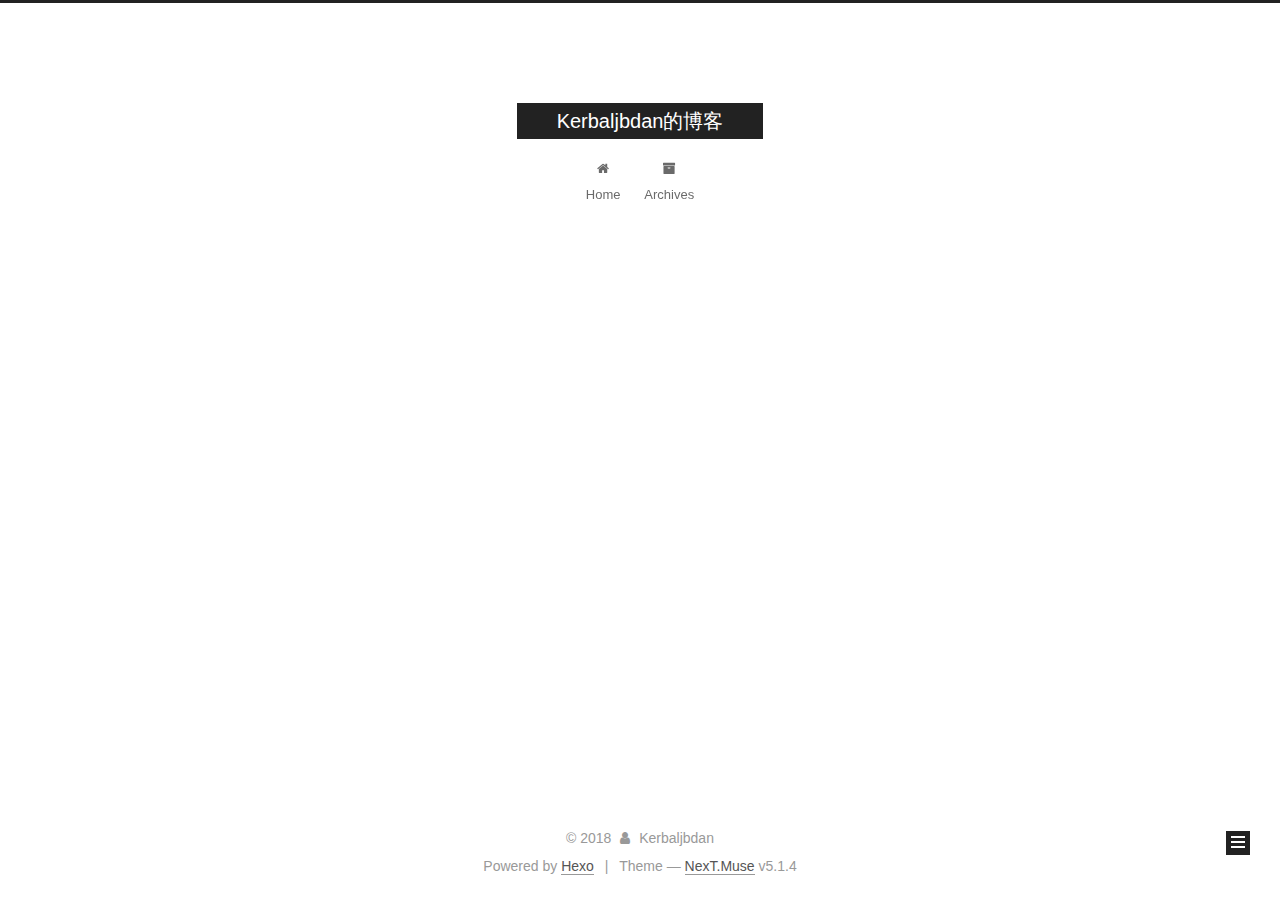
==== archives/index.html @ 30c4fe84 "Site updated: 2018-09-03 19:59:57" ====
<!DOCTYPE html>



  


<html class="theme-next muse use-motion" lang="zhCH">
<head>
  <meta charset="UTF-8"/>
<meta http-equiv="X-UA-Compatible" content="IE=edge" />
<meta name="viewport" content="width=device-width, initial-scale=1, maximum-scale=1"/>
<meta name="theme-color" content="#222">









<meta http-equiv="Cache-Control" content="no-transform" />
<meta http-equiv="Cache-Control" content="no-siteapp" />
















  
  
  <link href="/lib/fancybox/source/jquery.fancybox.css?v=2.1.5" rel="stylesheet" type="text/css" />







<link href="/lib/font-awesome/css/font-awesome.min.css?v=4.6.2" rel="stylesheet" type="text/css" />

<link href="/css/main.css?v=5.1.4" rel="stylesheet" type="text/css" />


  <link rel="apple-touch-icon" sizes="180x180" href="/images/apple-touch-icon-next.png?v=5.1.4">


  <link rel="icon" type="image/png" sizes="32x32" href="/images/favicon-32x32-next.png?v=5.1.4">


  <link rel="icon" type="image/png" sizes="16x16" href="/images/favicon-16x16-next.png?v=5.1.4">


  <link rel="mask-icon" href="/images/logo.svg?v=5.1.4" color="#222">





  <meta name="keywords" content="Hexo, NexT" />










<meta property="og:type" content="website">
<meta property="og:title" content="Kerbaljbdan的博客">
<meta property="og:url" content="http://yoursite.com/archives/index.html">
<meta property="og:site_name" content="Kerbaljbdan的博客">
<meta property="og:locale" content="zhCH">
<meta name="twitter:card" content="summary">
<meta name="twitter:title" content="Kerbaljbdan的博客">



<script type="text/javascript" id="hexo.configurations">
  var NexT = window.NexT || {};
  var CONFIG = {
    root: '/',
    scheme: 'Muse',
    version: '5.1.4',
    sidebar: {"position":"left","display":"post","offset":12,"b2t":false,"scrollpercent":false,"onmobile":false},
    fancybox: true,
    tabs: true,
    motion: {"enable":true,"async":false,"transition":{"post_block":"fadeIn","post_header":"slideDownIn","post_body":"slideDownIn","coll_header":"slideLeftIn","sidebar":"slideUpIn"}},
    duoshuo: {
      userId: '0',
      author: 'Author'
    },
    algolia: {
      applicationID: '',
      apiKey: '',
      indexName: '',
      hits: {"per_page":10},
      labels: {"input_placeholder":"Search for Posts","hits_empty":"We didn't find any results for the search: ${query}","hits_stats":"${hits} results found in ${time} ms"}
    }
  };
</script>



  <link rel="canonical" href="http://yoursite.com/archives/"/>





  <title>Archive | Kerbaljbdan的博客</title>
  








</head>

<body itemscope itemtype="http://schema.org/WebPage" lang="zhCH">

  
  
    
  

  <div class="container sidebar-position-left page-archive">
    <div class="headband"></div>

    <header id="header" class="header" itemscope itemtype="http://schema.org/WPHeader">
      <div class="header-inner"><div class="site-brand-wrapper">
  <div class="site-meta ">
    

    <div class="custom-logo-site-title">
      <a href="/"  class="brand" rel="start">
        <span class="logo-line-before"><i></i></span>
        <span class="site-title">Kerbaljbdan的博客</span>
        <span class="logo-line-after"><i></i></span>
      </a>
    </div>
      
        <p class="site-subtitle"></p>
      
  </div>

  <div class="site-nav-toggle">
    <button>
      <span class="btn-bar"></span>
      <span class="btn-bar"></span>
      <span class="btn-bar"></span>
    </button>
  </div>
</div>

<nav class="site-nav">
  

  
    <ul id="menu" class="menu">
      
        
        <li class="menu-item menu-item-home">
          <a href="/" rel="section">
            
              <i class="menu-item-icon fa fa-fw fa-home"></i> <br />
            
            Home
          </a>
        </li>
      
        
        <li class="menu-item menu-item-archives">
          <a href="/archives/" rel="section">
            
              <i class="menu-item-icon fa fa-fw fa-archive"></i> <br />
            
            Archives
          </a>
        </li>
      

      
    </ul>
  

  
</nav>



 </div>
    </header>

    <main id="main" class="main">
      <div class="main-inner">
        <div class="content-wrap">
          <div id="content" class="content">
            

  
  
  
  <div class="post-block archive">
    <div id="posts" class="posts-collapse">
      <span class="archive-move-on"></span>

      <span class="archive-page-counter">
        
        
        
          
        
        Um..! 1 post. Keep on posting.
      </span>

      

        
        
        

        
          
          <div class="collection-title">
            <h1 class="archive-year" id="archive-year-2018">2018</h1>
          </div>
        
        

        

  <article class="post post-type-normal" itemscope itemtype="http://schema.org/Article">
    <header class="post-header">

      <h2 class="post-title">
        
            <a class="post-title-link" href="/2018/09/03/hello-world/" itemprop="url">
              
                <span itemprop="name">Hello World</span>
              
            </a>
        
      </h2>

      <div class="post-meta">
        <time class="post-time" itemprop="dateCreated"
              datetime="2018-09-03T19:46:49+08:00"
              content="2018-09-03" >
          09-03
        </time>
      </div>

    </header>
  </article>



      

    </div>
  </div>
  
  
  

  



          </div>
          


          

        </div>
        
          
  
  <div class="sidebar-toggle">
    <div class="sidebar-toggle-line-wrap">
      <span class="sidebar-toggle-line sidebar-toggle-line-first"></span>
      <span class="sidebar-toggle-line sidebar-toggle-line-middle"></span>
      <span class="sidebar-toggle-line sidebar-toggle-line-last"></span>
    </div>
  </div>

  <aside id="sidebar" class="sidebar">
    
    <div class="sidebar-inner">

      

      

      <section class="site-overview-wrap sidebar-panel sidebar-panel-active">
        <div class="site-overview">
          <div class="site-author motion-element" itemprop="author" itemscope itemtype="http://schema.org/Person">
            
              <p class="site-author-name" itemprop="name">Kerbaljbdan</p>
              <p class="site-description motion-element" itemprop="description"></p>
          </div>

          <nav class="site-state motion-element">

            
              <div class="site-state-item site-state-posts">
              
                <a href="/archives/">
              
                  <span class="site-state-item-count">1</span>
                  <span class="site-state-item-name">posts</span>
                </a>
              </div>
            

            

            

          </nav>

          

          

          
          

          
          

          

        </div>
      </section>

      

      

    </div>
  </aside>


        
      </div>
    </main>

    <footer id="footer" class="footer">
      <div class="footer-inner">
        <div class="copyright">&copy; <span itemprop="copyrightYear">2018</span>
  <span class="with-love">
    <i class="fa fa-user"></i>
  </span>
  <span class="author" itemprop="copyrightHolder">Kerbaljbdan</span>

  
</div>


  <div class="powered-by">Powered by <a class="theme-link" target="_blank" href="https://hexo.io">Hexo</a></div>



  <span class="post-meta-divider">|</span>



  <div class="theme-info">Theme &mdash; <a class="theme-link" target="_blank" href="https://github.com/iissnan/hexo-theme-next">NexT.Muse</a> v5.1.4</div>




        







        
      </div>
    </footer>

    
      <div class="back-to-top">
        <i class="fa fa-arrow-up"></i>
        
      </div>
    

    

  </div>

  

<script type="text/javascript">
  if (Object.prototype.toString.call(window.Promise) !== '[object Function]') {
    window.Promise = null;
  }
</script>









  












  
  
    <script type="text/javascript" src="/lib/jquery/index.js?v=2.1.3"></script>
  

  
  
    <script type="text/javascript" src="/lib/fastclick/lib/fastclick.min.js?v=1.0.6"></script>
  

  
  
    <script type="text/javascript" src="/lib/jquery_lazyload/jquery.lazyload.js?v=1.9.7"></script>
  

  
  
    <script type="text/javascript" src="/lib/velocity/velocity.min.js?v=1.2.1"></script>
  

  
  
    <script type="text/javascript" src="/lib/velocity/velocity.ui.min.js?v=1.2.1"></script>
  

  
  
    <script type="text/javascript" src="/lib/fancybox/source/jquery.fancybox.pack.js?v=2.1.5"></script>
  


  


  <script type="text/javascript" src="/js/src/utils.js?v=5.1.4"></script>

  <script type="text/javascript" src="/js/src/motion.js?v=5.1.4"></script>



  
  

  

  


  <script type="text/javascript" src="/js/src/bootstrap.js?v=5.1.4"></script>



  


  




	





  





  












  





  

  

  

  
  

  

  

  

</body>
</html>
---- css/main.css ----
/* normalize.css v3.0.2 | MIT License | git.io/normalize */
html {
  font-family: sans-serif; /* 1 */
  -ms-text-size-adjust: 100%; /* 2 */
  -webkit-text-size-adjust: 100%; /* 2 */
}
body {
  margin: 0;
}
article,
aside,
details,
figcaption,
figure,
footer,
header,
hgroup,
main,
menu,
nav,
section,
summary {
  display: block;
}
audio,
canvas,
progress,
video {
  display: inline-block; /* 1 */
  vertical-align: baseline; /* 2 */
}
audio:not([controls]) {
  display: none;
  height: 0;
}
[hidden],
template {
  display: none;
}
a {
  background-color: transparent;
}
a:active,
a:hover {
  outline: 0;
}
abbr[title] {
  border-bottom: 1px dotted;
}
b,
strong {
  font-weight: bold;
}
dfn {
  font-style: italic;
}
h1 {
  font-size: 2em;
  margin: 0.67em 0;
}
mark {
  background: #ff0;
  color: #000;
}
small {
  font-size: 80%;
}
sub,
sup {
  font-size: 75%;
  line-height: 0;
  position: relative;
  vertical-align: baseline;
}
sup {
  top: -0.5em;
}
sub {
  bottom: -0.25em;
}
img {
  border: 0;
}
svg:not(:root) {
  overflow: hidden;
}
figure {
  margin: 1em 40px;
}
hr {
  -moz-box-sizing: content-box;
  box-sizing: content-box;
  height: 0;
}
pre {
  overflow: auto;
}
code,
kbd,
pre,
samp {
  font-family: monospace, monospace;
  font-size: 1em;
}
button,
input,
optgroup,
select,
textarea {
  color: inherit; /* 1 */
  font: inherit; /* 2 */
  margin: 0; /* 3 */
}
button {
  overflow: visible;
}
button,
select {
  text-transform: none;
}
button,
html input[type="button"],
input[type="reset"],
input[type="submit"] {
  -webkit-appearance: button; /* 2 */
  cursor: pointer; /* 3 */
}
button[disabled],
html input[disabled] {
  cursor: default;
}
button::-moz-focus-inner,
input::-moz-focus-inner {
  border: 0;
  padding: 0;
}
input {
  line-height: normal;
}
input[type="checkbox"],
input[type="radio"] {
  box-sizing: border-box; /* 1 */
  padding: 0; /* 2 */
}
input[type="number"]::-webkit-inner-spin-button,
input[type="number"]::-webkit-outer-spin-button {
  height: auto;
}
input[type="search"] {
  -webkit-appearance: textfield; /* 1 */
  -moz-box-sizing: content-box;
  -webkit-box-sizing: content-box; /* 2 */
  box-sizing: content-box;
}
input[type="search"]::-webkit-search-cancel-button,
input[type="search"]::-webkit-search-decoration {
  -webkit-appearance: none;
}
fieldset {
  border: 1px solid #c0c0c0;
  margin: 0 2px;
  padding: 0.35em 0.625em 0.75em;
}
legend {
  border: 0; /* 1 */
  padding: 0; /* 2 */
}
textarea {
  overflow: auto;
}
optgroup {
  font-weight: bold;
}
table {
  border-collapse: collapse;
  border-spacing: 0;
}
td,
th {
  padding: 0;
}
::selection {
  background: #262a30;
  color: #fff;
}
body {
  position: relative;
  font-family: 'Lato', "PingFang SC", "Microsoft YaHei", sans-serif;
  font-size: 14px;
  line-height: 2;
  color: #555;
  background: #fff;
}
@media (max-width: 767px) {
  body {
    padding-right: 0 !important;
  }
}
@media (min-width: 768px) and (max-width: 991px) {
  body {
    padding-right: 0 !important;
  }
}
@media (min-width: 1600px) {
  body {
    font-size: 16px;
  }
}
h1,
h2,
h3,
h4,
h5,
h6 {
  margin: 0;
  padding: 0;
  font-weight: bold;
  line-height: 1.5;
  font-family: 'Lato', "PingFang SC", "Microsoft YaHei", sans-serif;
}
h2,
h3,
h4,
h5,
h6 {
  margin: 20px 0 15px;
}
h1 {
  font-size: 22px;
}
@media (max-width: 767px) {
  h1 {
    font-size: 18px;
  }
}
h2 {
  font-size: 20px;
}
@media (max-width: 767px) {
  h2 {
    font-size: 16px;
  }
}
h3 {
  font-size: 18px;
}
@media (max-width: 767px) {
  h3 {
    font-size: 14px;
  }
}
h4 {
  font-size: 16px;
}
@media (max-width: 767px) {
  h4 {
    font-size: 12px;
  }
}
h5 {
  font-size: 14px;
}
@media (max-width: 767px) {
  h5 {
    font-size: 10px;
  }
}
h6 {
  font-size: 12px;
}
@media (max-width: 767px) {
  h6 {
    font-size: 8px;
  }
}
p {
  margin: 0 0 20px 0;
}
a {
  color: #555;
  text-decoration: none;
  outline: none;
  border-bottom: 1px solid #999;
  word-wrap: break-word;
}
a:hover {
  color: #222;
  border-bottom-color: #222;
}
blockquote {
  margin: 0;
  padding: 0;
}
img {
  display: block;
  margin: auto;
  max-width: 100%;
  height: auto;
}
hr {
  margin: 40px 0;
  height: 3px;
  border: none;
  background-color: #ddd;
  background-image: repeating-linear-gradient(-45deg, #fff, #fff 4px, transparent 4px, transparent 8px);
}
blockquote {
  padding: 0 15px;
  color: #666;
  border-left: 4px solid #ddd;
}
blockquote cite::before {
  content: "-";
  padding: 0 5px;
}
dt {
  font-weight: 700;
}
dd {
  margin: 0;
  padding: 0;
}
kbd {
  border: 1px solid #ccc;
  border-radius: 0.2em;
  box-shadow: 0.1em 0.1em 0.2em rgba(0,0,0,0.1);
  background-color: #f9f9f9;
  font-family: inherit;
  background-image: -webkit-linear-gradient(top, #eee, #fff, #eee);
  padding: 0.1em 0.3em;
  white-space: nowrap;
}
.text-left {
  text-align: left;
}
.text-center {
  text-align: center;
}
.text-right {
  text-align: right;
}
.text-justify {
  text-align: justify;
}
.text-nowrap {
  white-space: nowrap;
}
.text-lowercase {
  text-transform: lowercase;
}
.text-uppercase {
  text-transform: uppercase;
}
.text-capitalize {
  text-transform: capitalize;
}
.center-block {
  display: block;
  margin-left: auto;
  margin-right: auto;
}
.clearfix:before,
.clearfix:after {
  content: " ";
  display: table;
}
.clearfix:after {
  clear: both;
}
.pullquote {
  width: 45%;
}
.pullquote.left {
  float: left;
  margin-left: 5px;
  margin-right: 10px;
}
.pullquote.right {
  float: right;
  margin-left: 10px;
  margin-right: 5px;
}
.affix.affix.affix {
  position: fixed;
}
.translation {
  margin-top: -20px;
  font-size: 14px;
  color: #999;
}
.scrollbar-measure {
  width: 100px;
  height: 100px;
  overflow: scroll;
  position: absolute;
  top: -9999px;
}
.use-motion .motion-element {
  opacity: 0;
}
table {
  margin: 20px 0;
  width: 100%;
  border-collapse: collapse;
  border-spacing: 0;
  border: 1px solid #ddd;
  font-size: 14px;
  table-layout: fixed;
  word-wrap: break-all;
}
table>tbody>tr:nth-of-type(odd) {
  background-color: #f9f9f9;
}
table>tbody>tr:hover {
  background-color: #f5f5f5;
}
caption,
th,
td {
  padding: 8px;
  text-align: left;
  vertical-align: middle;
  font-weight: normal;
}
th,
td {
  border-bottom: 3px solid #ddd;
  border-right: 1px solid #eee;
}
th {
  padding-bottom: 10px;
  font-weight: 700;
}
td {
  border-bottom-width: 1px;
}
html,
body {
  height: 100%;
}
.container {
  position: relative;
  min-height: 100%;
}
.header-inner {
  margin: 0 auto;
  padding: 100px 0 70px;
  width: 700px;
}
@media (min-width: 1600px) {
  .container .header-inner {
    width: 900px;
  }
}
.main {
  padding-bottom: 150px;
}
.main-inner {
  margin: 0 auto;
  width: 700px;
}
@media (min-width: 1600px) {
  .container .main-inner {
    width: 900px;
  }
}
.footer {
  position: absolute;
  left: 0;
  bottom: 0;
  width: 100%;
  min-height: 50px;
}
.footer-inner {
  box-sizing: border-box;
  margin: 20px auto;
  width: 700px;
}
@media (min-width: 1600px) {
  .container .footer-inner {
    width: 900px;
  }
}
pre,
.highlight {
  overflow: auto;
  margin: 20px 0;
  padding: 0;
  font-size: 13px;
  color: #4d4d4c;
  background: #f7f7f7;
  line-height: 1.6;
}
pre,
code {
  font-family: consolas, Menlo, "PingFang SC", "Microsoft YaHei", monospace;
}
code {
  padding: 2px 4px;
  word-wrap: break-word;
  color: #555;
  background: #eee;
  border-radius: 3px;
  font-size: 13px;
}
pre {
  padding: 10px;
}
pre code {
  padding: 0;
  color: #4d4d4c;
  background: none;
  text-shadow: none;
}
.highlight {
  border-radius: 1px;
}
.highlight pre {
  border: none;
  margin: 0;
  padding: 10px 0;
}
.highlight table {
  margin: 0;
  width: auto;
  border: none;
}
.highlight td {
  border: none;
  padding: 0;
}
.highlight figcaption {
  font-size: 1em;
  color: #4d4d4c;
  line-height: 1em;
  margin-bottom: 1em;
}
.highlight figcaption:before,
.highlight figcaption:after {
  content: " ";
  display: table;
}
.highlight figcaption:after {
  clear: both;
}
.highlight figcaption a {
  float: right;
  color: #4d4d4c;
}
.highlight figcaption a:hover {
  border-bottom-color: #4d4d4c;
}
.highlight .gutter pre {
  padding-left: 10px;
  padding-right: 10px;
  color: #869194;
  text-align: right;
  background-color: #eff2f3;
}
.highlight .code pre {
  width: 100%;
  padding-left: 10px;
  padding-right: 10px;
  background-color: #f7f7f7;
}
.highlight .line {
  height: 20px;
}
.gutter {
  -webkit-user-select: none;
  -moz-user-select: none;
  -ms-user-select: none;
  user-select: none;
}
.gist table {
  width: auto;
}
.gist table td {
  border: none;
}
pre .deletion {
  background: #fdd;
}
pre .addition {
  background: #dfd;
}
pre .meta {
  color: #8959a8;
}
pre .comment {
  color: #8e908c;
}
pre .variable,
pre .attribute,
pre .tag,
pre .regexp,
pre .ruby .constant,
pre .xml .tag .title,
pre .xml .pi,
pre .xml .doctype,
pre .html .doctype,
pre .css .id,
pre .css .class,
pre .css .pseudo {
  color: #c82829;
}
pre .number,
pre .preprocessor,
pre .built_in,
pre .literal,
pre .params,
pre .constant,
pre .command {
  color: #f5871f;
}
pre .ruby .class .title,
pre .css .rules .attribute,
pre .string,
pre .value,
pre .inheritance,
pre .header,
pre .ruby .symbol,
pre .xml .cdata,
pre .special,
pre .number,
pre .formula {
  color: #718c00;
}
pre .title,
pre .css .hexcolor {
  color: #3e999f;
}
pre .function,
pre .python .decorator,
pre .python .title,
pre .ruby .function .title,
pre .ruby .title .keyword,
pre .perl .sub,
pre .javascript .title,
pre .coffeescript .title {
  color: #4271ae;
}
pre .keyword,
pre .javascript .function {
  color: #8959a8;
}
.full-image.full-image.full-image.full-image {
  border: none;
  max-width: 100%;
  width: auto;
  margin: 20px auto 25px;
}
@media (min-width: 992px) {
  .full-image.full-image.full-image.full-image {
    max-width: none;
    width: 110%;
    margin: 25px -5%;
  }
}
.blockquote-center,
.page-home .post-type-quote blockquote,
.page-post-detail .post-type-quote blockquote {
  position: relative;
  margin: 40px 0;
  padding: 0;
  border-left: none;
  text-align: center;
}
.blockquote-center::before,
.page-home .post-type-quote blockquote::before,
.page-post-detail .post-type-quote blockquote::before,
.blockquote-center::after,
.page-home .post-type-quote blockquote::after,
.page-post-detail .post-type-quote blockquote::after {
  position: absolute;
  content: ' ';
  display: block;
  width: 100%;
  height: 24px;
  opacity: 0.2;
  background-repeat: no-repeat;
  background-position: 0 -6px;
  background-size: 22px 22px;
}
.blockquote-center::before,
.page-home .post-type-quote blockquote::before,
.page-post-detail .post-type-quote blockquote::before {
  top: -20px;
  background-image: url("../images/quote-l.svg");
  border-top: 1px solid #ccc;
}
.blockquote-center::after,
.page-home .post-type-quote blockquote::after,
.page-post-detail .post-type-quote blockquote::after {
  bottom: -20px;
  background-image: url("../images/quote-r.svg");
  border-bottom: 1px solid #ccc;
  background-position: 100% 8px;
}
.blockquote-center p,
.page-home .post-type-quote blockquote p,
.page-post-detail .post-type-quote blockquote p,
.blockquote-center div,
.page-home .post-type-quote blockquote div,
.page-post-detail .post-type-quote blockquote div {
  text-align: center;
}
.post .post-body .group-picture img {
  box-sizing: border-box;
  padding: 0 3px;
  border: none;
}
.post .group-picture-row {
  overflow: hidden;
  margin-top: 6px;
}
.post .group-picture-row:first-child {
  margin-top: 0;
}
.post .group-picture-column {
  float: left;
}
.page-post-detail .post-body .group-picture-column {
  float: none;
  margin-top: 10px;
  width: auto !important;
}
.page-post-detail .post-body .group-picture-column img {
  margin: 0 auto;
}
.page-archive .group-picture-container {
  overflow: hidden;
}
.page-archive .group-picture-row {
  float: left;
}
.page-archive .group-picture-row:first-child {
  margin-top: 6px;
}
.page-archive .group-picture-column {
  max-width: 150px;
  max-height: 150px;
}
.post-body .note {
  position: relative;
  padding: 15px;
  margin-bottom: 20px;
  border: 1px solid #eee;
  border-left-width: 5px;
  border-radius: 3px;
}
.post-body .note h2,
.post-body .note h3,
.post-body .note h4,
.post-body .note h5,
.post-body .note h6 {
  margin-top: 0;
  margin-bottom: 0;
  border-bottom: initial;
  padding-top: 0 !important;
}
.post-body .note p:first-child,
.post-body .note ul:first-child,
.post-body .note ol:first-child,
.post-body .note table:first-child,
.post-body .note pre:first-child,
.post-body .note blockquote:first-child {
  margin-top: 0;
}
.post-body .note p:last-child,
.post-body .note ul:last-child,
.post-body .note ol:last-child,
.post-body .note table:last-child,
.post-body .note pre:last-child,
.post-body .note blockquote:last-child {
  margin-bottom: 0;
}
.post-body .note.default {
  border-left-color: #777;
}
.post-body .note.default h2,
.post-body .note.default h3,
.post-body .note.default h4,
.post-body .note.default h5,
.post-body .note.default h6 {
  color: #777;
}
.post-body .note.primary {
  border-left-color: #6f42c1;
}
.post-body .note.primary h2,
.post-body .note.primary h3,
.post-body .note.primary h4,
.post-body .note.primary h5,
.post-body .note.primary h6 {
  color: #6f42c1;
}
.post-body .note.info {
  border-left-color: #428bca;
}
.post-body .note.info h2,
.post-body .note.info h3,
.post-body .note.info h4,
.post-body .note.info h5,
.post-body .note.info h6 {
  color: #428bca;
}
.post-body .note.success {
  border-left-color: #5cb85c;
}
.post-body .note.success h2,
.post-body .note.success h3,
.post-body .note.success h4,
.post-body .note.success h5,
.post-body .note.success h6 {
  color: #5cb85c;
}
.post-body .note.warning {
  border-left-color: #f0ad4e;
}
.post-body .note.warning h2,
.post-body .note.warning h3,
.post-body .note.warning h4,
.post-body .note.warning h5,
.post-body .note.warning h6 {
  color: #f0ad4e;
}
.post-body .note.danger {
  border-left-color: #d9534f;
}
.post-body .note.danger h2,
.post-body .note.danger h3,
.post-body .note.danger h4,
.post-body .note.danger h5,
.post-body .note.danger h6 {
  color: #d9534f;
}
.post-body .label {
  display: inline;
  padding: 0 2px;
  white-space: nowrap;
}
.post-body .label.default {
  background-color: #f0f0f0;
}
.post-body .label.primary {
  background-color: #efe6f7;
}
.post-body .label.info {
  background-color: #e5f2f8;
}
.post-body .label.success {
  background-color: #e7f4e9;
}
.post-body .label.warning {
  background-color: #fcf6e1;
}
.post-body .label.danger {
  background-color: #fae8eb;
}
.post-body .tabs {
  position: relative;
  display: block;
  margin-bottom: 20px;
  padding-top: 10px;
}
.post-body .tabs ul.nav-tabs {
  margin: 0;
  padding: 0;
  display: flex;
  margin-bottom: -1px;
}
@media (max-width: 413px) {
  .post-body .tabs ul.nav-tabs {
    display: block;
    margin-bottom: 5px;
  }
}
.post-body .tabs ul.nav-tabs li.tab {
  list-style-type: none !important;
  margin: 0 0.25em 0 0;
  border-top: 3px solid transparent;
  border-left: 1px solid transparent;
  border-right: 1px solid transparent;
}
@media (max-width: 413px) {
  .post-body .tabs ul.nav-tabs li.tab {
    margin: initial;
    border-top: 1px solid transparent;
    border-left: 3px solid transparent;
    border-right: 1px solid transparent;
    border-bottom: 1px solid transparent;
  }
}
.post-body .tabs ul.nav-tabs li.tab a {
  outline: 0;
  border-bottom: initial;
  display: block;
  line-height: 1.8em;
  padding: 0.25em 0.75em;
  transition-duration: 0.2s;
  transition-timing-function: ease-out;
  transition-delay: 0s;
}
.post-body .tabs ul.nav-tabs li.tab a i {
  width: 1.285714285714286em;
}
.post-body .tabs ul.nav-tabs li.tab.active {
  border-top: 3px solid #fc6423;
  border-left: 1px solid #ddd;
  border-right: 1px solid #ddd;
  background-color: #fff;
}
@media (max-width: 413px) {
  .post-body .tabs ul.nav-tabs li.tab.active {
    border-top: 1px solid #ddd;
    border-left: 3px solid #fc6423;
    border-right: 1px solid #ddd;
    border-bottom: 1px solid #ddd;
  }
}
.post-body .tabs ul.nav-tabs li.tab.active a {
  cursor: default;
  color: #555;
}
.post-body .tabs .tab-content {
  background-color: #fff;
}
.post-body .tabs .tab-content .tab-pane {
  border: 1px solid #ddd;
  padding: 20px 20px 0 20px;
}
.post-body .tabs .tab-content .tab-pane:not(.active) {
  display: none !important;
}
.post-body .tabs .tab-content .tab-pane.active {
  display: block !important;
}
.btn {
  display: inline-block;
  padding: 0 20px;
  font-size: 14px;
  color: #fff;
  background: #222;
  border: 2px solid #222;
  text-decoration: none;
  border-radius: 0;
  transition-property: background-color;
  transition-duration: 0.2s;
  transition-timing-function: ease-in-out;
  transition-delay: 0s;
  line-height: 2;
}
.btn:hover {
  border-color: #222;
  color: #222;
  background: #fff;
}
.btn +.btn {
  margin: 0 0 8px 8px;
}
.btn .fa-fw {
  width: 1.285714285714286em;
  text-align: left;
}
.btn-bar {
  display: block;
  width: 22px;
  height: 2px;
  background: #555;
  border-radius: 1px;
}
.btn-bar+.btn-bar {
  margin-top: 4px;
}
.pagination {
  margin: 120px 0 40px;
  text-align: center;
  border-top: 1px solid #eee;
}
.page-number-basic,
.pagination .prev,
.pagination .next,
.pagination .page-number,
.pagination .space {
  display: inline-block;
  position: relative;
  top: -1px;
  margin: 0 10px;
  padding: 0 11px;
}
@media (max-width: 767px) {
  .page-number-basic,
  .pagination .prev,
  .pagination .next,
  .pagination .page-number,
  .pagination .space {
    margin: 0 5px;
  }
}
.pagination .prev,
.pagination .next,
.pagination .page-number {
  border-bottom: 0;
  border-top: 1px solid #eee;
  transition-property: border-color;
  transition-duration: 0.2s;
  transition-timing-function: ease-in-out;
  transition-delay: 0s;
}
.pagination .prev:hover,
.pagination .next:hover,
.pagination .page-number:hover {
  border-top-color: #222;
}
.pagination .space {
  padding: 0;
  margin: 0;
}
.pagination .prev {
  margin-left: 0;
}
.pagination .next {
  margin-right: 0;
}
.pagination .page-number.current {
  color: #fff;
  background: #ccc;
  border-top-color: #ccc;
}
@media (max-width: 767px) {
  .pagination {
    border-top: none;
  }
  .pagination .prev,
  .pagination .next,
  .pagination .page-number {
    margin-bottom: 10px;
    border-top: 0;
    border-bottom: 1px solid #eee;
    padding: 0 10px;
  }
  .pagination .prev:hover,
  .pagination .next:hover,
  .pagination .page-number:hover {
    border-bottom-color: #222;
  }
}
.comments {
  margin: 60px 20px 0;
}
.tag-cloud {
  text-align: center;
}
.tag-cloud a {
  display: inline-block;
  margin: 10px;
}
.back-to-top {
  box-sizing: border-box;
  position: fixed;
  bottom: -100px;
  right: 30px;
  z-index: 1050;
  padding: 0 6px;
  width: 24px;
  background: #222;
  font-size: 12px;
  opacity: 1;
  color: #fff;
  cursor: pointer;
  text-align: center;
  -webkit-transform: translateZ(0);
  transition-property: bottom;
  transition-duration: 0.2s;
  transition-timing-function: ease-in-out;
  transition-delay: 0s;
}
@media (min-width: 768px) and (max-width: 991px) {
  .back-to-top {
    display: none !important;
  }
}
@media (max-width: 767px) {
  .back-to-top {
    display: none !important;
  }
}
.back-to-top.back-to-top-on {
  bottom: 19px;
}
.header {
  background: transparent;
}
.header-inner {
  position: relative;
}
.headband {
  height: 3px;
  background: #222;
}
.site-meta {
  margin: 0;
  text-align: center;
}
@media (max-width: 767px) {
  .site-meta {
    text-align: center;
  }
}
.brand {
  position: relative;
  display: inline-block;
  padding: 0 40px;
  color: #fff;
  background: #222;
  border-bottom: none;
}
.brand:hover {
  color: #fff;
}
.logo {
  display: inline-block;
  margin-right: 5px;
  line-height: 36px;
  vertical-align: top;
}
.site-title {
  display: inline-block;
  vertical-align: top;
  line-height: 36px;
  font-size: 20px;
  font-weight: normal;
  font-family: 'Lato', "PingFang SC", "Microsoft YaHei", sans-serif;
}
.site-subtitle {
  margin-top: 10px;
  font-size: 13px;
  color: #999;
}
.use-motion .brand {
  opacity: 0;
}
.use-motion .logo,
.use-motion .site-title,
.use-motion .site-subtitle {
  opacity: 0;
  position: relative;
  top: -10px;
}
.site-nav-toggle {
  display: none;
  position: absolute;
  top: 10px;
  left: 10px;
}
@media (max-width: 767px) {
  .site-nav-toggle {
    display: block;
  }
}
.site-nav-toggle button {
  margin-top: 2px;
  padding: 9px 10px;
  background: transparent;
  border: none;
}
@media (max-width: 767px) {
  .site-nav {
    display: none;
    margin: 0 -10px;
    padding: 0 10px;
    clear: both;
    border-top: 1px solid #ddd;
  }
}
@media (min-width: 768px) and (max-width: 991px) {
  .site-nav {
    display: block !important;
  }
}
@media (min-width: 992px) {
  .site-nav {
    display: block !important;
  }
}
.menu {
  margin-top: 20px;
  padding-left: 0;
  text-align: center;
}
.menu .menu-item {
  display: inline-block;
  margin: 0 10px;
  list-style: none;
}
@media screen and (max-width: 767px) {
  .menu .menu-item {
    margin-top: 10px;
  }
}
.menu .menu-item a {
  display: block;
  font-size: 13px;
  line-height: inherit;
  border-bottom: 1px solid transparent;
  transition-property: border-color;
  transition-duration: 0.2s;
  transition-timing-function: ease-in-out;
  transition-delay: 0s;
}
.menu .menu-item a:hover {
  border-bottom-color: #222;
}
.menu .menu-item .fa {
  margin-right: 5px;
}
.use-motion .menu-item {
  opacity: 0;
}
.post-body {
  font-family: 'Lato', "PingFang SC", "Microsoft YaHei", sans-serif;
}
@media (max-width: 767px) {
  .post-body {
    word-break: break-word;
  }
}
.post-body .fancybox img {
  display: block !important;
  margin: 0 auto;
  cursor: pointer;
  cursor: zoom-in;
  cursor: -webkit-zoom-in;
}
.post-body .image-caption,
.post-body .figure .caption {
  margin: -20px auto 15px;
  text-align: center;
  font-size: 14px;
  color: #999;
  font-weight: bold;
  line-height: 1;
}
.post-sticky-flag {
  display: inline-block;
  font-size: 16px;
  -ms-transform: rotate(30deg);
  -webkit-transform: rotate(30deg);
  -moz-transform: rotate(30deg);
  -ms-transform: rotate(30deg);
  -o-transform: rotate(30deg);
  transform: rotate(30deg);
}
.use-motion .post-block,
.use-motion .pagination,
.use-motion .comments {
  opacity: 0;
}
.use-motion .post-header {
  opacity: 0;
}
.use-motion .post-body {
  opacity: 0;
}
.use-motion .collection-title {
  opacity: 0;
}
.posts-expand {
  padding-top: 40px;
}
@media (max-width: 767px) {
  .posts-expand {
    margin: 0 20px;
  }
  .post-body pre .gutter pre {
    padding-right: 10px;
  }
  .post-body .highlight {
    margin-left: 0px;
    margin-right: 0px;
    padding: 0;
  }
  .post-body .highlight .gutter pre {
    padding-right: 10px;
  }
}
@media (min-width: 992px) {
  .posts-expand .post-body {
    text-align: justify;
  }
}
.posts-expand .post-body h2,
.posts-expand .post-body h3,
.posts-expand .post-body h4,
.posts-expand .post-body h5,
.posts-expand .post-body h6 {
  padding-top: 10px;
}
.posts-expand .post-body h2 .header-anchor,
.posts-expand .post-body h3 .header-anchor,
.posts-expand .post-body h4 .header-anchor,
.posts-expand .post-body h5 .header-anchor,
.posts-expand .post-body h6 .header-anchor {
  float: right;
  margin-left: 10px;
  color: #ccc;
  border-bottom-style: none;
  visibility: hidden;
}
.posts-expand .post-body h2 .header-anchor:hover,
.posts-expand .post-body h3 .header-anchor:hover,
.posts-expand .post-body h4 .header-anchor:hover,
.posts-expand .post-body h5 .header-anchor:hover,
.posts-expand .post-body h6 .header-anchor:hover {
  color: inherit;
}
.posts-expand .post-body h2:hover .header-anchor,
.posts-expand .post-body h3:hover .header-anchor,
.posts-expand .post-body h4:hover .header-anchor,
.posts-expand .post-body h5:hover .header-anchor,
.posts-expand .post-body h6:hover .header-anchor {
  visibility: visible;
}
.posts-expand .post-body ul li {
  list-style: circle;
}
.posts-expand .post-body img {
  box-sizing: border-box;
  margin: auto;
  padding: 3px;
  border: 1px solid #ddd;
}
.posts-expand .post-body .fancybox img {
  margin: 0 auto 25px;
}
@media (max-width: 767px) {
  .posts-collapse {
    margin: 0 20px;
  }
  .posts-collapse .post-title,
  .posts-collapse .post-meta {
    display: block;
    width: auto;
    text-align: left;
  }
}
.posts-collapse {
  position: relative;
  z-index: 1010;
  margin-left: 55px;
}
.posts-collapse::after {
  content: " ";
  position: absolute;
  top: 20px;
  left: 0;
  margin-left: -2px;
  width: 4px;
  height: 100%;
  background: #f5f5f5;
  z-index: -1;
}
@media (max-width: 767px) {
  .posts-collapse {
    margin: 0 20px;
  }
}
.posts-collapse .collection-title {
  position: relative;
  margin: 60px 0;
}
.posts-collapse .collection-title h1,
.posts-collapse .collection-title h2 {
  margin-left: 20px;
}
.posts-collapse .collection-title small {
  color: #bbb;
  margin-left: 5px;
}
.posts-collapse .collection-title::before {
  content: " ";
  position: absolute;
  left: 0;
  top: 50%;
  margin-left: -4px;
  margin-top: -4px;
  width: 8px;
  height: 8px;
  background: #bbb;
  border-radius: 50%;
}
.posts-collapse .post {
  margin: 30px 0;
}
.posts-collapse .post-header {
  position: relative;
  transition-duration: 0.2s;
  transition-timing-function: ease-in-out;
  transition-delay: 0s;
  transition-property: border;
  border-bottom: 1px dashed #ccc;
}
.posts-collapse .post-header::before {
  content: " ";
  position: absolute;
  left: 0;
  top: 12px;
  width: 6px;
  height: 6px;
  margin-left: -4px;
  background: #bbb;
  border-radius: 50%;
  border: 1px solid #fff;
  transition-duration: 0.2s;
  transition-timing-function: ease-in-out;
  transition-delay: 0s;
  transition-property: background;
}
.posts-collapse .post-header:hover {
  border-bottom-color: #666;
}
.posts-collapse .post-header:hover::before {
  background: #222;
}
.posts-collapse .post-meta {
  position: absolute;
  font-size: 12px;
  left: 20px;
  top: 5px;
}
.posts-collapse .post-comments-count {
  display: none;
}
.posts-collapse .post-title {
  margin-left: 60px;
  font-size: 16px;
  font-weight: normal;
  line-height: inherit;
}
.posts-collapse .post-title::after {
  margin-left: 3px;
  opacity: 0.6;
}
.posts-collapse .post-title a {
  color: #666;
  border-bottom: none;
}
.page-home .post-type-quote .post-header,
.page-post-detail .post-type-quote .post-header,
.page-home .post-type-quote .post-tags,
.page-post-detail .post-type-quote .post-tags {
  display: none;
}
.posts-expand .post-title {
  text-align: center;
  word-break: break-word;
  font-weight: 400;
}
.posts-expand .post-title-link {
  display: inline-block;
  position: relative;
  color: #555;
  border-bottom: none;
  line-height: 1.2;
  vertical-align: top;
}
.posts-expand .post-title-link::before {
  content: "";
  position: absolute;
  width: 100%;
  height: 2px;
  bottom: 0;
  left: 0;
  background-color: #000;
  visibility: hidden;
  -webkit-transform: scaleX(0);
  -moz-transform: scaleX(0);
  -ms-transform: scaleX(0);
  -o-transform: scaleX(0);
  transform: scaleX(0);
  transition-duration: 0.2s;
  transition-timing-function: ease-in-out;
  transition-delay: 0s;
}
.posts-expand .post-title-link:hover::before {
  visibility: visible;
  -webkit-transform: scaleX(1);
  -moz-transform: scaleX(1);
  -ms-transform: scaleX(1);
  -o-transform: scaleX(1);
  transform: scaleX(1);
}
.posts-expand .post-title-link .fa {
  font-size: 16px;
}
.posts-expand .post-meta {
  margin: 3px 0 60px 0;
  color: #999;
  font-family: 'Lato', "PingFang SC", "Microsoft YaHei", sans-serif;
  font-size: 12px;
  text-align: center;
}
.posts-expand .post-meta .post-category-list {
  display: inline-block;
  margin: 0;
  padding: 3px;
}
.posts-expand .post-meta .post-category-list-link {
  color: #999;
}
.posts-expand .post-meta .post-description {
  font-size: 14px;
  margin-top: 2px;
}
.post-meta-divider {
  margin: 0 0.5em;
}
.post-meta-item-icon {
  margin-right: 3px;
}
@media (min-width: 768px) and (max-width: 991px) {
  .post-meta-item-icon {
    display: inline-block;
  }
}
@media (max-width: 767px) {
  .post-meta-item-icon {
    display: inline-block;
  }
}
@media (min-width: 768px) and (max-width: 991px) {
  .post-meta-item-text {
    display: none;
  }
}
@media (max-width: 767px) {
  .post-meta-item-text {
    display: none;
  }
}
@media (max-width: 767px) {
  .posts-expand .post-comments-count {
    display: none;
  }
}
.post-button {
  margin-top: 40px;
}
.posts-expand .post-tags {
  margin-top: 40px;
  text-align: center;
}
.posts-expand .post-tags a {
  display: inline-block;
  margin-right: 10px;
  font-size: 13px;
}
.post-nav {
  display: table;
  margin-top: 15px;
  width: 100%;
  border-top: 1px solid #eee;
}
.post-nav-divider {
  display: table-cell;
  width: 10%;
}
.post-nav-item {
  display: table-cell;
  padding: 10px 0 0 0;
  width: 45%;
  vertical-align: top;
}
.post-nav-item a {
  position: relative;
  display: block;
  line-height: 25px;
  font-size: 14px;
  color: #555;
  border-bottom: none;
}
.post-nav-item a:hover {
  color: #222;
  border-bottom: none;
}
.post-nav-item a:active {
  top: 2px;
}
.post-nav-item .fa {
  position: absolute;
  top: 8px;
  left: 0;
  font-size: 12px;
}
.post-nav-next a {
  padding-left: 15px;
}
.post-nav-prev {
  text-align: right;
}
.post-nav-prev a {
  padding-right: 15px;
}
.post-nav-prev .fa {
  right: 0;
  left: auto;
}
.posts-expand .post-eof {
  display: block;
  margin: 80px auto 60px;
  width: 8%;
  height: 1px;
  background: #ccc;
  text-align: center;
}
.post:last-child .post-eof.post-eof.post-eof {
  display: none;
}
.post-gallery {
  display: table;
  table-layout: fixed;
  width: 100%;
  border-collapse: separate;
}
.post-gallery-row {
  display: table-row;
}
.post-gallery .post-gallery-img {
  display: table-cell;
  text-align: center;
  vertical-align: middle;
  border: none;
}
.post-gallery .post-gallery-img img {
  max-width: 100%;
  max-height: 100%;
  border: none;
}
.fancybox-close,
.fancybox-close:hover {
  border: none;
}
.rtl.post-body p,
.rtl.post-body a,
.rtl.post-body h1,
.rtl.post-body h2,
.rtl.post-body h3,
.rtl.post-body h4,
.rtl.post-body h5,
.rtl.post-body h6,
.rtl.post-body li,
.rtl.post-body ul,
.rtl.post-body ol {
  direction: rtl;
  font-family: UKIJ Ekran;
}
.rtl.post-title {
  font-family: UKIJ Ekran;
}
.sidebar {
  position: fixed;
  right: 0;
  top: 0;
  bottom: 0;
  width: 0;
  z-index: 1040;
  box-shadow: inset 0 2px 6px #000;
  background: #222;
  -webkit-transform: translateZ(0);
}
.sidebar a {
  color: #999;
  border-bottom-color: #555;
}
.sidebar a:hover {
  color: #eee;
}
@media (min-width: 768px) and (max-width: 991px) {
  .sidebar {
    display: none !important;
  }
}
@media (max-width: 767px) {
  .sidebar {
    display: none !important;
  }
}
.sidebar-inner {
  position: relative;
  padding: 20px 10px;
  color: #999;
  text-align: center;
}
.site-overview-wrap {
  overflow: hidden;
}
.site-overview {
  overflow-y: auto;
  overflow-x: hidden;
}
.sidebar-toggle {
  position: fixed;
  right: 30px;
  bottom: 45px;
  width: 14px;
  height: 14px;
  padding: 5px;
  background: #222;
  line-height: 0;
  z-index: 1050;
  cursor: pointer;
  -webkit-transform: translateZ(0);
}
@media (min-width: 768px) and (max-width: 991px) {
  .sidebar-toggle {
    display: none !important;
  }
}
@media (max-width: 767px) {
  .sidebar-toggle {
    display: none !important;
  }
}
.sidebar-toggle-line {
  position: relative;
  display: inline-block;
  vertical-align: top;
  height: 2px;
  width: 100%;
  background: #fff;
  margin-top: 3px;
}
.sidebar-toggle-line:first-child {
  margin-top: 0;
}
.site-author-image {
  display: block;
  margin: 0 auto;
  padding: 2px;
  max-width: 96px;
  height: auto;
  border: 2px solid #333;
}
.site-author-name {
  margin: 5px 0 0;
  text-align: center;
  color: #f5f5f5;
  font-weight: normal;
}
.site-description {
  margin-top: 5px;
  text-align: center;
  font-size: 14px;
  color: #999;
}
.site-state {
  overflow: hidden;
  line-height: 1.4;
  white-space: nowrap;
  text-align: center;
}
.site-state-item {
  display: inline-block;
  padding: 0 15px;
  border-left: 1px solid #333;
}
.site-state-item:first-child {
  border-left: none;
}
.site-state-item a {
  border-bottom: none;
}
.site-state-item-count {
  display: block;
  text-align: center;
  color: inherit;
  font-weight: 600;
  font-size: 18px;
}
.site-state-item-name {
  font-size: 13px;
  color: inherit;
}
.feed-link {
  margin-top: 20px;
}
.feed-link a {
  display: inline-block;
  padding: 0 15px;
  color: #fc6423;
  border: 1px solid #fc6423;
  border-radius: 4px;
}
.feed-link a i {
  color: #fc6423;
  font-size: 14px;
}
.feed-link a:hover {
  color: #fff;
  background: #fc6423;
}
.feed-link a:hover i {
  color: #fff;
}
.links-of-author {
  margin-top: 20px;
}
.links-of-author a {
  display: inline-block;
  vertical-align: middle;
  margin-right: 10px;
  margin-bottom: 10px;
  border-bottom-color: #555;
  font-size: 13px;
}
.links-of-author a:before {
  display: inline-block;
  vertical-align: middle;
  margin-right: 3px;
  content: " ";
  width: 4px;
  height: 4px;
  border-radius: 50%;
  background: #41ed63;
}
.links-of-blogroll {
  font-size: 13px;
}
.links-of-blogroll-title {
  margin-top: 20px;
  font-size: 14px;
  font-weight: 600;
}
.links-of-blogroll-list {
  margin: 0;
  padding: 0;
  list-style: none;
}
.links-of-blogroll-item {
  padding: 2px 10px;
}
.links-of-blogroll-item a {
  max-width: 280px;
  box-sizing: border-box;
  display: inline-block;
  overflow: hidden;
  white-space: nowrap;
  text-overflow: ellipsis;
}
.sidebar-nav {
  margin: 0 0 20px;
  padding-left: 0;
}
.sidebar-nav li {
  display: inline-block;
  cursor: pointer;
  border-bottom: 1px solid transparent;
  font-size: 14px;
  color: #555;
}
.sidebar-nav li:hover {
  color: #f5f5f5;
}
.page-post-detail .sidebar-nav-toc {
  padding: 0 5px;
}
.page-post-detail .sidebar-nav-overview {
  margin-left: 10px;
}
.sidebar-nav .sidebar-nav-active {
  color: #87daff;
  border-bottom-color: #87daff;
}
.sidebar-nav .sidebar-nav-active:hover {
  color: #87daff;
}
.sidebar-panel {
  display: none;
}
.sidebar-panel-active {
  display: block;
}
.post-toc-empty {
  font-size: 14px;
  color: #666;
}
.post-toc-wrap {
  overflow: hidden;
}
.post-toc {
  overflow: auto;
}
.post-toc ol {
  margin: 0;
  padding: 0 2px 5px 10px;
  text-align: left;
  list-style: none;
  font-size: 14px;
}
.post-toc ol > ol {
  padding-left: 0;
}
.post-toc ol a {
  transition-duration: 0.2s;
  transition-timing-function: ease-in-out;
  transition-delay: 0s;
  transition-property: all;
  color: #999;
  border-bottom-color: #555;
}
.post-toc ol a:hover {
  color: #ccc;
  border-bottom-color: #ccc;
}
.post-toc .nav-item {
  overflow: hidden;
  text-overflow: ellipsis;
  text-align: justify;
  white-space: nowrap;
  line-height: 1.8;
}
.post-toc .nav .nav-child {
  display: none;
}
.post-toc .nav .active > .nav-child {
  display: block;
}
.post-toc .nav .active-current > .nav-child {
  display: block;
}
.post-toc .nav .active-current > .nav-child > .nav-item {
  display: block;
}
.post-toc .nav .active > a {
  color: #87daff;
  border-bottom-color: #87daff;
}
.post-toc .nav .active-current > a {
  color: #87daff;
}
.post-toc .nav .active-current > a:hover {
  color: #87daff;
}
.footer {
  font-size: 14px;
  color: #999;
}
.footer img {
  border: none;
}
.footer-inner {
  text-align: center;
}
.with-love {
  display: inline-block;
  margin: 0 5px;
}
.powered-by,
.theme-info {
  display: inline-block;
}
.cc-license {
  margin-top: 10px;
  text-align: center;
}
.cc-license .cc-opacity {
  opacity: 0.7;
  border-bottom: none;
}
.cc-license .cc-opacity:hover {
  opacity: 0.9;
}
.cc-license img {
  display: inline-block;
}
.theme-next #ds-thread #ds-reset {
  color: #555;
}
.theme-next #ds-thread #ds-reset .ds-replybox {
  margin-bottom: 30px;
}
.theme-next #ds-thread #ds-reset .ds-replybox .ds-avatar,
.theme-next #ds-reset .ds-avatar img {
  box-shadow: none;
}
.theme-next #ds-thread #ds-reset .ds-textarea-wrapper {
  border-color: #c7d4e1;
  background: none;
  border-top-right-radius: 3px;
  border-top-left-radius: 3px;
}
.theme-next #ds-thread #ds-reset .ds-textarea-wrapper textarea {
  height: 60px;
}
.theme-next #ds-reset .ds-rounded-top {
  border-radius: 0;
}
.theme-next #ds-thread #ds-reset .ds-post-toolbar {
  box-sizing: border-box;
  border: 1px solid #c7d4e1;
  background: #f6f8fa;
}
.theme-next #ds-thread #ds-reset .ds-post-options {
  height: 40px;
  border: none;
  background: none;
}
.theme-next #ds-thread #ds-reset .ds-toolbar-buttons {
  top: 11px;
}
.theme-next #ds-thread #ds-reset .ds-sync {
  top: 5px;
}
.theme-next #ds-thread #ds-reset .ds-post-button {
  top: 4px;
  right: 5px;
  width: 90px;
  height: 30px;
  border: 1px solid #c5ced7;
  border-radius: 3px;
  background-image: linear-gradient(#fbfbfc, #f5f7f9);
  color: #60676d;
}
.theme-next #ds-thread #ds-reset .ds-post-button:hover {
  background-position: 0 -30px;
  color: #60676d;
}
.theme-next #ds-thread #ds-reset .ds-comments-info {
  padding: 10px 0;
}
.theme-next #ds-thread #ds-reset .ds-sort {
  display: none;
}
.theme-next #ds-thread #ds-reset li.ds-tab a.ds-current {
  border: none;
  background: #f6f8fa;
  color: #60676d;
}
.theme-next #ds-thread #ds-reset li.ds-tab a.ds-current:hover {
  background-color: #e9f0f7;
  color: #60676d;
}
.theme-next #ds-thread #ds-reset li.ds-tab a {
  border-radius: 2px;
  padding: 5px;
}
.theme-next #ds-thread #ds-reset .ds-login-buttons p {
  color: #999;
  line-height: 36px;
}
.theme-next #ds-thread #ds-reset .ds-login-buttons .ds-service-list li {
  height: 28px;
}
.theme-next #ds-thread #ds-reset .ds-service-list a {
  background: none;
  padding: 5px;
  border: 1px solid;
  border-radius: 3px;
  text-align: center;
}
.theme-next #ds-thread #ds-reset .ds-service-list a:hover {
  color: #fff;
  background: #666;
}
.theme-next #ds-thread #ds-reset .ds-service-list .ds-weibo {
  color: #fc9b00;
  border-color: #fc9b00;
}
.theme-next #ds-thread #ds-reset .ds-service-list .ds-weibo:hover {
  background: #fc9b00;
}
.theme-next #ds-thread #ds-reset .ds-service-list .ds-qq {
  color: #60a3ec;
  border-color: #60a3ec;
}
.theme-next #ds-thread #ds-reset .ds-service-list .ds-qq:hover {
  background: #60a3ec;
}
.theme-next #ds-thread #ds-reset .ds-service-list .ds-renren {
  color: #2e7ac4;
  border-color: #2e7ac4;
}
.theme-next #ds-thread #ds-reset .ds-service-list .ds-renren:hover {
  background: #2e7ac4;
}
.theme-next #ds-thread #ds-reset .ds-service-list .ds-douban {
  color: #37994c;
  border-color: #37994c;
}
.theme-next #ds-thread #ds-reset .ds-service-list .ds-douban:hover {
  background: #37994c;
}
.theme-next #ds-thread #ds-reset .ds-service-list .ds-kaixin {
  color: #fef20d;
  border-color: #fef20d;
}
.theme-next #ds-thread #ds-reset .ds-service-list .ds-kaixin:hover {
  background: #fef20d;
}
.theme-next #ds-thread #ds-reset .ds-service-list .ds-netease {
  color: #f00;
  border-color: #f00;
}
.theme-next #ds-thread #ds-reset .ds-service-list .ds-netease:hover {
  background: #f00;
}
.theme-next #ds-thread #ds-reset .ds-service-list .ds-sohu {
  color: #ffcb05;
  border-color: #ffcb05;
}
.theme-next #ds-thread #ds-reset .ds-service-list .ds-sohu:hover {
  background: #ffcb05;
}
.theme-next #ds-thread #ds-reset .ds-service-list .ds-baidu {
  color: #2831e0;
  border-color: #2831e0;
}
.theme-next #ds-thread #ds-reset .ds-service-list .ds-baidu:hover {
  background: #2831e0;
}
.theme-next #ds-thread #ds-reset .ds-service-list .ds-google {
  color: #166bec;
  border-color: #166bec;
}
.theme-next #ds-thread #ds-reset .ds-service-list .ds-google:hover {
  background: #166bec;
}
.theme-next #ds-thread #ds-reset .ds-service-list .ds-weixin {
  color: #00ce0d;
  border-color: #00ce0d;
}
.theme-next #ds-thread #ds-reset .ds-service-list .ds-weixin:hover {
  background: #00ce0d;
}
.theme-next #ds-thread #ds-reset .ds-service-list .ds-more-services {
  border: none;
}
.theme-next #ds-thread #ds-reset .ds-service-list .ds-more-services:hover {
  background: none;
}
.theme-next #ds-reset .duoshuo-ua-admin {
  display: inline-block;
  color: #f00;
}
.theme-next #ds-reset .duoshuo-ua-platform,
.theme-next #ds-reset .duoshuo-ua-browser {
  color: #ccc;
}
.theme-next #ds-reset .duoshuo-ua-platform .fa,
.theme-next #ds-reset .duoshuo-ua-browser .fa {
  display: inline-block;
  margin-right: 3px;
}
.theme-next #ds-reset .duoshuo-ua-separator {
  display: inline-block;
  margin-left: 5px;
}
.theme-next .this_ua {
  background-color: #ccc !important;
  border-radius: 4px;
  padding: 0 5px !important;
  margin: 1px 1px !important;
  border: 1px solid #bbb !important;
  color: #fff;
  display: inline-block !important;
}
.theme-next .this_ua.admin {
  background-color: #d9534f !important;
  border-color: #d9534f !important;
}
.theme-next .this_ua.platform.iOS,
.theme-next .this_ua.platform.Mac,
.theme-next .this_ua.platform.Windows {
  background-color: #39b3d7 !important;
  border-color: #46b8da !important;
}
.theme-next .this_ua.platform.Linux {
  background-color: #3a3a3a !important;
  border-color: #1f1f1f !important;
}
.theme-next .this_ua.platform.Android {
  background-color: #00c47d !important;
  border-color: #01b171 !important;
}
.theme-next .this_ua.browser.Mobile,
.theme-next .this_ua.browser.Chrome {
  background-color: #5cb85c !important;
  border-color: #4cae4c !important;
}
.theme-next .this_ua.browser.Firefox {
  background-color: #f0ad4e !important;
  border-color: #eea236 !important;
}
.theme-next .this_ua.browser.Maxthon,
.theme-next .this_ua.browser.IE {
  background-color: #428bca !important;
  border-color: #357ebd !important;
}
.theme-next .this_ua.browser.baidu,
.theme-next .this_ua.browser.UCBrowser,
.theme-next .this_ua.browser.Opera {
  background-color: #d9534f !important;
  border-color: #d43f3a !important;
}
.theme-next .this_ua.browser.Android,
.theme-next .this_ua.browser.QQBrowser {
  background-color: #78ace9 !important;
  border-color: #4cae4c !important;
}
.post-spread {
  margin-top: 20px;
  text-align: center;
}
.jiathis_style {
  display: inline-block;
}
.jiathis_style a {
  border: none;
}
.fa {
  font-family: FontAwesome !important;
}
.post-spread {
  margin-top: 20px;
  text-align: center;
}
.bdshare-slide-button-box a {
  border: none;
}
.bdsharebuttonbox {
  display: inline-block;
}
.bdsharebuttonbox a {
  border: none;
}
.local-search-pop-overlay {
  position: fixed;
  width: 100%;
  height: 100%;
  top: 0;
  left: 0;
  z-index: 2080;
  background-color: rgba(0,0,0,0.3);
}
.local-search-popup {
  display: none;
  position: fixed;
  top: 10%;
  left: 50%;
  margin-left: -350px;
  width: 700px;
  height: 80%;
  padding: 0;
  background: #fff;
  color: #333;
  z-index: 9999;
  border-radius: 5px;
}
@media (max-width: 767px) {
  .local-search-popup {
    padding: 0;
    top: 0;
    left: 0;
    margin: 0;
    width: 100%;
    height: 100%;
    border-radius: 0;
  }
}
.local-search-popup ul.search-result-list {
  padding: 0;
  margin: 0 5px;
}
.local-search-popup p.search-result {
  border-bottom: 1px dashed #ccc;
  padding: 5px 0;
}
.local-search-popup a.search-result-title {
  font-weight: bold;
  font-size: 16px;
}
.local-search-popup .search-keyword {
  border-bottom: 1px dashed #f00;
  font-weight: bold;
  color: #f00;
}
.local-search-popup .local-search-header {
  padding: 5px;
  height: 36px;
  background: #f5f5f5;
  border-top-left-radius: 5px;
  border-top-right-radius: 5px;
}
.local-search-popup #local-search-result {
  overflow: auto;
  position: relative;
  padding: 5px 25px;
  height: calc(100% - 55px);
}
.local-search-popup .local-search-input-wrapper {
  display: inline-block;
  width: calc(100% - 90px);
  height: 36px;
  line-height: 36px;
  padding: 0 5px;
}
.local-search-popup .local-search-input-wrapper input {
  padding: 8px 0;
  height: 20px;
  display: block;
  width: 100%;
  outline: none;
  border: none;
  background: transparent;
  vertical-align: middle;
}
.local-search-popup .search-icon,
.local-search-popup .popup-btn-close {
  display: inline-block;
  font-size: 18px;
  color: #999;
  height: 36px;
  width: 18px;
  padding-left: 10px;
  padding-right: 10px;
}
.local-search-popup .search-icon {
  float: left;
}
.local-search-popup .popup-btn-close {
  border-left: 1px solid #eee;
  float: right;
  cursor: pointer;
}
.local-search-popup #no-result {
  position: absolute;
  left: 50%;
  top: 50%;
  -webkit-transform: translate(-50%, -50%);
  -webkit-transform: translate(-50%, -50%);
  -moz-transform: translate(-50%, -50%);
  -ms-transform: translate(-50%, -50%);
  -o-transform: translate(-50%, -50%);
  transform: translate(-50%, -50%);
  color: #ccc;
}
.site-uv,
.site-pv,
.page-pv {
  display: inline-block;
}
.site-uv .busuanzi-value,
.site-pv .busuanzi-value,
.page-pv .busuanzi-value {
  margin: 0 5px;
}
.site-uv {
  margin-right: 10px;
}
.site-uv::after {
  content: "|";
  padding-left: 10px;
}
.page-archive .archive-page-counter {
  position: relative;
  top: 3px;
  left: 20px;
}
@media (max-width: 767px) {
  .page-archive .archive-page-counter {
    top: 5px;
  }
}
.page-archive .posts-collapse .archive-move-on {
  position: absolute;
  top: 11px;
  left: 0;
  margin-left: -6px;
  width: 10px;
  height: 10px;
  opacity: 0.5;
  background: #555;
  border: 1px solid #fff;
  border-radius: 50%;
}
.category-all-page .category-all-title {
  text-align: center;
}
.category-all-page .category-all {
  margin-top: 20px;
}
.category-all-page .category-list {
  margin: 0;
  padding: 0;
  list-style: none;
}
.category-all-page .category-list-item {
  margin: 5px 10px;
}
.category-all-page .category-list-count {
  color: #bbb;
}
.category-all-page .category-list-count:before {
  display: inline;
  content: " (";
}
.category-all-page .category-list-count:after {
  display: inline;
  content: ") ";
}
.category-all-page .category-list-child {
  padding-left: 10px;
}
#schedule ul#event-list {
  padding-left: 30px;
}
#schedule ul#event-list hr {
  margin: 20px 0 45px 0 !important;
  background: #222;
}
#schedule ul#event-list hr:after {
  display: inline-block;
  content: 'NOW';
  background: #222;
  color: #fff;
  font-weight: bold;
  text-align: right;
  padding: 0 5px;
}
#schedule ul#event-list li.event {
  margin: 20px 0px;
  background: #f9f9f9;
  padding-left: 10px;
  min-height: 40px;
}
#schedule ul#event-list li.event h2.event-summary {
  margin: 0;
  padding-bottom: 3px;
}
#schedule ul#event-list li.event h2.event-summary:before {
  display: inline-block;
  font-family: FontAwesome;
  font-size: 8px;
  content: '\f111';
  vertical-align: middle;
  margin-right: 25px;
  color: #bbb;
}
#schedule ul#event-list li.event span.event-relative-time {
  display: inline-block;
  font-size: 12px;
  font-weight: 400;
  padding-left: 12px;
  color: #bbb;
}
#schedule ul#event-list li.event span.event-details {
  display: block;
  color: #bbb;
  margin-left: 56px;
  padding-top: 3px;
  padding-bottom: 6px;
  text-indent: -24px;
  line-height: 18px;
}
#schedule ul#event-list li.event span.event-details:before {
  text-indent: 0;
  display: inline-block;
  width: 14px;
  font-family: FontAwesome;
  text-align: center;
  margin-right: 9px;
  color: #bbb;
}
#schedule ul#event-list li.event span.event-details.event-location:before {
  content: '\f041';
}
#schedule ul#event-list li.event span.event-details.event-duration:before {
  content: '\f017';
}
#schedule ul#event-list li.event-past {
  background: #fcfcfc;
}
#schedule ul#event-list li.event-past > * {
  opacity: 0.6;
}
#schedule ul#event-list li.event-past h2.event-summary {
  color: #bbb;
}
#schedule ul#event-list li.event-past h2.event-summary:before {
  color: #dfdfdf;
}
#schedule ul#event-list li.event-now {
  background: #222;
  color: #fff;
  padding: 15px 0 15px 10px;
}
#schedule ul#event-list li.event-now h2.event-summary:before {
  -webkit-transform: scale(1.2);
  -moz-transform: scale(1.2);
  -ms-transform: scale(1.2);
  -o-transform: scale(1.2);
  transform: scale(1.2);
  color: #fff;
  animation: dot-flash 1s alternate infinite ease-in-out;
}
#schedule ul#event-list li.event-now * {
  color: #fff !important;
}
@-moz-keyframes dot-flash {
  from {
    opacity: 1;
    -webkit-transform: scale(1.1);
    -moz-transform: scale(1.1);
    -ms-transform: scale(1.1);
    -o-transform: scale(1.1);
    transform: scale(1.1);
  }
  to {
    opacity: 0;
    -webkit-transform: scale(1);
    -moz-transform: scale(1);
    -ms-transform: scale(1);
    -o-transform: scale(1);
    transform: scale(1);
  }
}
@-webkit-keyframes dot-flash {
  from {
    opacity: 1;
    -webkit-transform: scale(1.1);
    -moz-transform: scale(1.1);
    -ms-transform: scale(1.1);
    -o-transform: scale(1.1);
    transform: scale(1.1);
  }
  to {
    opacity: 0;
    -webkit-transform: scale(1);
    -moz-transform: scale(1);
    -ms-transform: scale(1);
    -o-transform: scale(1);
    transform: scale(1);
  }
}
@-o-keyframes dot-flash {
  from {
    opacity: 1;
    -webkit-transform: scale(1.1);
    -moz-transform: scale(1.1);
    -ms-transform: scale(1.1);
    -o-transform: scale(1.1);
    transform: scale(1.1);
  }
  to {
    opacity: 0;
    -webkit-transform: scale(1);
    -moz-transform: scale(1);
    -ms-transform: scale(1);
    -o-transform: scale(1);
    transform: scale(1);
  }
}
@keyframes dot-flash {
  from {
    opacity: 1;
    -webkit-transform: scale(1.1);
    -moz-transform: scale(1.1);
    -ms-transform: scale(1.1);
    -o-transform: scale(1.1);
    transform: scale(1.1);
  }
  to {
    opacity: 0;
    -webkit-transform: scale(1);
    -moz-transform: scale(1);
    -ms-transform: scale(1);
    -o-transform: scale(1);
    transform: scale(1);
  }
}
.page-post-detail .sidebar-toggle-line {
  background: #87daff;
}
.page-post-detail .comments {
  overflow: hidden;
}
@media (max-width: 767px) {
  .header-inner,
  .container .main-inner,
  .footer-inner {
    width: auto;
  }
}
embed {
  display: block;
  margin: 0px auto 25px auto;
}
.custom-logo .site-meta-headline {
  text-align: center;
}
.custom-logo .brand {
  background: none;
}
.custom-logo .site-title {
  margin: 10px auto 0;
  font-size: 24px;
  color: #222;
}
.custom-logo .site-title a {
  border: none;
}
.custom-logo-image {
  margin: 0 auto;
  padding: 5px;
  max-width: 150px;
  background: #fff;
}
@media (max-width: 767px) {
  .site-nav {
    position: absolute;
    left: 0;
    top: 52px;
    margin: 0;
    width: 100%;
    padding: 0;
    background: #fff;
    border-bottom: 1px solid #ddd;
    z-index: 1030;
  }
}
@media (max-width: 767px) {
  .menu {
    text-align: left;
  }
}
@media (max-width: 767px) {
  .menu .menu-item {
    display: block;
    margin: 0 10px;
    vertical-align: top;
  }
}
@media (max-width: 767px) {
  .menu .menu-item br {
    display: none;
  }
}
@media (max-width: 767px) {
  .menu .menu-item a {
    padding: 5px 10px;
  }
}
.menu .menu-item .fa {
  margin-right: 0;
}
.site-search form {
  display: none;
}
.links-of-blogroll-inline .links-of-blogroll-item {
  display: inline-block;
}
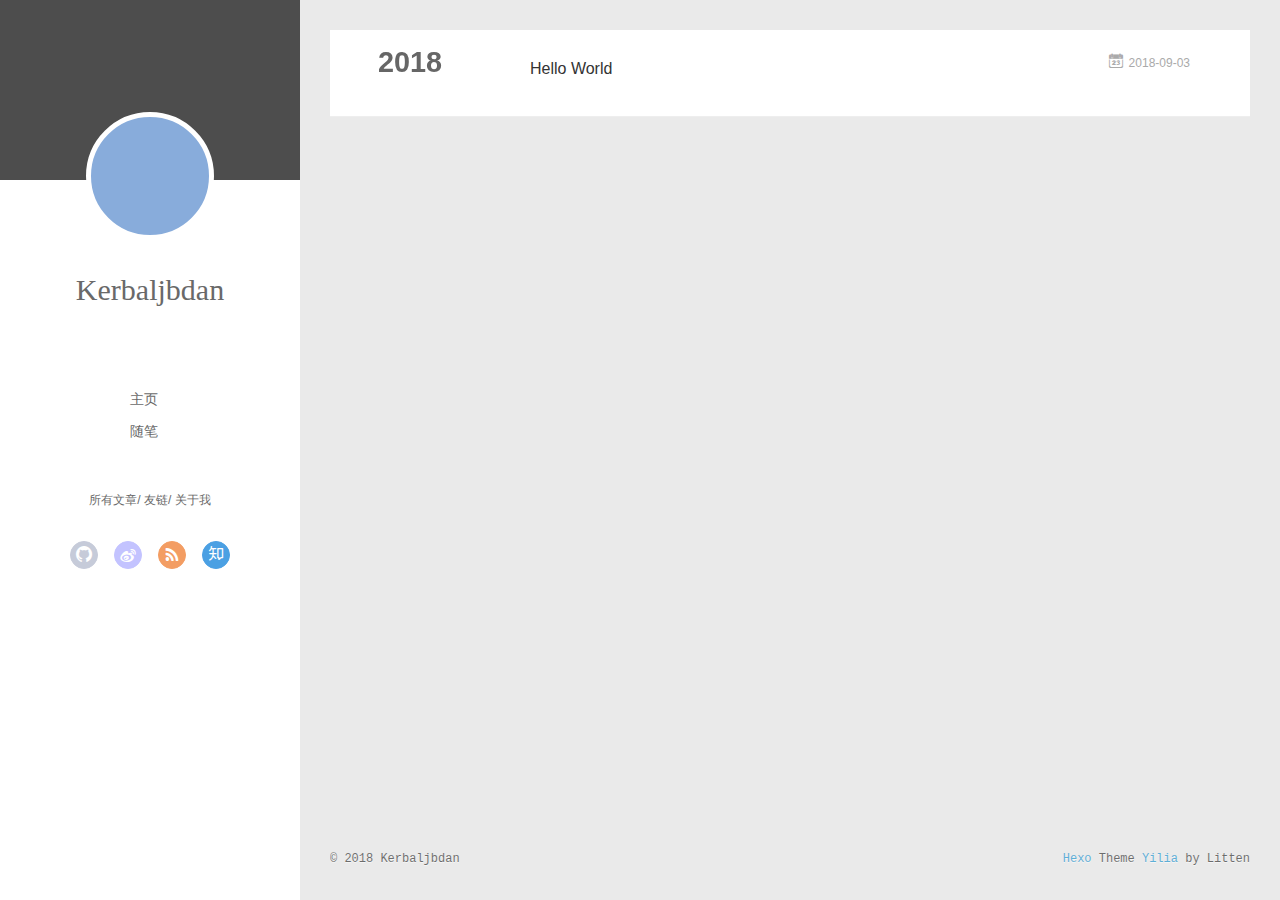
==== commit 76a01e5d: "Site updated: 2018-09-03 20:03:22" ====
--- a/archives/index.html
+++ b/archives/index.html
@@ -1,551 +1,443 @@
 <!DOCTYPE html>
-
-
-
-  
-
-
-<html class="theme-next muse use-motion" lang="zhCH">
+<html>
 <head>
-  <meta charset="UTF-8"/>
-<meta http-equiv="X-UA-Compatible" content="IE=edge" />
-<meta name="viewport" content="width=device-width, initial-scale=1, maximum-scale=1"/>
-<meta name="theme-color" content="#222">
-
-
-
-
-
-
-
-
-
-<meta http-equiv="Cache-Control" content="no-transform" />
-<meta http-equiv="Cache-Control" content="no-siteapp" />
-
-
-
-
-
-
-
-
-
-
-
-
-
-
-
-
-  
-  
-  <link href="/lib/fancybox/source/jquery.fancybox.css?v=2.1.5" rel="stylesheet" type="text/css" />
-
-
-
-
-
-
-
-<link href="/lib/font-awesome/css/font-awesome.min.css?v=4.6.2" rel="stylesheet" type="text/css" />
-
-<link href="/css/main.css?v=5.1.4" rel="stylesheet" type="text/css" />
-
-
-  <link rel="apple-touch-icon" sizes="180x180" href="/images/apple-touch-icon-next.png?v=5.1.4">
-
-
-  <link rel="icon" type="image/png" sizes="32x32" href="/images/favicon-32x32-next.png?v=5.1.4">
-
-
-  <link rel="icon" type="image/png" sizes="16x16" href="/images/favicon-16x16-next.png?v=5.1.4">
-
-
-  <link rel="mask-icon" href="/images/logo.svg?v=5.1.4" color="#222">
-
-
-
-
-
-  <meta name="keywords" content="Hexo, NexT" />
-
-
-
-
-
-
-
-
-
-
-<meta property="og:type" content="website">
+  <meta charset="utf-8">
+  
+  <meta name="renderer" content="webkit">
+  <meta http-equiv="X-UA-Compatible" content="IE=edge" >
+  <link rel="dns-prefetch" href="http://yoursite.com">
+  <title>Archives | Kerbaljbdan的博客</title>
+  <meta name="viewport" content="width=device-width, initial-scale=1, maximum-scale=1">
+  <meta property="og:type" content="website">
 <meta property="og:title" content="Kerbaljbdan的博客">
 <meta property="og:url" content="http://yoursite.com/archives/index.html">
 <meta property="og:site_name" content="Kerbaljbdan的博客">
 <meta property="og:locale" content="zhCH">
 <meta name="twitter:card" content="summary">
 <meta name="twitter:title" content="Kerbaljbdan的博客">
-
-
-
-<script type="text/javascript" id="hexo.configurations">
-  var NexT = window.NexT || {};
-  var CONFIG = {
-    root: '/',
-    scheme: 'Muse',
-    version: '5.1.4',
-    sidebar: {"position":"left","display":"post","offset":12,"b2t":false,"scrollpercent":false,"onmobile":false},
-    fancybox: true,
-    tabs: true,
-    motion: {"enable":true,"async":false,"transition":{"post_block":"fadeIn","post_header":"slideDownIn","post_body":"slideDownIn","coll_header":"slideLeftIn","sidebar":"slideUpIn"}},
-    duoshuo: {
-      userId: '0',
-      author: 'Author'
-    },
-    algolia: {
-      applicationID: '',
-      apiKey: '',
-      indexName: '',
-      hits: {"per_page":10},
-      labels: {"input_placeholder":"Search for Posts","hits_empty":"We didn't find any results for the search: ${query}","hits_stats":"${hits} results found in ${time} ms"}
+  
+    <link rel="alternative" href="/atom.xml" title="Kerbaljbdan的博客" type="application/atom+xml">
+  
+  
+    <link rel="icon" href="/favicon.png">
+  
+  <link rel="stylesheet" type="text/css" href="/./main.0cf68a.css">
+  <style type="text/css">
+  
+    #container.show {
+      background: linear-gradient(200deg,#a0cfe4,#e8c37e);
     }
-  };
-</script>
-
-
-
-  <link rel="canonical" href="http://yoursite.com/archives/"/>
-
-
-
-
-
-  <title>Archive | Kerbaljbdan的博客</title>
-  
-
-
-
-
-
-
-
+  </style>
+  
+
+  
 
 </head>
 
-<body itemscope itemtype="http://schema.org/WebPage" lang="zhCH">
-
-  
-  
-    
-  
-
-  <div class="container sidebar-position-left page-archive">
-    <div class="headband"></div>
-
-    <header id="header" class="header" itemscope itemtype="http://schema.org/WPHeader">
-      <div class="header-inner"><div class="site-brand-wrapper">
-  <div class="site-meta ">
-    
-
-    <div class="custom-logo-site-title">
-      <a href="/"  class="brand" rel="start">
-        <span class="logo-line-before"><i></i></span>
-        <span class="site-title">Kerbaljbdan的博客</span>
-        <span class="logo-line-after"><i></i></span>
-      </a>
+<body>
+  <div id="container" q-class="show:isCtnShow">
+    <canvas id="anm-canvas" class="anm-canvas"></canvas>
+    <div class="left-col" q-class="show:isShow">
+      
+<div class="overlay" style="background: #4d4d4d"></div>
+<div class="intrude-less">
+	<header id="header" class="inner">
+		<a href="/" class="profilepic">
+			<img src="" class="js-avatar">
+		</a>
+		<hgroup>
+		  <h1 class="header-author"><a href="/">Kerbaljbdan</a></h1>
+		</hgroup>
+		
+
+		<nav class="header-menu">
+			<ul>
+			
+				<li><a href="/">主页</a></li>
+	        
+				<li><a href="/tags/随笔/">随笔</a></li>
+	        
+			</ul>
+		</nav>
+		<nav class="header-smart-menu">
+    		
+    			
+    			<a q-on="click: openSlider(e, 'innerArchive')" href="javascript:void(0)">所有文章</a>
+    			
+            
+    			
+    			<a q-on="click: openSlider(e, 'friends')" href="javascript:void(0)">友链</a>
+    			
+            
+    			
+    			<a q-on="click: openSlider(e, 'aboutme')" href="javascript:void(0)">关于我</a>
+    			
+            
+		</nav>
+		<nav class="header-nav">
+			<div class="social">
+				
+					<a class="github" target="_blank" href="#" title="github"><i class="icon-github"></i></a>
+		        
+					<a class="weibo" target="_blank" href="#" title="weibo"><i class="icon-weibo"></i></a>
+		        
+					<a class="rss" target="_blank" href="#" title="rss"><i class="icon-rss"></i></a>
+		        
+					<a class="zhihu" target="_blank" href="#" title="zhihu"><i class="icon-zhihu"></i></a>
+		        
+			</div>
+		</nav>
+	</header>		
+</div>
+
     </div>
-      
-        <p class="site-subtitle"></p>
-      
+    <div class="mid-col" q-class="show:isShow,hide:isShow|isFalse">
+      
+<nav id="mobile-nav">
+  	<div class="overlay js-overlay" style="background: #4d4d4d"></div>
+	<div class="btnctn js-mobile-btnctn">
+  		<div class="slider-trigger list" q-on="click: openSlider(e)"><i class="icon icon-sort"></i></div>
+	</div>
+	<div class="intrude-less">
+		<header id="header" class="inner">
+			<div class="profilepic">
+				<img src="" class="js-avatar">
+			</div>
+			<hgroup>
+			  <h1 class="header-author js-header-author">Kerbaljbdan</h1>
+			</hgroup>
+			
+			
+			
+				
+			
+				
+			
+			
+			
+			<nav class="header-nav">
+				<div class="social">
+					
+						<a class="github" target="_blank" href="#" title="github"><i class="icon-github"></i></a>
+			        
+						<a class="weibo" target="_blank" href="#" title="weibo"><i class="icon-weibo"></i></a>
+			        
+						<a class="rss" target="_blank" href="#" title="rss"><i class="icon-rss"></i></a>
+			        
+						<a class="zhihu" target="_blank" href="#" title="zhihu"><i class="icon-zhihu"></i></a>
+			        
+				</div>
+			</nav>
+
+			<nav class="header-menu js-header-menu">
+				<ul style="width: 50%">
+				
+				
+					<li style="width: 50%"><a href="/">主页</a></li>
+		        
+					<li style="width: 50%"><a href="/tags/随笔/">随笔</a></li>
+		        
+				</ul>
+			</nav>
+		</header>				
+	</div>
+	<div class="mobile-mask" style="display:none" q-show="isShow"></div>
+</nav>
+
+      <div id="wrapper" class="body-wrap">
+        <div class="menu-l">
+          <div class="canvas-wrap">
+            <canvas data-colors="#eaeaea" data-sectionHeight="100" data-contentId="js-content" id="myCanvas1" class="anm-canvas"></canvas>
+          </div>
+          <div id="js-content" class="content-ll">
+            
+  
+  
+    
+    
+      
+      
+      <section class="archives-wrap">
+        <div class="archive-year-wrap">
+          <a href="/archives/2018" class="archive-year">2018</a>
+        </div>
+        <div class="archives">
+    
+    <article class="archive-article archive-type-post">
+  <div class="archive-article-inner">
+    <header class="archive-article-header">
+      	<div class="article-meta">
+	      	<a href="/2018/09/03/hello-world/" class="archive-article-date">
+  	<time datetime="2018-09-03T11:46:49.054Z" itemprop="datePublished"><i class="icon-calendar icon"></i>2018-09-03</time>
+</a>
+        </div>
+    	 
+  
+    <h1 itemprop="name">
+      <a class="archive-article-title" href="/2018/09/03/hello-world/">Hello World</a>
+    </h1>
+  
+
+        <div class="article-info info-on-right">
+          
+          
+
+        </div>
+        <div class="clearfix"></div>
+    </header>
   </div>
-
-  <div class="site-nav-toggle">
-    <button>
-      <span class="btn-bar"></span>
-      <span class="btn-bar"></span>
-      <span class="btn-bar"></span>
-    </button>
-  </div>
-</div>
-
-<nav class="site-nav">
-  
-
-  
-    <ul id="menu" class="menu">
-      
-        
-        <li class="menu-item menu-item-home">
-          <a href="/" rel="section">
-            
-              <i class="menu-item-icon fa fa-fw fa-home"></i> <br />
-            
-            Home
-          </a>
-        </li>
-      
-        
-        <li class="menu-item menu-item-archives">
-          <a href="/archives/" rel="section">
-            
-              <i class="menu-item-icon fa fa-fw fa-archive"></i> <br />
-            
-            Archives
-          </a>
-        </li>
-      
-
-      
-    </ul>
-  
-
-  
-</nav>
-
-
-
- </div>
-    </header>
-
-    <main id="main" class="main">
-      <div class="main-inner">
-        <div class="content-wrap">
-          <div id="content" class="content">
-            
-
-  
-  
-  
-  <div class="post-block archive">
-    <div id="posts" class="posts-collapse">
-      <span class="archive-move-on"></span>
-
-      <span class="archive-page-counter">
-        
-        
-        
-          
-        
-        Um..! 1 post. Keep on posting.
-      </span>
-
-      
-
-        
-        
-        
-
-        
-          
-          <div class="collection-title">
-            <h1 class="archive-year" id="archive-year-2018">2018</h1>
+</article>
+  
+  
+    </div></section>
+  
+
+    
+
+
           </div>
-        
-        
-
-        
-
-  <article class="post post-type-normal" itemscope itemtype="http://schema.org/Article">
-    <header class="post-header">
-
-      <h2 class="post-title">
-        
-            <a class="post-title-link" href="/2018/09/03/hello-world/" itemprop="url">
-              
-                <span itemprop="name">Hello World</span>
-              
-            </a>
-        
-      </h2>
-
-      <div class="post-meta">
-        <time class="post-time" itemprop="dateCreated"
-              datetime="2018-09-03T19:46:49+08:00"
-              content="2018-09-03" >
-          09-03
-        </time>
+        </div>
       </div>
-
-    </header>
-  </article>
-
-
-
-      
-
+      <footer id="footer">
+  <div class="outer">
+    <div id="footer-info">
+    	<div class="footer-left">
+    		&copy; 2018 Kerbaljbdan
+    	</div>
+      	<div class="footer-right">
+      		<a href="http://hexo.io/" target="_blank">Hexo</a>  Theme <a href="https://github.com/litten/hexo-theme-yilia" target="_blank">Yilia</a> by Litten
+      	</div>
     </div>
   </div>
-  
-  
-  
-
-  
-
-
-
-          </div>
-          
-
-
-          
-
-        </div>
+</footer>
+    </div>
+    <script>
+	var yiliaConfig = {
+		mathjax: false,
+		isHome: false,
+		isPost: false,
+		isArchive: true,
+		isTag: false,
+		isCategory: false,
+		open_in_new: false,
+		toc_hide_index: true,
+		root: "/",
+		innerArchive: true,
+		showTags: false
+	}
+</script>
+
+<script>!function(t){function n(e){if(r[e])return r[e].exports;var i=r[e]={exports:{},id:e,loaded:!1};return t[e].call(i.exports,i,i.exports,n),i.loaded=!0,i.exports}var r={};n.m=t,n.c=r,n.p="./",n(0)}([function(t,n,r){r(195),t.exports=r(191)},function(t,n,r){var e=r(3),i=r(52),o=r(27),u=r(28),c=r(53),f="prototype",a=function(t,n,r){var s,l,h,v,p=t&a.F,d=t&a.G,y=t&a.S,g=t&a.P,b=t&a.B,m=d?e:y?e[n]||(e[n]={}):(e[n]||{})[f],x=d?i:i[n]||(i[n]={}),w=x[f]||(x[f]={});d&&(r=n);for(s in r)l=!p&&m&&void 0!==m[s],h=(l?m:r)[s],v=b&&l?c(h,e):g&&"function"==typeof h?c(Function.call,h):h,m&&u(m,s,h,t&a.U),x[s]!=h&&o(x,s,v),g&&w[s]!=h&&(w[s]=h)};e.core=i,a.F=1,a.G=2,a.S=4,a.P=8,a.B=16,a.W=32,a.U=64,a.R=128,t.exports=a},function(t,n,r){var e=r(6);t.exports=function(t){if(!e(t))throw TypeError(t+" is not an object!");return t}},function(t,n){var r=t.exports="undefined"!=typeof window&&window.Math==Math?window:"undefined"!=typeof self&&self.Math==Math?self:Function("return this")();"number"==typeof __g&&(__g=r)},function(t,n){t.exports=function(t){try{return!!t()}catch(t){return!0}}},function(t,n){var r=t.exports="undefined"!=typeof window&&window.Math==Math?window:"undefined"!=typeof self&&self.Math==Math?self:Function("return this")();"number"==typeof __g&&(__g=r)},function(t,n){t.exports=function(t){return"object"==typeof t?null!==t:"function"==typeof t}},function(t,n,r){var e=r(126)("wks"),i=r(76),o=r(3).Symbol,u="function"==typeof o;(t.exports=function(t){return e[t]||(e[t]=u&&o[t]||(u?o:i)("Symbol."+t))}).store=e},function(t,n){var r={}.hasOwnProperty;t.exports=function(t,n){return r.call(t,n)}},function(t,n,r){var e=r(94),i=r(33);t.exports=function(t){return e(i(t))}},function(t,n,r){t.exports=!r(4)(function(){return 7!=Object.defineProperty({},"a",{get:function(){return 7}}).a})},function(t,n,r){var e=r(2),i=r(167),o=r(50),u=Object.defineProperty;n.f=r(10)?Object.defineProperty:function(t,n,r){if(e(t),n=o(n,!0),e(r),i)try{return u(t,n,r)}catch(t){}if("get"in r||"set"in r)throw TypeError("Accessors not supported!");return"value"in r&&(t[n]=r.value),t}},function(t,n,r){t.exports=!r(18)(function(){return 7!=Object.defineProperty({},"a",{get:function(){return 7}}).a})},function(t,n,r){var e=r(14),i=r(22);t.exports=r(12)?function(t,n,r){return e.f(t,n,i(1,r))}:function(t,n,r){return t[n]=r,t}},function(t,n,r){var e=r(20),i=r(58),o=r(42),u=Object.defineProperty;n.f=r(12)?Object.defineProperty:function(t,n,r){if(e(t),n=o(n,!0),e(r),i)try{return u(t,n,r)}catch(t){}if("get"in r||"set"in r)throw TypeError("Accessors not supported!");return"value"in r&&(t[n]=r.value),t}},function(t,n,r){var e=r(40)("wks"),i=r(23),o=r(5).Symbol,u="function"==typeof o;(t.exports=function(t){return e[t]||(e[t]=u&&o[t]||(u?o:i)("Symbol."+t))}).store=e},function(t,n,r){var e=r(67),i=Math.min;t.exports=function(t){return t>0?i(e(t),9007199254740991):0}},function(t,n,r){var e=r(46);t.exports=function(t){return Object(e(t))}},function(t,n){t.exports=function(t){try{return!!t()}catch(t){return!0}}},function(t,n,r){var e=r(63),i=r(34);t.exports=Object.keys||function(t){return e(t,i)}},function(t,n,r){var e=r(21);t.exports=function(t){if(!e(t))throw TypeError(t+" is not an object!");return t}},function(t,n){t.exports=function(t){return"object"==typeof t?null!==t:"function"==typeof t}},function(t,n){t.exports=function(t,n){return{enumerable:!(1&t),configurable:!(2&t),writable:!(4&t),value:n}}},function(t,n){var r=0,e=Math.random();t.exports=function(t){return"Symbol(".concat(void 0===t?"":t,")_",(++r+e).toString(36))}},function(t,n){var r={}.hasOwnProperty;t.exports=function(t,n){return r.call(t,n)}},function(t,n){var r=t.exports={version:"2.4.0"};"number"==typeof __e&&(__e=r)},function(t,n){t.exports=function(t){if("function"!=typeof t)throw TypeError(t+" is not a function!");return t}},function(t,n,r){var e=r(11),i=r(66);t.exports=r(10)?function(t,n,r){return e.f(t,n,i(1,r))}:function(t,n,r){return t[n]=r,t}},function(t,n,r){var e=r(3),i=r(27),o=r(24),u=r(76)("src"),c="toString",f=Function[c],a=(""+f).split(c);r(52).inspectSource=function(t){return f.call(t)},(t.exports=function(t,n,r,c){var f="function"==typeof r;f&&(o(r,"name")||i(r,"name",n)),t[n]!==r&&(f&&(o(r,u)||i(r,u,t[n]?""+t[n]:a.join(String(n)))),t===e?t[n]=r:c?t[n]?t[n]=r:i(t,n,r):(delete t[n],i(t,n,r)))})(Function.prototype,c,function(){return"function"==typeof this&&this[u]||f.call(this)})},function(t,n,r){var e=r(1),i=r(4),o=r(46),u=function(t,n,r,e){var i=String(o(t)),u="<"+n;return""!==r&&(u+=" "+r+'="'+String(e).replace(/"/g,"&quot;")+'"'),u+">"+i+"</"+n+">"};t.exports=function(t,n){var r={};r[t]=n(u),e(e.P+e.F*i(function(){var n=""[t]('"');return n!==n.toLowerCase()||n.split('"').length>3}),"String",r)}},function(t,n,r){var e=r(115),i=r(46);t.exports=function(t){return e(i(t))}},function(t,n,r){var e=r(116),i=r(66),o=r(30),u=r(50),c=r(24),f=r(167),a=Object.getOwnPropertyDescriptor;n.f=r(10)?a:function(t,n){if(t=o(t),n=u(n,!0),f)try{return a(t,n)}catch(t){}if(c(t,n))return i(!e.f.call(t,n),t[n])}},function(t,n,r){var e=r(24),i=r(17),o=r(145)("IE_PROTO"),u=Object.prototype;t.exports=Object.getPrototypeOf||function(t){return t=i(t),e(t,o)?t[o]:"function"==typeof t.constructor&&t instanceof t.constructor?t.constructor.prototype:t instanceof Object?u:null}},function(t,n){t.exports=function(t){if(void 0==t)throw TypeError("Can't call method on  "+t);return t}},function(t,n){t.exports="constructor,hasOwnProperty,isPrototypeOf,propertyIsEnumerable,toLocaleString,toString,valueOf".split(",")},function(t,n){t.exports={}},function(t,n){t.exports=!0},function(t,n){n.f={}.propertyIsEnumerable},function(t,n,r){var e=r(14).f,i=r(8),o=r(15)("toStringTag");t.exports=function(t,n,r){t&&!i(t=r?t:t.prototype,o)&&e(t,o,{configurable:!0,value:n})}},function(t,n,r){var e=r(40)("keys"),i=r(23);t.exports=function(t){return e[t]||(e[t]=i(t))}},function(t,n,r){var e=r(5),i="__core-js_shared__",o=e[i]||(e[i]={});t.exports=function(t){return o[t]||(o[t]={})}},function(t,n){var r=Math.ceil,e=Math.floor;t.exports=function(t){return isNaN(t=+t)?0:(t>0?e:r)(t)}},function(t,n,r){var e=r(21);t.exports=function(t,n){if(!e(t))return t;var r,i;if(n&&"function"==typeof(r=t.toString)&&!e(i=r.call(t)))return i;if("function"==typeof(r=t.valueOf)&&!e(i=r.call(t)))return i;if(!n&&"function"==typeof(r=t.toString)&&!e(i=r.call(t)))return i;throw TypeError("Can't convert object to primitive value")}},function(t,n,r){var e=r(5),i=r(25),o=r(36),u=r(44),c=r(14).f;t.exports=function(t){var n=i.Symbol||(i.Symbol=o?{}:e.Symbol||{});"_"==t.charAt(0)||t in n||c(n,t,{value:u.f(t)})}},function(t,n,r){n.f=r(15)},function(t,n){var r={}.toString;t.exports=function(t){return r.call(t).slice(8,-1)}},function(t,n){t.exports=function(t){if(void 0==t)throw TypeError("Can't call method on  "+t);return t}},function(t,n,r){var e=r(4);t.exports=function(t,n){return!!t&&e(function(){n?t.call(null,function(){},1):t.call(null)})}},function(t,n,r){var e=r(53),i=r(115),o=r(17),u=r(16),c=r(203);t.exports=function(t,n){var r=1==t,f=2==t,a=3==t,s=4==t,l=6==t,h=5==t||l,v=n||c;return function(n,c,p){for(var d,y,g=o(n),b=i(g),m=e(c,p,3),x=u(b.length),w=0,S=r?v(n,x):f?v(n,0):void 0;x>w;w++)if((h||w in b)&&(d=b[w],y=m(d,w,g),t))if(r)S[w]=y;else if(y)switch(t){case 3:return!0;case 5:return d;case 6:return w;case 2:S.push(d)}else if(s)return!1;return l?-1:a||s?s:S}}},function(t,n,r){var e=r(1),i=r(52),o=r(4);t.exports=function(t,n){var r=(i.Object||{})[t]||Object[t],u={};u[t]=n(r),e(e.S+e.F*o(function(){r(1)}),"Object",u)}},function(t,n,r){var e=r(6);t.exports=function(t,n){if(!e(t))return t;var r,i;if(n&&"function"==typeof(r=t.toString)&&!e(i=r.call(t)))return i;if("function"==typeof(r=t.valueOf)&&!e(i=r.call(t)))return i;if(!n&&"function"==typeof(r=t.toString)&&!e(i=r.call(t)))return i;throw TypeError("Can't convert object to primitive value")}},function(t,n,r){var e=r(5),i=r(25),o=r(91),u=r(13),c="prototype",f=function(t,n,r){var a,s,l,h=t&f.F,v=t&f.G,p=t&f.S,d=t&f.P,y=t&f.B,g=t&f.W,b=v?i:i[n]||(i[n]={}),m=b[c],x=v?e:p?e[n]:(e[n]||{})[c];v&&(r=n);for(a in r)(s=!h&&x&&void 0!==x[a])&&a in b||(l=s?x[a]:r[a],b[a]=v&&"function"!=typeof x[a]?r[a]:y&&s?o(l,e):g&&x[a]==l?function(t){var n=function(n,r,e){if(this instanceof t){switch(arguments.length){case 0:return new t;case 1:return new t(n);case 2:return new t(n,r)}return new t(n,r,e)}return t.apply(this,arguments)};return n[c]=t[c],n}(l):d&&"function"==typeof l?o(Function.call,l):l,d&&((b.virtual||(b.virtual={}))[a]=l,t&f.R&&m&&!m[a]&&u(m,a,l)))};f.F=1,f.G=2,f.S=4,f.P=8,f.B=16,f.W=32,f.U=64,f.R=128,t.exports=f},function(t,n){var r=t.exports={version:"2.4.0"};"number"==typeof __e&&(__e=r)},function(t,n,r){var e=r(26);t.exports=function(t,n,r){if(e(t),void 0===n)return t;switch(r){case 1:return function(r){return t.call(n,r)};case 2:return function(r,e){return t.call(n,r,e)};case 3:return function(r,e,i){return t.call(n,r,e,i)}}return function(){return t.apply(n,arguments)}}},function(t,n,r){var e=r(183),i=r(1),o=r(126)("metadata"),u=o.store||(o.store=new(r(186))),c=function(t,n,r){var i=u.get(t);if(!i){if(!r)return;u.set(t,i=new e)}var o=i.get(n);if(!o){if(!r)return;i.set(n,o=new e)}return o},f=function(t,n,r){var e=c(n,r,!1);return void 0!==e&&e.has(t)},a=function(t,n,r){var e=c(n,r,!1);return void 0===e?void 0:e.get(t)},s=function(t,n,r,e){c(r,e,!0).set(t,n)},l=function(t,n){var r=c(t,n,!1),e=[];return r&&r.forEach(function(t,n){e.push(n)}),e},h=function(t){return void 0===t||"symbol"==typeof t?t:String(t)},v=function(t){i(i.S,"Reflect",t)};t.exports={store:u,map:c,has:f,get:a,set:s,keys:l,key:h,exp:v}},function(t,n,r){"use strict";if(r(10)){var e=r(69),i=r(3),o=r(4),u=r(1),c=r(127),f=r(152),a=r(53),s=r(68),l=r(66),h=r(27),v=r(73),p=r(67),d=r(16),y=r(75),g=r(50),b=r(24),m=r(180),x=r(114),w=r(6),S=r(17),_=r(137),O=r(70),E=r(32),P=r(71).f,j=r(154),F=r(76),M=r(7),A=r(48),N=r(117),T=r(146),I=r(155),k=r(80),L=r(123),R=r(74),C=r(130),D=r(160),U=r(11),W=r(31),G=U.f,B=W.f,V=i.RangeError,z=i.TypeError,q=i.Uint8Array,K="ArrayBuffer",J="Shared"+K,Y="BYTES_PER_ELEMENT",H="prototype",$=Array[H],X=f.ArrayBuffer,Q=f.DataView,Z=A(0),tt=A(2),nt=A(3),rt=A(4),et=A(5),it=A(6),ot=N(!0),ut=N(!1),ct=I.values,ft=I.keys,at=I.entries,st=$.lastIndexOf,lt=$.reduce,ht=$.reduceRight,vt=$.join,pt=$.sort,dt=$.slice,yt=$.toString,gt=$.toLocaleString,bt=M("iterator"),mt=M("toStringTag"),xt=F("typed_constructor"),wt=F("def_constructor"),St=c.CONSTR,_t=c.TYPED,Ot=c.VIEW,Et="Wrong length!",Pt=A(1,function(t,n){return Tt(T(t,t[wt]),n)}),jt=o(function(){return 1===new q(new Uint16Array([1]).buffer)[0]}),Ft=!!q&&!!q[H].set&&o(function(){new q(1).set({})}),Mt=function(t,n){if(void 0===t)throw z(Et);var r=+t,e=d(t);if(n&&!m(r,e))throw V(Et);return e},At=function(t,n){var r=p(t);if(r<0||r%n)throw V("Wrong offset!");return r},Nt=function(t){if(w(t)&&_t in t)return t;throw z(t+" is not a typed array!")},Tt=function(t,n){if(!(w(t)&&xt in t))throw z("It is not a typed array constructor!");return new t(n)},It=function(t,n){return kt(T(t,t[wt]),n)},kt=function(t,n){for(var r=0,e=n.length,i=Tt(t,e);e>r;)i[r]=n[r++];return i},Lt=function(t,n,r){G(t,n,{get:function(){return this._d[r]}})},Rt=function(t){var n,r,e,i,o,u,c=S(t),f=arguments.length,s=f>1?arguments[1]:void 0,l=void 0!==s,h=j(c);if(void 0!=h&&!_(h)){for(u=h.call(c),e=[],n=0;!(o=u.next()).done;n++)e.push(o.value);c=e}for(l&&f>2&&(s=a(s,arguments[2],2)),n=0,r=d(c.length),i=Tt(this,r);r>n;n++)i[n]=l?s(c[n],n):c[n];return i},Ct=function(){for(var t=0,n=arguments.length,r=Tt(this,n);n>t;)r[t]=arguments[t++];return r},Dt=!!q&&o(function(){gt.call(new q(1))}),Ut=function(){return gt.apply(Dt?dt.call(Nt(this)):Nt(this),arguments)},Wt={copyWithin:function(t,n){return D.call(Nt(this),t,n,arguments.length>2?arguments[2]:void 0)},every:function(t){return rt(Nt(this),t,arguments.length>1?arguments[1]:void 0)},fill:function(t){return C.apply(Nt(this),arguments)},filter:function(t){return It(this,tt(Nt(this),t,arguments.length>1?arguments[1]:void 0))},find:function(t){return et(Nt(this),t,arguments.length>1?arguments[1]:void 0)},findIndex:function(t){return it(Nt(this),t,arguments.length>1?arguments[1]:void 0)},forEach:function(t){Z(Nt(this),t,arguments.length>1?arguments[1]:void 0)},indexOf:function(t){return ut(Nt(this),t,arguments.length>1?arguments[1]:void 0)},includes:function(t){return ot(Nt(this),t,arguments.length>1?arguments[1]:void 0)},join:function(t){return vt.apply(Nt(this),arguments)},lastIndexOf:function(t){return st.apply(Nt(this),arguments)},map:function(t){return Pt(Nt(this),t,arguments.length>1?arguments[1]:void 0)},reduce:function(t){return lt.apply(Nt(this),arguments)},reduceRight:function(t){return ht.apply(Nt(this),arguments)},reverse:function(){for(var t,n=this,r=Nt(n).length,e=Math.floor(r/2),i=0;i<e;)t=n[i],n[i++]=n[--r],n[r]=t;return n},some:function(t){return nt(Nt(this),t,arguments.length>1?arguments[1]:void 0)},sort:function(t){return pt.call(Nt(this),t)},subarray:function(t,n){var r=Nt(this),e=r.length,i=y(t,e);return new(T(r,r[wt]))(r.buffer,r.byteOffset+i*r.BYTES_PER_ELEMENT,d((void 0===n?e:y(n,e))-i))}},Gt=function(t,n){return It(this,dt.call(Nt(this),t,n))},Bt=function(t){Nt(this);var n=At(arguments[1],1),r=this.length,e=S(t),i=d(e.length),o=0;if(i+n>r)throw V(Et);for(;o<i;)this[n+o]=e[o++]},Vt={entries:function(){return at.call(Nt(this))},keys:function(){return ft.call(Nt(this))},values:function(){return ct.call(Nt(this))}},zt=function(t,n){return w(t)&&t[_t]&&"symbol"!=typeof n&&n in t&&String(+n)==String(n)},qt=function(t,n){return zt(t,n=g(n,!0))?l(2,t[n]):B(t,n)},Kt=function(t,n,r){return!(zt(t,n=g(n,!0))&&w(r)&&b(r,"value"))||b(r,"get")||b(r,"set")||r.configurable||b(r,"writable")&&!r.writable||b(r,"enumerable")&&!r.enumerable?G(t,n,r):(t[n]=r.value,t)};St||(W.f=qt,U.f=Kt),u(u.S+u.F*!St,"Object",{getOwnPropertyDescriptor:qt,defineProperty:Kt}),o(function(){yt.call({})})&&(yt=gt=function(){return vt.call(this)});var Jt=v({},Wt);v(Jt,Vt),h(Jt,bt,Vt.values),v(Jt,{slice:Gt,set:Bt,constructor:function(){},toString:yt,toLocaleString:Ut}),Lt(Jt,"buffer","b"),Lt(Jt,"byteOffset","o"),Lt(Jt,"byteLength","l"),Lt(Jt,"length","e"),G(Jt,mt,{get:function(){return this[_t]}}),t.exports=function(t,n,r,f){f=!!f;var a=t+(f?"Clamped":"")+"Array",l="Uint8Array"!=a,v="get"+t,p="set"+t,y=i[a],g=y||{},b=y&&E(y),m=!y||!c.ABV,S={},_=y&&y[H],j=function(t,r){var e=t._d;return e.v[v](r*n+e.o,jt)},F=function(t,r,e){var i=t._d;f&&(e=(e=Math.round(e))<0?0:e>255?255:255&e),i.v[p](r*n+i.o,e,jt)},M=function(t,n){G(t,n,{get:function(){return j(this,n)},set:function(t){return F(this,n,t)},enumerable:!0})};m?(y=r(function(t,r,e,i){s(t,y,a,"_d");var o,u,c,f,l=0,v=0;if(w(r)){if(!(r instanceof X||(f=x(r))==K||f==J))return _t in r?kt(y,r):Rt.call(y,r);o=r,v=At(e,n);var p=r.byteLength;if(void 0===i){if(p%n)throw V(Et);if((u=p-v)<0)throw V(Et)}else if((u=d(i)*n)+v>p)throw V(Et);c=u/n}else c=Mt(r,!0),u=c*n,o=new X(u);for(h(t,"_d",{b:o,o:v,l:u,e:c,v:new Q(o)});l<c;)M(t,l++)}),_=y[H]=O(Jt),h(_,"constructor",y)):L(function(t){new y(null),new y(t)},!0)||(y=r(function(t,r,e,i){s(t,y,a);var o;return w(r)?r instanceof X||(o=x(r))==K||o==J?void 0!==i?new g(r,At(e,n),i):void 0!==e?new g(r,At(e,n)):new g(r):_t in r?kt(y,r):Rt.call(y,r):new g(Mt(r,l))}),Z(b!==Function.prototype?P(g).concat(P(b)):P(g),function(t){t in y||h(y,t,g[t])}),y[H]=_,e||(_.constructor=y));var A=_[bt],N=!!A&&("values"==A.name||void 0==A.name),T=Vt.values;h(y,xt,!0),h(_,_t,a),h(_,Ot,!0),h(_,wt,y),(f?new y(1)[mt]==a:mt in _)||G(_,mt,{get:function(){return a}}),S[a]=y,u(u.G+u.W+u.F*(y!=g),S),u(u.S,a,{BYTES_PER_ELEMENT:n,from:Rt,of:Ct}),Y in _||h(_,Y,n),u(u.P,a,Wt),R(a),u(u.P+u.F*Ft,a,{set:Bt}),u(u.P+u.F*!N,a,Vt),u(u.P+u.F*(_.toString!=yt),a,{toString:yt}),u(u.P+u.F*o(function(){new y(1).slice()}),a,{slice:Gt}),u(u.P+u.F*(o(function(){return[1,2].toLocaleString()!=new y([1,2]).toLocaleString()})||!o(function(){_.toLocaleString.call([1,2])})),a,{toLocaleString:Ut}),k[a]=N?A:T,e||N||h(_,bt,T)}}else t.exports=function(){}},function(t,n){var r={}.toString;t.exports=function(t){return r.call(t).slice(8,-1)}},function(t,n,r){var e=r(21),i=r(5).document,o=e(i)&&e(i.createElement);t.exports=function(t){return o?i.createElement(t):{}}},function(t,n,r){t.exports=!r(12)&&!r(18)(function(){return 7!=Object.defineProperty(r(57)("div"),"a",{get:function(){return 7}}).a})},function(t,n,r){"use strict";var e=r(36),i=r(51),o=r(64),u=r(13),c=r(8),f=r(35),a=r(96),s=r(38),l=r(103),h=r(15)("iterator"),v=!([].keys&&"next"in[].keys()),p="keys",d="values",y=function(){return this};t.exports=function(t,n,r,g,b,m,x){a(r,n,g);var w,S,_,O=function(t){if(!v&&t in F)return F[t];switch(t){case p:case d:return function(){return new r(this,t)}}return function(){return new r(this,t)}},E=n+" Iterator",P=b==d,j=!1,F=t.prototype,M=F[h]||F["@@iterator"]||b&&F[b],A=M||O(b),N=b?P?O("entries"):A:void 0,T="Array"==n?F.entries||M:M;if(T&&(_=l(T.call(new t)))!==Object.prototype&&(s(_,E,!0),e||c(_,h)||u(_,h,y)),P&&M&&M.name!==d&&(j=!0,A=function(){return M.call(this)}),e&&!x||!v&&!j&&F[h]||u(F,h,A),f[n]=A,f[E]=y,b)if(w={values:P?A:O(d),keys:m?A:O(p),entries:N},x)for(S in w)S in F||o(F,S,w[S]);else i(i.P+i.F*(v||j),n,w);return w}},function(t,n,r){var e=r(20),i=r(100),o=r(34),u=r(39)("IE_PROTO"),c=function(){},f="prototype",a=function(){var t,n=r(57)("iframe"),e=o.length;for(n.style.display="none",r(93).appendChild(n),n.src="javascript:",t=n.contentWindow.document,t.open(),t.write("<script>document.F=Object<\/script>"),t.close(),a=t.F;e--;)delete a[f][o[e]];return a()};t.exports=Object.create||function(t,n){var r;return null!==t?(c[f]=e(t),r=new c,c[f]=null,r[u]=t):r=a(),void 0===n?r:i(r,n)}},function(t,n,r){var e=r(63),i=r(34).concat("length","prototype");n.f=Object.getOwnPropertyNames||function(t){return e(t,i)}},function(t,n){n.f=Object.getOwnPropertySymbols},function(t,n,r){var e=r(8),i=r(9),o=r(90)(!1),u=r(39)("IE_PROTO");t.exports=function(t,n){var r,c=i(t),f=0,a=[];for(r in c)r!=u&&e(c,r)&&a.push(r);for(;n.length>f;)e(c,r=n[f++])&&(~o(a,r)||a.push(r));return a}},function(t,n,r){t.exports=r(13)},function(t,n,r){var e=r(76)("meta"),i=r(6),o=r(24),u=r(11).f,c=0,f=Object.isExtensible||function(){return!0},a=!r(4)(function(){return f(Object.preventExtensions({}))}),s=function(t){u(t,e,{value:{i:"O"+ ++c,w:{}}})},l=function(t,n){if(!i(t))return"symbol"==typeof t?t:("string"==typeof t?"S":"P")+t;if(!o(t,e)){if(!f(t))return"F";if(!n)return"E";s(t)}return t[e].i},h=function(t,n){if(!o(t,e)){if(!f(t))return!0;if(!n)return!1;s(t)}return t[e].w},v=function(t){return a&&p.NEED&&f(t)&&!o(t,e)&&s(t),t},p=t.exports={KEY:e,NEED:!1,fastKey:l,getWeak:h,onFreeze:v}},function(t,n){t.exports=function(t,n){return{enumerable:!(1&t),configurable:!(2&t),writable:!(4&t),value:n}}},function(t,n){var r=Math.ceil,e=Math.floor;t.exports=function(t){return isNaN(t=+t)?0:(t>0?e:r)(t)}},function(t,n){t.exports=function(t,n,r,e){if(!(t instanceof n)||void 0!==e&&e in t)throw TypeError(r+": incorrect invocation!");return t}},function(t,n){t.exports=!1},function(t,n,r){var e=r(2),i=r(173),o=r(133),u=r(145)("IE_PROTO"),c=function(){},f="prototype",a=function(){var t,n=r(132)("iframe"),e=o.length;for(n.style.display="none",r(135).appendChild(n),n.src="javascript:",t=n.contentWindow.document,t.open(),t.write("<script>document.F=Object<\/script>"),t.close(),a=t.F;e--;)delete a[f][o[e]];return a()};t.exports=Object.create||function(t,n){var r;return null!==t?(c[f]=e(t),r=new c,c[f]=null,r[u]=t):r=a(),void 0===n?r:i(r,n)}},function(t,n,r){var e=r(175),i=r(133).concat("length","prototype");n.f=Object.getOwnPropertyNames||function(t){return e(t,i)}},function(t,n,r){var e=r(175),i=r(133);t.exports=Object.keys||function(t){return e(t,i)}},function(t,n,r){var e=r(28);t.exports=function(t,n,r){for(var i in n)e(t,i,n[i],r);return t}},function(t,n,r){"use strict";var e=r(3),i=r(11),o=r(10),u=r(7)("species");t.exports=function(t){var n=e[t];o&&n&&!n[u]&&i.f(n,u,{configurable:!0,get:function(){return this}})}},function(t,n,r){var e=r(67),i=Math.max,o=Math.min;t.exports=function(t,n){return t=e(t),t<0?i(t+n,0):o(t,n)}},function(t,n){var r=0,e=Math.random();t.exports=function(t){return"Symbol(".concat(void 0===t?"":t,")_",(++r+e).toString(36))}},function(t,n,r){var e=r(33);t.exports=function(t){return Object(e(t))}},function(t,n,r){var e=r(7)("unscopables"),i=Array.prototype;void 0==i[e]&&r(27)(i,e,{}),t.exports=function(t){i[e][t]=!0}},function(t,n,r){var e=r(53),i=r(169),o=r(137),u=r(2),c=r(16),f=r(154),a={},s={},n=t.exports=function(t,n,r,l,h){var v,p,d,y,g=h?function(){return t}:f(t),b=e(r,l,n?2:1),m=0;if("function"!=typeof g)throw TypeError(t+" is not iterable!");if(o(g)){for(v=c(t.length);v>m;m++)if((y=n?b(u(p=t[m])[0],p[1]):b(t[m]))===a||y===s)return y}else for(d=g.call(t);!(p=d.next()).done;)if((y=i(d,b,p.value,n))===a||y===s)return y};n.BREAK=a,n.RETURN=s},function(t,n){t.exports={}},function(t,n,r){var e=r(11).f,i=r(24),o=r(7)("toStringTag");t.exports=function(t,n,r){t&&!i(t=r?t:t.prototype,o)&&e(t,o,{configurable:!0,value:n})}},function(t,n,r){var e=r(1),i=r(46),o=r(4),u=r(150),c="["+u+"]",f="​+",a=RegExp("^"+c+c+"*"),s=RegExp(c+c+"*$"),l=function(t,n,r){var i={},c=o(function(){return!!u[t]()||f[t]()!=f}),a=i[t]=c?n(h):u[t];r&&(i[r]=a),e(e.P+e.F*c,"String",i)},h=l.trim=function(t,n){return t=String(i(t)),1&n&&(t=t.replace(a,"")),2&n&&(t=t.replace(s,"")),t};t.exports=l},function(t,n,r){t.exports={default:r(86),__esModule:!0}},function(t,n,r){t.exports={default:r(87),__esModule:!0}},function(t,n,r){"use strict";function e(t){return t&&t.__esModule?t:{default:t}}n.__esModule=!0;var i=r(84),o=e(i),u=r(83),c=e(u),f="function"==typeof c.default&&"symbol"==typeof o.default?function(t){return typeof t}:function(t){return t&&"function"==typeof c.default&&t.constructor===c.default&&t!==c.default.prototype?"symbol":typeof t};n.default="function"==typeof c.default&&"symbol"===f(o.default)?function(t){return void 0===t?"undefined":f(t)}:function(t){return t&&"function"==typeof c.default&&t.constructor===c.default&&t!==c.default.prototype?"symbol":void 0===t?"undefined":f(t)}},function(t,n,r){r(110),r(108),r(111),r(112),t.exports=r(25).Symbol},function(t,n,r){r(109),r(113),t.exports=r(44).f("iterator")},function(t,n){t.exports=function(t){if("function"!=typeof t)throw TypeError(t+" is not a function!");return t}},function(t,n){t.exports=function(){}},function(t,n,r){var e=r(9),i=r(106),o=r(105);t.exports=function(t){return function(n,r,u){var c,f=e(n),a=i(f.length),s=o(u,a);if(t&&r!=r){for(;a>s;)if((c=f[s++])!=c)return!0}else for(;a>s;s++)if((t||s in f)&&f[s]===r)return t||s||0;return!t&&-1}}},function(t,n,r){var e=r(88);t.exports=function(t,n,r){if(e(t),void 0===n)return t;switch(r){case 1:return function(r){return t.call(n,r)};case 2:return function(r,e){return t.call(n,r,e)};case 3:return function(r,e,i){return t.call(n,r,e,i)}}return function(){return t.apply(n,arguments)}}},function(t,n,r){var e=r(19),i=r(62),o=r(37);t.exports=function(t){var n=e(t),r=i.f;if(r)for(var u,c=r(t),f=o.f,a=0;c.length>a;)f.call(t,u=c[a++])&&n.push(u);return n}},function(t,n,r){t.exports=r(5).document&&document.documentElement},function(t,n,r){var e=r(56);t.exports=Object("z").propertyIsEnumerable(0)?Object:function(t){return"String"==e(t)?t.split(""):Object(t)}},function(t,n,r){var e=r(56);t.exports=Array.isArray||function(t){return"Array"==e(t)}},function(t,n,r){"use strict";var e=r(60),i=r(22),o=r(38),u={};r(13)(u,r(15)("iterator"),function(){return this}),t.exports=function(t,n,r){t.prototype=e(u,{next:i(1,r)}),o(t,n+" Iterator")}},function(t,n){t.exports=function(t,n){return{value:n,done:!!t}}},function(t,n,r){var e=r(19),i=r(9);t.exports=function(t,n){for(var r,o=i(t),u=e(o),c=u.length,f=0;c>f;)if(o[r=u[f++]]===n)return r}},function(t,n,r){var e=r(23)("meta"),i=r(21),o=r(8),u=r(14).f,c=0,f=Object.isExtensible||function(){return!0},a=!r(18)(function(){return f(Object.preventExtensions({}))}),s=function(t){u(t,e,{value:{i:"O"+ ++c,w:{}}})},l=function(t,n){if(!i(t))return"symbol"==typeof t?t:("string"==typeof t?"S":"P")+t;if(!o(t,e)){if(!f(t))return"F";if(!n)return"E";s(t)}return t[e].i},h=function(t,n){if(!o(t,e)){if(!f(t))return!0;if(!n)return!1;s(t)}return t[e].w},v=function(t){return a&&p.NEED&&f(t)&&!o(t,e)&&s(t),t},p=t.exports={KEY:e,NEED:!1,fastKey:l,getWeak:h,onFreeze:v}},function(t,n,r){var e=r(14),i=r(20),o=r(19);t.exports=r(12)?Object.defineProperties:function(t,n){i(t);for(var r,u=o(n),c=u.length,f=0;c>f;)e.f(t,r=u[f++],n[r]);return t}},function(t,n,r){var e=r(37),i=r(22),o=r(9),u=r(42),c=r(8),f=r(58),a=Object.getOwnPropertyDescriptor;n.f=r(12)?a:function(t,n){if(t=o(t),n=u(n,!0),f)try{return a(t,n)}catch(t){}if(c(t,n))return i(!e.f.call(t,n),t[n])}},function(t,n,r){var e=r(9),i=r(61).f,o={}.toString,u="object"==typeof window&&window&&Object.getOwnPropertyNames?Object.getOwnPropertyNames(window):[],c=function(t){try{return i(t)}catch(t){return u.slice()}};t.exports.f=function(t){return u&&"[object Window]"==o.call(t)?c(t):i(e(t))}},function(t,n,r){var e=r(8),i=r(77),o=r(39)("IE_PROTO"),u=Object.prototype;t.exports=Object.getPrototypeOf||function(t){return t=i(t),e(t,o)?t[o]:"function"==typeof t.constructor&&t instanceof t.constructor?t.constructor.prototype:t instanceof Object?u:null}},function(t,n,r){var e=r(41),i=r(33);t.exports=function(t){return function(n,r){var o,u,c=String(i(n)),f=e(r),a=c.length;return f<0||f>=a?t?"":void 0:(o=c.charCodeAt(f),o<55296||o>56319||f+1===a||(u=c.charCodeAt(f+1))<56320||u>57343?t?c.charAt(f):o:t?c.slice(f,f+2):u-56320+(o-55296<<10)+65536)}}},function(t,n,r){var e=r(41),i=Math.max,o=Math.min;t.exports=function(t,n){return t=e(t),t<0?i(t+n,0):o(t,n)}},function(t,n,r){var e=r(41),i=Math.min;t.exports=function(t){return t>0?i(e(t),9007199254740991):0}},function(t,n,r){"use strict";var e=r(89),i=r(97),o=r(35),u=r(9);t.exports=r(59)(Array,"Array",function(t,n){this._t=u(t),this._i=0,this._k=n},function(){var t=this._t,n=this._k,r=this._i++;return!t||r>=t.length?(this._t=void 0,i(1)):"keys"==n?i(0,r):"values"==n?i(0,t[r]):i(0,[r,t[r]])},"values"),o.Arguments=o.Array,e("keys"),e("values"),e("entries")},function(t,n){},function(t,n,r){"use strict";var e=r(104)(!0);r(59)(String,"String",function(t){this._t=String(t),this._i=0},function(){var t,n=this._t,r=this._i;return r>=n.length?{value:void 0,done:!0}:(t=e(n,r),this._i+=t.length,{value:t,done:!1})})},function(t,n,r){"use strict";var e=r(5),i=r(8),o=r(12),u=r(51),c=r(64),f=r(99).KEY,a=r(18),s=r(40),l=r(38),h=r(23),v=r(15),p=r(44),d=r(43),y=r(98),g=r(92),b=r(95),m=r(20),x=r(9),w=r(42),S=r(22),_=r(60),O=r(102),E=r(101),P=r(14),j=r(19),F=E.f,M=P.f,A=O.f,N=e.Symbol,T=e.JSON,I=T&&T.stringify,k="prototype",L=v("_hidden"),R=v("toPrimitive"),C={}.propertyIsEnumerable,D=s("symbol-registry"),U=s("symbols"),W=s("op-symbols"),G=Object[k],B="function"==typeof N,V=e.QObject,z=!V||!V[k]||!V[k].findChild,q=o&&a(function(){return 7!=_(M({},"a",{get:function(){return M(this,"a",{value:7}).a}})).a})?function(t,n,r){var e=F(G,n);e&&delete G[n],M(t,n,r),e&&t!==G&&M(G,n,e)}:M,K=function(t){var n=U[t]=_(N[k]);return n._k=t,n},J=B&&"symbol"==typeof N.iterator?function(t){return"symbol"==typeof t}:function(t){return t instanceof N},Y=function(t,n,r){return t===G&&Y(W,n,r),m(t),n=w(n,!0),m(r),i(U,n)?(r.enumerable?(i(t,L)&&t[L][n]&&(t[L][n]=!1),r=_(r,{enumerable:S(0,!1)})):(i(t,L)||M(t,L,S(1,{})),t[L][n]=!0),q(t,n,r)):M(t,n,r)},H=function(t,n){m(t);for(var r,e=g(n=x(n)),i=0,o=e.length;o>i;)Y(t,r=e[i++],n[r]);return t},$=function(t,n){return void 0===n?_(t):H(_(t),n)},X=function(t){var n=C.call(this,t=w(t,!0));return!(this===G&&i(U,t)&&!i(W,t))&&(!(n||!i(this,t)||!i(U,t)||i(this,L)&&this[L][t])||n)},Q=function(t,n){if(t=x(t),n=w(n,!0),t!==G||!i(U,n)||i(W,n)){var r=F(t,n);return!r||!i(U,n)||i(t,L)&&t[L][n]||(r.enumerable=!0),r}},Z=function(t){for(var n,r=A(x(t)),e=[],o=0;r.length>o;)i(U,n=r[o++])||n==L||n==f||e.push(n);return e},tt=function(t){for(var n,r=t===G,e=A(r?W:x(t)),o=[],u=0;e.length>u;)!i(U,n=e[u++])||r&&!i(G,n)||o.push(U[n]);return o};B||(N=function(){if(this instanceof N)throw TypeError("Symbol is not a constructor!");var t=h(arguments.length>0?arguments[0]:void 0),n=function(r){this===G&&n.call(W,r),i(this,L)&&i(this[L],t)&&(this[L][t]=!1),q(this,t,S(1,r))};return o&&z&&q(G,t,{configurable:!0,set:n}),K(t)},c(N[k],"toString",function(){return this._k}),E.f=Q,P.f=Y,r(61).f=O.f=Z,r(37).f=X,r(62).f=tt,o&&!r(36)&&c(G,"propertyIsEnumerable",X,!0),p.f=function(t){return K(v(t))}),u(u.G+u.W+u.F*!B,{Symbol:N});for(var nt="hasInstance,isConcatSpreadable,iterator,match,replace,search,species,split,toPrimitive,toStringTag,unscopables".split(","),rt=0;nt.length>rt;)v(nt[rt++]);for(var nt=j(v.store),rt=0;nt.length>rt;)d(nt[rt++]);u(u.S+u.F*!B,"Symbol",{for:function(t){return i(D,t+="")?D[t]:D[t]=N(t)},keyFor:function(t){if(J(t))return y(D,t);throw TypeError(t+" is not a symbol!")},useSetter:function(){z=!0},useSimple:function(){z=!1}}),u(u.S+u.F*!B,"Object",{create:$,defineProperty:Y,defineProperties:H,getOwnPropertyDescriptor:Q,getOwnPropertyNames:Z,getOwnPropertySymbols:tt}),T&&u(u.S+u.F*(!B||a(function(){var t=N();return"[null]"!=I([t])||"{}"!=I({a:t})||"{}"!=I(Object(t))})),"JSON",{stringify:function(t){if(void 0!==t&&!J(t)){for(var n,r,e=[t],i=1;arguments.length>i;)e.push(arguments[i++]);return n=e[1],"function"==typeof n&&(r=n),!r&&b(n)||(n=function(t,n){if(r&&(n=r.call(this,t,n)),!J(n))return n}),e[1]=n,I.apply(T,e)}}}),N[k][R]||r(13)(N[k],R,N[k].valueOf),l(N,"Symbol"),l(Math,"Math",!0),l(e.JSON,"JSON",!0)},function(t,n,r){r(43)("asyncIterator")},function(t,n,r){r(43)("observable")},function(t,n,r){r(107);for(var e=r(5),i=r(13),o=r(35),u=r(15)("toStringTag"),c=["NodeList","DOMTokenList","MediaList","StyleSheetList","CSSRuleList"],f=0;f<5;f++){var a=c[f],s=e[a],l=s&&s.prototype;l&&!l[u]&&i(l,u,a),o[a]=o.Array}},function(t,n,r){var e=r(45),i=r(7)("toStringTag"),o="Arguments"==e(function(){return arguments}()),u=function(t,n){try{return t[n]}catch(t){}};t.exports=function(t){var n,r,c;return void 0===t?"Undefined":null===t?"Null":"string"==typeof(r=u(n=Object(t),i))?r:o?e(n):"Object"==(c=e(n))&&"function"==typeof n.callee?"Arguments":c}},function(t,n,r){var e=r(45);t.exports=Object("z").propertyIsEnumerable(0)?Object:function(t){return"String"==e(t)?t.split(""):Object(t)}},function(t,n){n.f={}.propertyIsEnumerable},function(t,n,r){var e=r(30),i=r(16),o=r(75);t.exports=function(t){return function(n,r,u){var c,f=e(n),a=i(f.length),s=o(u,a);if(t&&r!=r){for(;a>s;)if((c=f[s++])!=c)return!0}else for(;a>s;s++)if((t||s in f)&&f[s]===r)return t||s||0;return!t&&-1}}},function(t,n,r){"use strict";var e=r(3),i=r(1),o=r(28),u=r(73),c=r(65),f=r(79),a=r(68),s=r(6),l=r(4),h=r(123),v=r(81),p=r(136);t.exports=function(t,n,r,d,y,g){var b=e[t],m=b,x=y?"set":"add",w=m&&m.prototype,S={},_=function(t){var n=w[t];o(w,t,"delete"==t?function(t){return!(g&&!s(t))&&n.call(this,0===t?0:t)}:"has"==t?function(t){return!(g&&!s(t))&&n.call(this,0===t?0:t)}:"get"==t?function(t){return g&&!s(t)?void 0:n.call(this,0===t?0:t)}:"add"==t?function(t){return n.call(this,0===t?0:t),this}:function(t,r){return n.call(this,0===t?0:t,r),this})};if("function"==typeof m&&(g||w.forEach&&!l(function(){(new m).entries().next()}))){var O=new m,E=O[x](g?{}:-0,1)!=O,P=l(function(){O.has(1)}),j=h(function(t){new m(t)}),F=!g&&l(function(){for(var t=new m,n=5;n--;)t[x](n,n);return!t.has(-0)});j||(m=n(function(n,r){a(n,m,t);var e=p(new b,n,m);return void 0!=r&&f(r,y,e[x],e),e}),m.prototype=w,w.constructor=m),(P||F)&&(_("delete"),_("has"),y&&_("get")),(F||E)&&_(x),g&&w.clear&&delete w.clear}else m=d.getConstructor(n,t,y,x),u(m.prototype,r),c.NEED=!0;return v(m,t),S[t]=m,i(i.G+i.W+i.F*(m!=b),S),g||d.setStrong(m,t,y),m}},function(t,n,r){"use strict";var e=r(27),i=r(28),o=r(4),u=r(46),c=r(7);t.exports=function(t,n,r){var f=c(t),a=r(u,f,""[t]),s=a[0],l=a[1];o(function(){var n={};return n[f]=function(){return 7},7!=""[t](n)})&&(i(String.prototype,t,s),e(RegExp.prototype,f,2==n?function(t,n){return l.call(t,this,n)}:function(t){return l.call(t,this)}))}
+},function(t,n,r){"use strict";var e=r(2);t.exports=function(){var t=e(this),n="";return t.global&&(n+="g"),t.ignoreCase&&(n+="i"),t.multiline&&(n+="m"),t.unicode&&(n+="u"),t.sticky&&(n+="y"),n}},function(t,n){t.exports=function(t,n,r){var e=void 0===r;switch(n.length){case 0:return e?t():t.call(r);case 1:return e?t(n[0]):t.call(r,n[0]);case 2:return e?t(n[0],n[1]):t.call(r,n[0],n[1]);case 3:return e?t(n[0],n[1],n[2]):t.call(r,n[0],n[1],n[2]);case 4:return e?t(n[0],n[1],n[2],n[3]):t.call(r,n[0],n[1],n[2],n[3])}return t.apply(r,n)}},function(t,n,r){var e=r(6),i=r(45),o=r(7)("match");t.exports=function(t){var n;return e(t)&&(void 0!==(n=t[o])?!!n:"RegExp"==i(t))}},function(t,n,r){var e=r(7)("iterator"),i=!1;try{var o=[7][e]();o.return=function(){i=!0},Array.from(o,function(){throw 2})}catch(t){}t.exports=function(t,n){if(!n&&!i)return!1;var r=!1;try{var o=[7],u=o[e]();u.next=function(){return{done:r=!0}},o[e]=function(){return u},t(o)}catch(t){}return r}},function(t,n,r){t.exports=r(69)||!r(4)(function(){var t=Math.random();__defineSetter__.call(null,t,function(){}),delete r(3)[t]})},function(t,n){n.f=Object.getOwnPropertySymbols},function(t,n,r){var e=r(3),i="__core-js_shared__",o=e[i]||(e[i]={});t.exports=function(t){return o[t]||(o[t]={})}},function(t,n,r){for(var e,i=r(3),o=r(27),u=r(76),c=u("typed_array"),f=u("view"),a=!(!i.ArrayBuffer||!i.DataView),s=a,l=0,h="Int8Array,Uint8Array,Uint8ClampedArray,Int16Array,Uint16Array,Int32Array,Uint32Array,Float32Array,Float64Array".split(",");l<9;)(e=i[h[l++]])?(o(e.prototype,c,!0),o(e.prototype,f,!0)):s=!1;t.exports={ABV:a,CONSTR:s,TYPED:c,VIEW:f}},function(t,n){"use strict";var r={versions:function(){var t=window.navigator.userAgent;return{trident:t.indexOf("Trident")>-1,presto:t.indexOf("Presto")>-1,webKit:t.indexOf("AppleWebKit")>-1,gecko:t.indexOf("Gecko")>-1&&-1==t.indexOf("KHTML"),mobile:!!t.match(/AppleWebKit.*Mobile.*/),ios:!!t.match(/\(i[^;]+;( U;)? CPU.+Mac OS X/),android:t.indexOf("Android")>-1||t.indexOf("Linux")>-1,iPhone:t.indexOf("iPhone")>-1||t.indexOf("Mac")>-1,iPad:t.indexOf("iPad")>-1,webApp:-1==t.indexOf("Safari"),weixin:-1==t.indexOf("MicroMessenger")}}()};t.exports=r},function(t,n,r){"use strict";var e=r(85),i=function(t){return t&&t.__esModule?t:{default:t}}(e),o=function(){function t(t,n,e){return n||e?String.fromCharCode(n||e):r[t]||t}function n(t){return e[t]}var r={"&quot;":'"',"&lt;":"<","&gt;":">","&amp;":"&","&nbsp;":" "},e={};for(var u in r)e[r[u]]=u;return r["&apos;"]="'",e["'"]="&#39;",{encode:function(t){return t?(""+t).replace(/['<> "&]/g,n).replace(/\r?\n/g,"<br/>").replace(/\s/g,"&nbsp;"):""},decode:function(n){return n?(""+n).replace(/<br\s*\/?>/gi,"\n").replace(/&quot;|&lt;|&gt;|&amp;|&nbsp;|&apos;|&#(\d+);|&#(\d+)/g,t).replace(/\u00a0/g," "):""},encodeBase16:function(t){if(!t)return t;t+="";for(var n=[],r=0,e=t.length;e>r;r++)n.push(t.charCodeAt(r).toString(16).toUpperCase());return n.join("")},encodeBase16forJSON:function(t){if(!t)return t;t=t.replace(/[\u4E00-\u9FBF]/gi,function(t){return escape(t).replace("%u","\\u")});for(var n=[],r=0,e=t.length;e>r;r++)n.push(t.charCodeAt(r).toString(16).toUpperCase());return n.join("")},decodeBase16:function(t){if(!t)return t;t+="";for(var n=[],r=0,e=t.length;e>r;r+=2)n.push(String.fromCharCode("0x"+t.slice(r,r+2)));return n.join("")},encodeObject:function(t){if(t instanceof Array)for(var n=0,r=t.length;r>n;n++)t[n]=o.encodeObject(t[n]);else if("object"==(void 0===t?"undefined":(0,i.default)(t)))for(var e in t)t[e]=o.encodeObject(t[e]);else if("string"==typeof t)return o.encode(t);return t},loadScript:function(t){var n=document.createElement("script");document.getElementsByTagName("body")[0].appendChild(n),n.setAttribute("src",t)},addLoadEvent:function(t){var n=window.onload;"function"!=typeof window.onload?window.onload=t:window.onload=function(){n(),t()}}}}();t.exports=o},function(t,n,r){"use strict";var e=r(17),i=r(75),o=r(16);t.exports=function(t){for(var n=e(this),r=o(n.length),u=arguments.length,c=i(u>1?arguments[1]:void 0,r),f=u>2?arguments[2]:void 0,a=void 0===f?r:i(f,r);a>c;)n[c++]=t;return n}},function(t,n,r){"use strict";var e=r(11),i=r(66);t.exports=function(t,n,r){n in t?e.f(t,n,i(0,r)):t[n]=r}},function(t,n,r){var e=r(6),i=r(3).document,o=e(i)&&e(i.createElement);t.exports=function(t){return o?i.createElement(t):{}}},function(t,n){t.exports="constructor,hasOwnProperty,isPrototypeOf,propertyIsEnumerable,toLocaleString,toString,valueOf".split(",")},function(t,n,r){var e=r(7)("match");t.exports=function(t){var n=/./;try{"/./"[t](n)}catch(r){try{return n[e]=!1,!"/./"[t](n)}catch(t){}}return!0}},function(t,n,r){t.exports=r(3).document&&document.documentElement},function(t,n,r){var e=r(6),i=r(144).set;t.exports=function(t,n,r){var o,u=n.constructor;return u!==r&&"function"==typeof u&&(o=u.prototype)!==r.prototype&&e(o)&&i&&i(t,o),t}},function(t,n,r){var e=r(80),i=r(7)("iterator"),o=Array.prototype;t.exports=function(t){return void 0!==t&&(e.Array===t||o[i]===t)}},function(t,n,r){var e=r(45);t.exports=Array.isArray||function(t){return"Array"==e(t)}},function(t,n,r){"use strict";var e=r(70),i=r(66),o=r(81),u={};r(27)(u,r(7)("iterator"),function(){return this}),t.exports=function(t,n,r){t.prototype=e(u,{next:i(1,r)}),o(t,n+" Iterator")}},function(t,n,r){"use strict";var e=r(69),i=r(1),o=r(28),u=r(27),c=r(24),f=r(80),a=r(139),s=r(81),l=r(32),h=r(7)("iterator"),v=!([].keys&&"next"in[].keys()),p="keys",d="values",y=function(){return this};t.exports=function(t,n,r,g,b,m,x){a(r,n,g);var w,S,_,O=function(t){if(!v&&t in F)return F[t];switch(t){case p:case d:return function(){return new r(this,t)}}return function(){return new r(this,t)}},E=n+" Iterator",P=b==d,j=!1,F=t.prototype,M=F[h]||F["@@iterator"]||b&&F[b],A=M||O(b),N=b?P?O("entries"):A:void 0,T="Array"==n?F.entries||M:M;if(T&&(_=l(T.call(new t)))!==Object.prototype&&(s(_,E,!0),e||c(_,h)||u(_,h,y)),P&&M&&M.name!==d&&(j=!0,A=function(){return M.call(this)}),e&&!x||!v&&!j&&F[h]||u(F,h,A),f[n]=A,f[E]=y,b)if(w={values:P?A:O(d),keys:m?A:O(p),entries:N},x)for(S in w)S in F||o(F,S,w[S]);else i(i.P+i.F*(v||j),n,w);return w}},function(t,n){var r=Math.expm1;t.exports=!r||r(10)>22025.465794806718||r(10)<22025.465794806718||-2e-17!=r(-2e-17)?function(t){return 0==(t=+t)?t:t>-1e-6&&t<1e-6?t+t*t/2:Math.exp(t)-1}:r},function(t,n){t.exports=Math.sign||function(t){return 0==(t=+t)||t!=t?t:t<0?-1:1}},function(t,n,r){var e=r(3),i=r(151).set,o=e.MutationObserver||e.WebKitMutationObserver,u=e.process,c=e.Promise,f="process"==r(45)(u);t.exports=function(){var t,n,r,a=function(){var e,i;for(f&&(e=u.domain)&&e.exit();t;){i=t.fn,t=t.next;try{i()}catch(e){throw t?r():n=void 0,e}}n=void 0,e&&e.enter()};if(f)r=function(){u.nextTick(a)};else if(o){var s=!0,l=document.createTextNode("");new o(a).observe(l,{characterData:!0}),r=function(){l.data=s=!s}}else if(c&&c.resolve){var h=c.resolve();r=function(){h.then(a)}}else r=function(){i.call(e,a)};return function(e){var i={fn:e,next:void 0};n&&(n.next=i),t||(t=i,r()),n=i}}},function(t,n,r){var e=r(6),i=r(2),o=function(t,n){if(i(t),!e(n)&&null!==n)throw TypeError(n+": can't set as prototype!")};t.exports={set:Object.setPrototypeOf||("__proto__"in{}?function(t,n,e){try{e=r(53)(Function.call,r(31).f(Object.prototype,"__proto__").set,2),e(t,[]),n=!(t instanceof Array)}catch(t){n=!0}return function(t,r){return o(t,r),n?t.__proto__=r:e(t,r),t}}({},!1):void 0),check:o}},function(t,n,r){var e=r(126)("keys"),i=r(76);t.exports=function(t){return e[t]||(e[t]=i(t))}},function(t,n,r){var e=r(2),i=r(26),o=r(7)("species");t.exports=function(t,n){var r,u=e(t).constructor;return void 0===u||void 0==(r=e(u)[o])?n:i(r)}},function(t,n,r){var e=r(67),i=r(46);t.exports=function(t){return function(n,r){var o,u,c=String(i(n)),f=e(r),a=c.length;return f<0||f>=a?t?"":void 0:(o=c.charCodeAt(f),o<55296||o>56319||f+1===a||(u=c.charCodeAt(f+1))<56320||u>57343?t?c.charAt(f):o:t?c.slice(f,f+2):u-56320+(o-55296<<10)+65536)}}},function(t,n,r){var e=r(122),i=r(46);t.exports=function(t,n,r){if(e(n))throw TypeError("String#"+r+" doesn't accept regex!");return String(i(t))}},function(t,n,r){"use strict";var e=r(67),i=r(46);t.exports=function(t){var n=String(i(this)),r="",o=e(t);if(o<0||o==1/0)throw RangeError("Count can't be negative");for(;o>0;(o>>>=1)&&(n+=n))1&o&&(r+=n);return r}},function(t,n){t.exports="\t\n\v\f\r   ᠎             　\u2028\u2029\ufeff"},function(t,n,r){var e,i,o,u=r(53),c=r(121),f=r(135),a=r(132),s=r(3),l=s.process,h=s.setImmediate,v=s.clearImmediate,p=s.MessageChannel,d=0,y={},g="onreadystatechange",b=function(){var t=+this;if(y.hasOwnProperty(t)){var n=y[t];delete y[t],n()}},m=function(t){b.call(t.data)};h&&v||(h=function(t){for(var n=[],r=1;arguments.length>r;)n.push(arguments[r++]);return y[++d]=function(){c("function"==typeof t?t:Function(t),n)},e(d),d},v=function(t){delete y[t]},"process"==r(45)(l)?e=function(t){l.nextTick(u(b,t,1))}:p?(i=new p,o=i.port2,i.port1.onmessage=m,e=u(o.postMessage,o,1)):s.addEventListener&&"function"==typeof postMessage&&!s.importScripts?(e=function(t){s.postMessage(t+"","*")},s.addEventListener("message",m,!1)):e=g in a("script")?function(t){f.appendChild(a("script"))[g]=function(){f.removeChild(this),b.call(t)}}:function(t){setTimeout(u(b,t,1),0)}),t.exports={set:h,clear:v}},function(t,n,r){"use strict";var e=r(3),i=r(10),o=r(69),u=r(127),c=r(27),f=r(73),a=r(4),s=r(68),l=r(67),h=r(16),v=r(71).f,p=r(11).f,d=r(130),y=r(81),g="ArrayBuffer",b="DataView",m="prototype",x="Wrong length!",w="Wrong index!",S=e[g],_=e[b],O=e.Math,E=e.RangeError,P=e.Infinity,j=S,F=O.abs,M=O.pow,A=O.floor,N=O.log,T=O.LN2,I="buffer",k="byteLength",L="byteOffset",R=i?"_b":I,C=i?"_l":k,D=i?"_o":L,U=function(t,n,r){var e,i,o,u=Array(r),c=8*r-n-1,f=(1<<c)-1,a=f>>1,s=23===n?M(2,-24)-M(2,-77):0,l=0,h=t<0||0===t&&1/t<0?1:0;for(t=F(t),t!=t||t===P?(i=t!=t?1:0,e=f):(e=A(N(t)/T),t*(o=M(2,-e))<1&&(e--,o*=2),t+=e+a>=1?s/o:s*M(2,1-a),t*o>=2&&(e++,o/=2),e+a>=f?(i=0,e=f):e+a>=1?(i=(t*o-1)*M(2,n),e+=a):(i=t*M(2,a-1)*M(2,n),e=0));n>=8;u[l++]=255&i,i/=256,n-=8);for(e=e<<n|i,c+=n;c>0;u[l++]=255&e,e/=256,c-=8);return u[--l]|=128*h,u},W=function(t,n,r){var e,i=8*r-n-1,o=(1<<i)-1,u=o>>1,c=i-7,f=r-1,a=t[f--],s=127&a;for(a>>=7;c>0;s=256*s+t[f],f--,c-=8);for(e=s&(1<<-c)-1,s>>=-c,c+=n;c>0;e=256*e+t[f],f--,c-=8);if(0===s)s=1-u;else{if(s===o)return e?NaN:a?-P:P;e+=M(2,n),s-=u}return(a?-1:1)*e*M(2,s-n)},G=function(t){return t[3]<<24|t[2]<<16|t[1]<<8|t[0]},B=function(t){return[255&t]},V=function(t){return[255&t,t>>8&255]},z=function(t){return[255&t,t>>8&255,t>>16&255,t>>24&255]},q=function(t){return U(t,52,8)},K=function(t){return U(t,23,4)},J=function(t,n,r){p(t[m],n,{get:function(){return this[r]}})},Y=function(t,n,r,e){var i=+r,o=l(i);if(i!=o||o<0||o+n>t[C])throw E(w);var u=t[R]._b,c=o+t[D],f=u.slice(c,c+n);return e?f:f.reverse()},H=function(t,n,r,e,i,o){var u=+r,c=l(u);if(u!=c||c<0||c+n>t[C])throw E(w);for(var f=t[R]._b,a=c+t[D],s=e(+i),h=0;h<n;h++)f[a+h]=s[o?h:n-h-1]},$=function(t,n){s(t,S,g);var r=+n,e=h(r);if(r!=e)throw E(x);return e};if(u.ABV){if(!a(function(){new S})||!a(function(){new S(.5)})){S=function(t){return new j($(this,t))};for(var X,Q=S[m]=j[m],Z=v(j),tt=0;Z.length>tt;)(X=Z[tt++])in S||c(S,X,j[X]);o||(Q.constructor=S)}var nt=new _(new S(2)),rt=_[m].setInt8;nt.setInt8(0,2147483648),nt.setInt8(1,2147483649),!nt.getInt8(0)&&nt.getInt8(1)||f(_[m],{setInt8:function(t,n){rt.call(this,t,n<<24>>24)},setUint8:function(t,n){rt.call(this,t,n<<24>>24)}},!0)}else S=function(t){var n=$(this,t);this._b=d.call(Array(n),0),this[C]=n},_=function(t,n,r){s(this,_,b),s(t,S,b);var e=t[C],i=l(n);if(i<0||i>e)throw E("Wrong offset!");if(r=void 0===r?e-i:h(r),i+r>e)throw E(x);this[R]=t,this[D]=i,this[C]=r},i&&(J(S,k,"_l"),J(_,I,"_b"),J(_,k,"_l"),J(_,L,"_o")),f(_[m],{getInt8:function(t){return Y(this,1,t)[0]<<24>>24},getUint8:function(t){return Y(this,1,t)[0]},getInt16:function(t){var n=Y(this,2,t,arguments[1]);return(n[1]<<8|n[0])<<16>>16},getUint16:function(t){var n=Y(this,2,t,arguments[1]);return n[1]<<8|n[0]},getInt32:function(t){return G(Y(this,4,t,arguments[1]))},getUint32:function(t){return G(Y(this,4,t,arguments[1]))>>>0},getFloat32:function(t){return W(Y(this,4,t,arguments[1]),23,4)},getFloat64:function(t){return W(Y(this,8,t,arguments[1]),52,8)},setInt8:function(t,n){H(this,1,t,B,n)},setUint8:function(t,n){H(this,1,t,B,n)},setInt16:function(t,n){H(this,2,t,V,n,arguments[2])},setUint16:function(t,n){H(this,2,t,V,n,arguments[2])},setInt32:function(t,n){H(this,4,t,z,n,arguments[2])},setUint32:function(t,n){H(this,4,t,z,n,arguments[2])},setFloat32:function(t,n){H(this,4,t,K,n,arguments[2])},setFloat64:function(t,n){H(this,8,t,q,n,arguments[2])}});y(S,g),y(_,b),c(_[m],u.VIEW,!0),n[g]=S,n[b]=_},function(t,n,r){var e=r(3),i=r(52),o=r(69),u=r(182),c=r(11).f;t.exports=function(t){var n=i.Symbol||(i.Symbol=o?{}:e.Symbol||{});"_"==t.charAt(0)||t in n||c(n,t,{value:u.f(t)})}},function(t,n,r){var e=r(114),i=r(7)("iterator"),o=r(80);t.exports=r(52).getIteratorMethod=function(t){if(void 0!=t)return t[i]||t["@@iterator"]||o[e(t)]}},function(t,n,r){"use strict";var e=r(78),i=r(170),o=r(80),u=r(30);t.exports=r(140)(Array,"Array",function(t,n){this._t=u(t),this._i=0,this._k=n},function(){var t=this._t,n=this._k,r=this._i++;return!t||r>=t.length?(this._t=void 0,i(1)):"keys"==n?i(0,r):"values"==n?i(0,t[r]):i(0,[r,t[r]])},"values"),o.Arguments=o.Array,e("keys"),e("values"),e("entries")},function(t,n){function r(t,n){t.classList?t.classList.add(n):t.className+=" "+n}t.exports=r},function(t,n){function r(t,n){if(t.classList)t.classList.remove(n);else{var r=new RegExp("(^|\\b)"+n.split(" ").join("|")+"(\\b|$)","gi");t.className=t.className.replace(r," ")}}t.exports=r},function(t,n){function r(){throw new Error("setTimeout has not been defined")}function e(){throw new Error("clearTimeout has not been defined")}function i(t){if(s===setTimeout)return setTimeout(t,0);if((s===r||!s)&&setTimeout)return s=setTimeout,setTimeout(t,0);try{return s(t,0)}catch(n){try{return s.call(null,t,0)}catch(n){return s.call(this,t,0)}}}function o(t){if(l===clearTimeout)return clearTimeout(t);if((l===e||!l)&&clearTimeout)return l=clearTimeout,clearTimeout(t);try{return l(t)}catch(n){try{return l.call(null,t)}catch(n){return l.call(this,t)}}}function u(){d&&v&&(d=!1,v.length?p=v.concat(p):y=-1,p.length&&c())}function c(){if(!d){var t=i(u);d=!0;for(var n=p.length;n;){for(v=p,p=[];++y<n;)v&&v[y].run();y=-1,n=p.length}v=null,d=!1,o(t)}}function f(t,n){this.fun=t,this.array=n}function a(){}var s,l,h=t.exports={};!function(){try{s="function"==typeof setTimeout?setTimeout:r}catch(t){s=r}try{l="function"==typeof clearTimeout?clearTimeout:e}catch(t){l=e}}();var v,p=[],d=!1,y=-1;h.nextTick=function(t){var n=new Array(arguments.length-1);if(arguments.length>1)for(var r=1;r<arguments.length;r++)n[r-1]=arguments[r];p.push(new f(t,n)),1!==p.length||d||i(c)},f.prototype.run=function(){this.fun.apply(null,this.array)},h.title="browser",h.browser=!0,h.env={},h.argv=[],h.version="",h.versions={},h.on=a,h.addListener=a,h.once=a,h.off=a,h.removeListener=a,h.removeAllListeners=a,h.emit=a,h.prependListener=a,h.prependOnceListener=a,h.listeners=function(t){return[]},h.binding=function(t){throw new Error("process.binding is not supported")},h.cwd=function(){return"/"},h.chdir=function(t){throw new Error("process.chdir is not supported")},h.umask=function(){return 0}},function(t,n,r){var e=r(45);t.exports=function(t,n){if("number"!=typeof t&&"Number"!=e(t))throw TypeError(n);return+t}},function(t,n,r){"use strict";var e=r(17),i=r(75),o=r(16);t.exports=[].copyWithin||function(t,n){var r=e(this),u=o(r.length),c=i(t,u),f=i(n,u),a=arguments.length>2?arguments[2]:void 0,s=Math.min((void 0===a?u:i(a,u))-f,u-c),l=1;for(f<c&&c<f+s&&(l=-1,f+=s-1,c+=s-1);s-- >0;)f in r?r[c]=r[f]:delete r[c],c+=l,f+=l;return r}},function(t,n,r){var e=r(79);t.exports=function(t,n){var r=[];return e(t,!1,r.push,r,n),r}},function(t,n,r){var e=r(26),i=r(17),o=r(115),u=r(16);t.exports=function(t,n,r,c,f){e(n);var a=i(t),s=o(a),l=u(a.length),h=f?l-1:0,v=f?-1:1;if(r<2)for(;;){if(h in s){c=s[h],h+=v;break}if(h+=v,f?h<0:l<=h)throw TypeError("Reduce of empty array with no initial value")}for(;f?h>=0:l>h;h+=v)h in s&&(c=n(c,s[h],h,a));return c}},function(t,n,r){"use strict";var e=r(26),i=r(6),o=r(121),u=[].slice,c={},f=function(t,n,r){if(!(n in c)){for(var e=[],i=0;i<n;i++)e[i]="a["+i+"]";c[n]=Function("F,a","return new F("+e.join(",")+")")}return c[n](t,r)};t.exports=Function.bind||function(t){var n=e(this),r=u.call(arguments,1),c=function(){var e=r.concat(u.call(arguments));return this instanceof c?f(n,e.length,e):o(n,e,t)};return i(n.prototype)&&(c.prototype=n.prototype),c}},function(t,n,r){"use strict";var e=r(11).f,i=r(70),o=r(73),u=r(53),c=r(68),f=r(46),a=r(79),s=r(140),l=r(170),h=r(74),v=r(10),p=r(65).fastKey,d=v?"_s":"size",y=function(t,n){var r,e=p(n);if("F"!==e)return t._i[e];for(r=t._f;r;r=r.n)if(r.k==n)return r};t.exports={getConstructor:function(t,n,r,s){var l=t(function(t,e){c(t,l,n,"_i"),t._i=i(null),t._f=void 0,t._l=void 0,t[d]=0,void 0!=e&&a(e,r,t[s],t)});return o(l.prototype,{clear:function(){for(var t=this,n=t._i,r=t._f;r;r=r.n)r.r=!0,r.p&&(r.p=r.p.n=void 0),delete n[r.i];t._f=t._l=void 0,t[d]=0},delete:function(t){var n=this,r=y(n,t);if(r){var e=r.n,i=r.p;delete n._i[r.i],r.r=!0,i&&(i.n=e),e&&(e.p=i),n._f==r&&(n._f=e),n._l==r&&(n._l=i),n[d]--}return!!r},forEach:function(t){c(this,l,"forEach");for(var n,r=u(t,arguments.length>1?arguments[1]:void 0,3);n=n?n.n:this._f;)for(r(n.v,n.k,this);n&&n.r;)n=n.p},has:function(t){return!!y(this,t)}}),v&&e(l.prototype,"size",{get:function(){return f(this[d])}}),l},def:function(t,n,r){var e,i,o=y(t,n);return o?o.v=r:(t._l=o={i:i=p(n,!0),k:n,v:r,p:e=t._l,n:void 0,r:!1},t._f||(t._f=o),e&&(e.n=o),t[d]++,"F"!==i&&(t._i[i]=o)),t},getEntry:y,setStrong:function(t,n,r){s(t,n,function(t,n){this._t=t,this._k=n,this._l=void 0},function(){for(var t=this,n=t._k,r=t._l;r&&r.r;)r=r.p;return t._t&&(t._l=r=r?r.n:t._t._f)?"keys"==n?l(0,r.k):"values"==n?l(0,r.v):l(0,[r.k,r.v]):(t._t=void 0,l(1))},r?"entries":"values",!r,!0),h(n)}}},function(t,n,r){var e=r(114),i=r(161);t.exports=function(t){return function(){if(e(this)!=t)throw TypeError(t+"#toJSON isn't generic");return i(this)}}},function(t,n,r){"use strict";var e=r(73),i=r(65).getWeak,o=r(2),u=r(6),c=r(68),f=r(79),a=r(48),s=r(24),l=a(5),h=a(6),v=0,p=function(t){return t._l||(t._l=new d)},d=function(){this.a=[]},y=function(t,n){return l(t.a,function(t){return t[0]===n})};d.prototype={get:function(t){var n=y(this,t);if(n)return n[1]},has:function(t){return!!y(this,t)},set:function(t,n){var r=y(this,t);r?r[1]=n:this.a.push([t,n])},delete:function(t){var n=h(this.a,function(n){return n[0]===t});return~n&&this.a.splice(n,1),!!~n}},t.exports={getConstructor:function(t,n,r,o){var a=t(function(t,e){c(t,a,n,"_i"),t._i=v++,t._l=void 0,void 0!=e&&f(e,r,t[o],t)});return e(a.prototype,{delete:function(t){if(!u(t))return!1;var n=i(t);return!0===n?p(this).delete(t):n&&s(n,this._i)&&delete n[this._i]},has:function(t){if(!u(t))return!1;var n=i(t);return!0===n?p(this).has(t):n&&s(n,this._i)}}),a},def:function(t,n,r){var e=i(o(n),!0);return!0===e?p(t).set(n,r):e[t._i]=r,t},ufstore:p}},function(t,n,r){t.exports=!r(10)&&!r(4)(function(){return 7!=Object.defineProperty(r(132)("div"),"a",{get:function(){return 7}}).a})},function(t,n,r){var e=r(6),i=Math.floor;t.exports=function(t){return!e(t)&&isFinite(t)&&i(t)===t}},function(t,n,r){var e=r(2);t.exports=function(t,n,r,i){try{return i?n(e(r)[0],r[1]):n(r)}catch(n){var o=t.return;throw void 0!==o&&e(o.call(t)),n}}},function(t,n){t.exports=function(t,n){return{value:n,done:!!t}}},function(t,n){t.exports=Math.log1p||function(t){return(t=+t)>-1e-8&&t<1e-8?t-t*t/2:Math.log(1+t)}},function(t,n,r){"use strict";var e=r(72),i=r(125),o=r(116),u=r(17),c=r(115),f=Object.assign;t.exports=!f||r(4)(function(){var t={},n={},r=Symbol(),e="abcdefghijklmnopqrst";return t[r]=7,e.split("").forEach(function(t){n[t]=t}),7!=f({},t)[r]||Object.keys(f({},n)).join("")!=e})?function(t,n){for(var r=u(t),f=arguments.length,a=1,s=i.f,l=o.f;f>a;)for(var h,v=c(arguments[a++]),p=s?e(v).concat(s(v)):e(v),d=p.length,y=0;d>y;)l.call(v,h=p[y++])&&(r[h]=v[h]);return r}:f},function(t,n,r){var e=r(11),i=r(2),o=r(72);t.exports=r(10)?Object.defineProperties:function(t,n){i(t);for(var r,u=o(n),c=u.length,f=0;c>f;)e.f(t,r=u[f++],n[r]);return t}},function(t,n,r){var e=r(30),i=r(71).f,o={}.toString,u="object"==typeof window&&window&&Object.getOwnPropertyNames?Object.getOwnPropertyNames(window):[],c=function(t){try{return i(t)}catch(t){return u.slice()}};t.exports.f=function(t){return u&&"[object Window]"==o.call(t)?c(t):i(e(t))}},function(t,n,r){var e=r(24),i=r(30),o=r(117)(!1),u=r(145)("IE_PROTO");t.exports=function(t,n){var r,c=i(t),f=0,a=[];for(r in c)r!=u&&e(c,r)&&a.push(r);for(;n.length>f;)e(c,r=n[f++])&&(~o(a,r)||a.push(r));return a}},function(t,n,r){var e=r(72),i=r(30),o=r(116).f;t.exports=function(t){return function(n){for(var r,u=i(n),c=e(u),f=c.length,a=0,s=[];f>a;)o.call(u,r=c[a++])&&s.push(t?[r,u[r]]:u[r]);return s}}},function(t,n,r){var e=r(71),i=r(125),o=r(2),u=r(3).Reflect;t.exports=u&&u.ownKeys||function(t){var n=e.f(o(t)),r=i.f;return r?n.concat(r(t)):n}},function(t,n,r){var e=r(3).parseFloat,i=r(82).trim;t.exports=1/e(r(150)+"-0")!=-1/0?function(t){var n=i(String(t),3),r=e(n);return 0===r&&"-"==n.charAt(0)?-0:r}:e},function(t,n,r){var e=r(3).parseInt,i=r(82).trim,o=r(150),u=/^[\-+]?0[xX]/;t.exports=8!==e(o+"08")||22!==e(o+"0x16")?function(t,n){var r=i(String(t),3);return e(r,n>>>0||(u.test(r)?16:10))}:e},function(t,n){t.exports=Object.is||function(t,n){return t===n?0!==t||1/t==1/n:t!=t&&n!=n}},function(t,n,r){var e=r(16),i=r(149),o=r(46);t.exports=function(t,n,r,u){var c=String(o(t)),f=c.length,a=void 0===r?" ":String(r),s=e(n);if(s<=f||""==a)return c;var l=s-f,h=i.call(a,Math.ceil(l/a.length));return h.length>l&&(h=h.slice(0,l)),u?h+c:c+h}},function(t,n,r){n.f=r(7)},function(t,n,r){"use strict";var e=r(164);t.exports=r(118)("Map",function(t){return function(){return t(this,arguments.length>0?arguments[0]:void 0)}},{get:function(t){var n=e.getEntry(this,t);return n&&n.v},set:function(t,n){return e.def(this,0===t?0:t,n)}},e,!0)},function(t,n,r){r(10)&&"g"!=/./g.flags&&r(11).f(RegExp.prototype,"flags",{configurable:!0,get:r(120)})},function(t,n,r){"use strict";var e=r(164);t.exports=r(118)("Set",function(t){return function(){return t(this,arguments.length>0?arguments[0]:void 0)}},{add:function(t){return e.def(this,t=0===t?0:t,t)}},e)},function(t,n,r){"use strict";var e,i=r(48)(0),o=r(28),u=r(65),c=r(172),f=r(166),a=r(6),s=u.getWeak,l=Object.isExtensible,h=f.ufstore,v={},p=function(t){return function(){return t(this,arguments.length>0?arguments[0]:void 0)}},d={get:function(t){if(a(t)){var n=s(t);return!0===n?h(this).get(t):n?n[this._i]:void 0}},set:function(t,n){return f.def(this,t,n)}},y=t.exports=r(118)("WeakMap",p,d,f,!0,!0);7!=(new y).set((Object.freeze||Object)(v),7).get(v)&&(e=f.getConstructor(p),c(e.prototype,d),u.NEED=!0,i(["delete","has","get","set"],function(t){var n=y.prototype,r=n[t];o(n,t,function(n,i){if(a(n)&&!l(n)){this._f||(this._f=new e);var o=this._f[t](n,i);return"set"==t?this:o}return r.call(this,n,i)})}))},,,,function(t,n){"use strict";function r(){var t=document.querySelector("#page-nav");if(t&&!document.querySelector("#page-nav .extend.prev")&&(t.innerHTML='<a class="extend prev disabled" rel="prev">&laquo; Prev</a>'+t.innerHTML),t&&!document.querySelector("#page-nav .extend.next")&&(t.innerHTML=t.innerHTML+'<a class="extend next disabled" rel="next">Next &raquo;</a>'),yiliaConfig&&yiliaConfig.open_in_new){document.querySelectorAll(".article-entry a:not(.article-more-a)").forEach(function(t){var n=t.getAttribute("target");n&&""!==n||t.setAttribute("target","_blank")})}if(yiliaConfig&&yiliaConfig.toc_hide_index){document.querySelectorAll(".toc-number").forEach(function(t){t.style.display="none"})}var n=document.querySelector("#js-aboutme");n&&0!==n.length&&(n.innerHTML=n.innerText)}t.exports={init:r}},function(t,n,r){"use strict";function e(t){return t&&t.__esModule?t:{default:t}}function i(t,n){var r=/\/|index.html/g;return t.replace(r,"")===n.replace(r,"")}function o(){for(var t=document.querySelectorAll(".js-header-menu li a"),n=window.location.pathname,r=0,e=t.length;r<e;r++){var o=t[r];i(n,o.getAttribute("href"))&&(0,h.default)(o,"active")}}function u(t){for(var n=t.offsetLeft,r=t.offsetParent;null!==r;)n+=r.offsetLeft,r=r.offsetParent;return n}function c(t){for(var n=t.offsetTop,r=t.offsetParent;null!==r;)n+=r.offsetTop,r=r.offsetParent;return n}function f(t,n,r,e,i){var o=u(t),f=c(t)-n;if(f-r<=i){var a=t.$newDom;a||(a=t.cloneNode(!0),(0,d.default)(t,a),t.$newDom=a,a.style.position="fixed",a.style.top=(r||f)+"px",a.style.left=o+"px",a.style.zIndex=e||2,a.style.width="100%",a.style.color="#fff"),a.style.visibility="visible",t.style.visibility="hidden"}else{t.style.visibility="visible";var s=t.$newDom;s&&(s.style.visibility="hidden")}}function a(){var t=document.querySelector(".js-overlay"),n=document.querySelector(".js-header-menu");f(t,document.body.scrollTop,-63,2,0),f(n,document.body.scrollTop,1,3,0)}function s(){document.querySelector("#container").addEventListener("scroll",function(t){a()}),window.addEventListener("scroll",function(t){a()}),a()}var l=r(156),h=e(l),v=r(157),p=(e(v),r(382)),d=e(p),y=r(128),g=e(y),b=r(190),m=e(b),x=r(129);(function(){g.default.versions.mobile&&window.screen.width<800&&(o(),s())})(),(0,x.addLoadEvent)(function(){m.default.init()}),t.exports={}},,,,function(t,n,r){(function(t){"use strict";function n(t,n,r){t[n]||Object[e](t,n,{writable:!0,configurable:!0,value:r})}if(r(381),r(391),r(198),t._babelPolyfill)throw new Error("only one instance of babel-polyfill is allowed");t._babelPolyfill=!0;var e="defineProperty";n(String.prototype,"padLeft","".padStart),n(String.prototype,"padRight","".padEnd),"pop,reverse,shift,keys,values,entries,indexOf,every,some,forEach,map,filter,find,findIndex,includes,join,slice,concat,push,splice,unshift,sort,lastIndexOf,reduce,reduceRight,copyWithin,fill".split(",").forEach(function(t){[][t]&&n(Array,t,Function.call.bind([][t]))})}).call(n,function(){return this}())},,,function(t,n,r){r(210),t.exports=r(52).RegExp.escape},,,,function(t,n,r){var e=r(6),i=r(138),o=r(7)("species");t.exports=function(t){var n;return i(t)&&(n=t.constructor,"function"!=typeof n||n!==Array&&!i(n.prototype)||(n=void 0),e(n)&&null===(n=n[o])&&(n=void 0)),void 0===n?Array:n}},function(t,n,r){var e=r(202);t.exports=function(t,n){return new(e(t))(n)}},function(t,n,r){"use strict";var e=r(2),i=r(50),o="number";t.exports=function(t){if("string"!==t&&t!==o&&"default"!==t)throw TypeError("Incorrect hint");return i(e(this),t!=o)}},function(t,n,r){var e=r(72),i=r(125),o=r(116);t.exports=function(t){var n=e(t),r=i.f;if(r)for(var u,c=r(t),f=o.f,a=0;c.length>a;)f.call(t,u=c[a++])&&n.push(u);return n}},function(t,n,r){var e=r(72),i=r(30);t.exports=function(t,n){for(var r,o=i(t),u=e(o),c=u.length,f=0;c>f;)if(o[r=u[f++]]===n)return r}},function(t,n,r){"use strict";var e=r(208),i=r(121),o=r(26);t.exports=function(){for(var t=o(this),n=arguments.length,r=Array(n),u=0,c=e._,f=!1;n>u;)(r[u]=arguments[u++])===c&&(f=!0);return function(){var e,o=this,u=arguments.length,a=0,s=0;if(!f&&!u)return i(t,r,o);if(e=r.slice(),f)for(;n>a;a++)e[a]===c&&(e[a]=arguments[s++]);for(;u>s;)e.push(arguments[s++]);return i(t,e,o)}}},function(t,n,r){t.exports=r(3)},function(t,n){t.exports=function(t,n){var r=n===Object(n)?function(t){return n[t]}:n;return function(n){return String(n).replace(t,r)}}},function(t,n,r){var e=r(1),i=r(209)(/[\\^$*+?.()|[\]{}]/g,"\\$&");e(e.S,"RegExp",{escape:function(t){return i(t)}})},function(t,n,r){var e=r(1);e(e.P,"Array",{copyWithin:r(160)}),r(78)("copyWithin")},function(t,n,r){"use strict";var e=r(1),i=r(48)(4);e(e.P+e.F*!r(47)([].every,!0),"Array",{every:function(t){return i(this,t,arguments[1])}})},function(t,n,r){var e=r(1);e(e.P,"Array",{fill:r(130)}),r(78)("fill")},function(t,n,r){"use strict";var e=r(1),i=r(48)(2);e(e.P+e.F*!r(47)([].filter,!0),"Array",{filter:function(t){return i(this,t,arguments[1])}})},function(t,n,r){"use strict";var e=r(1),i=r(48)(6),o="findIndex",u=!0;o in[]&&Array(1)[o](function(){u=!1}),e(e.P+e.F*u,"Array",{findIndex:function(t){return i(this,t,arguments.length>1?arguments[1]:void 0)}}),r(78)(o)},function(t,n,r){"use strict";var e=r(1),i=r(48)(5),o="find",u=!0;o in[]&&Array(1)[o](function(){u=!1}),e(e.P+e.F*u,"Array",{find:function(t){return i(this,t,arguments.length>1?arguments[1]:void 0)}}),r(78)(o)},function(t,n,r){"use strict";var e=r(1),i=r(48)(0),o=r(47)([].forEach,!0);e(e.P+e.F*!o,"Array",{forEach:function(t){return i(this,t,arguments[1])}})},function(t,n,r){"use strict";var e=r(53),i=r(1),o=r(17),u=r(169),c=r(137),f=r(16),a=r(131),s=r(154);i(i.S+i.F*!r(123)(function(t){Array.from(t)}),"Array",{from:function(t){var n,r,i,l,h=o(t),v="function"==typeof this?this:Array,p=arguments.length,d=p>1?arguments[1]:void 0,y=void 0!==d,g=0,b=s(h);if(y&&(d=e(d,p>2?arguments[2]:void 0,2)),void 0==b||v==Array&&c(b))for(n=f(h.length),r=new v(n);n>g;g++)a(r,g,y?d(h[g],g):h[g]);else for(l=b.call(h),r=new v;!(i=l.next()).done;g++)a(r,g,y?u(l,d,[i.value,g],!0):i.value);return r.length=g,r}})},function(t,n,r){"use strict";var e=r(1),i=r(117)(!1),o=[].indexOf,u=!!o&&1/[1].indexOf(1,-0)<0;e(e.P+e.F*(u||!r(47)(o)),"Array",{indexOf:function(t){return u?o.apply(this,arguments)||0:i(this,t,arguments[1])}})},function(t,n,r){var e=r(1);e(e.S,"Array",{isArray:r(138)})},function(t,n,r){"use strict";var e=r(1),i=r(30),o=[].join;e(e.P+e.F*(r(115)!=Object||!r(47)(o)),"Array",{join:function(t){return o.call(i(this),void 0===t?",":t)}})},function(t,n,r){"use strict";var e=r(1),i=r(30),o=r(67),u=r(16),c=[].lastIndexOf,f=!!c&&1/[1].lastIndexOf(1,-0)<0;e(e.P+e.F*(f||!r(47)(c)),"Array",{lastIndexOf:function(t){if(f)return c.apply(this,arguments)||0;var n=i(this),r=u(n.length),e=r-1;for(arguments.length>1&&(e=Math.min(e,o(arguments[1]))),e<0&&(e=r+e);e>=0;e--)if(e in n&&n[e]===t)return e||0;return-1}})},function(t,n,r){"use strict";var e=r(1),i=r(48)(1);e(e.P+e.F*!r(47)([].map,!0),"Array",{map:function(t){return i(this,t,arguments[1])}})},function(t,n,r){"use strict";var e=r(1),i=r(131);e(e.S+e.F*r(4)(function(){function t(){}return!(Array.of.call(t)instanceof t)}),"Array",{of:function(){for(var t=0,n=arguments.length,r=new("function"==typeof this?this:Array)(n);n>t;)i(r,t,arguments[t++]);return r.length=n,r}})},function(t,n,r){"use strict";var e=r(1),i=r(162);e(e.P+e.F*!r(47)([].reduceRight,!0),"Array",{reduceRight:function(t){return i(this,t,arguments.length,arguments[1],!0)}})},function(t,n,r){"use strict";var e=r(1),i=r(162);e(e.P+e.F*!r(47)([].reduce,!0),"Array",{reduce:function(t){return i(this,t,arguments.length,arguments[1],!1)}})},function(t,n,r){"use strict";var e=r(1),i=r(135),o=r(45),u=r(75),c=r(16),f=[].slice;e(e.P+e.F*r(4)(function(){i&&f.call(i)}),"Array",{slice:function(t,n){var r=c(this.length),e=o(this);if(n=void 0===n?r:n,"Array"==e)return f.call(this,t,n);for(var i=u(t,r),a=u(n,r),s=c(a-i),l=Array(s),h=0;h<s;h++)l[h]="String"==e?this.charAt(i+h):this[i+h];return l}})},function(t,n,r){"use strict";var e=r(1),i=r(48)(3);e(e.P+e.F*!r(47)([].some,!0),"Array",{some:function(t){return i(this,t,arguments[1])}})},function(t,n,r){"use strict";var e=r(1),i=r(26),o=r(17),u=r(4),c=[].sort,f=[1,2,3];e(e.P+e.F*(u(function(){f.sort(void 0)})||!u(function(){f.sort(null)})||!r(47)(c)),"Array",{sort:function(t){return void 0===t?c.call(o(this)):c.call(o(this),i(t))}})},function(t,n,r){r(74)("Array")},function(t,n,r){var e=r(1);e(e.S,"Date",{now:function(){return(new Date).getTime()}})},function(t,n,r){"use strict";var e=r(1),i=r(4),o=Date.prototype.getTime,u=function(t){return t>9?t:"0"+t};e(e.P+e.F*(i(function(){return"0385-07-25T07:06:39.999Z"!=new Date(-5e13-1).toISOString()})||!i(function(){new Date(NaN).toISOString()})),"Date",{toISOString:function(){
+if(!isFinite(o.call(this)))throw RangeError("Invalid time value");var t=this,n=t.getUTCFullYear(),r=t.getUTCMilliseconds(),e=n<0?"-":n>9999?"+":"";return e+("00000"+Math.abs(n)).slice(e?-6:-4)+"-"+u(t.getUTCMonth()+1)+"-"+u(t.getUTCDate())+"T"+u(t.getUTCHours())+":"+u(t.getUTCMinutes())+":"+u(t.getUTCSeconds())+"."+(r>99?r:"0"+u(r))+"Z"}})},function(t,n,r){"use strict";var e=r(1),i=r(17),o=r(50);e(e.P+e.F*r(4)(function(){return null!==new Date(NaN).toJSON()||1!==Date.prototype.toJSON.call({toISOString:function(){return 1}})}),"Date",{toJSON:function(t){var n=i(this),r=o(n);return"number"!=typeof r||isFinite(r)?n.toISOString():null}})},function(t,n,r){var e=r(7)("toPrimitive"),i=Date.prototype;e in i||r(27)(i,e,r(204))},function(t,n,r){var e=Date.prototype,i="Invalid Date",o="toString",u=e[o],c=e.getTime;new Date(NaN)+""!=i&&r(28)(e,o,function(){var t=c.call(this);return t===t?u.call(this):i})},function(t,n,r){var e=r(1);e(e.P,"Function",{bind:r(163)})},function(t,n,r){"use strict";var e=r(6),i=r(32),o=r(7)("hasInstance"),u=Function.prototype;o in u||r(11).f(u,o,{value:function(t){if("function"!=typeof this||!e(t))return!1;if(!e(this.prototype))return t instanceof this;for(;t=i(t);)if(this.prototype===t)return!0;return!1}})},function(t,n,r){var e=r(11).f,i=r(66),o=r(24),u=Function.prototype,c="name",f=Object.isExtensible||function(){return!0};c in u||r(10)&&e(u,c,{configurable:!0,get:function(){try{var t=this,n=(""+t).match(/^\s*function ([^ (]*)/)[1];return o(t,c)||!f(t)||e(t,c,i(5,n)),n}catch(t){return""}}})},function(t,n,r){var e=r(1),i=r(171),o=Math.sqrt,u=Math.acosh;e(e.S+e.F*!(u&&710==Math.floor(u(Number.MAX_VALUE))&&u(1/0)==1/0),"Math",{acosh:function(t){return(t=+t)<1?NaN:t>94906265.62425156?Math.log(t)+Math.LN2:i(t-1+o(t-1)*o(t+1))}})},function(t,n,r){function e(t){return isFinite(t=+t)&&0!=t?t<0?-e(-t):Math.log(t+Math.sqrt(t*t+1)):t}var i=r(1),o=Math.asinh;i(i.S+i.F*!(o&&1/o(0)>0),"Math",{asinh:e})},function(t,n,r){var e=r(1),i=Math.atanh;e(e.S+e.F*!(i&&1/i(-0)<0),"Math",{atanh:function(t){return 0==(t=+t)?t:Math.log((1+t)/(1-t))/2}})},function(t,n,r){var e=r(1),i=r(142);e(e.S,"Math",{cbrt:function(t){return i(t=+t)*Math.pow(Math.abs(t),1/3)}})},function(t,n,r){var e=r(1);e(e.S,"Math",{clz32:function(t){return(t>>>=0)?31-Math.floor(Math.log(t+.5)*Math.LOG2E):32}})},function(t,n,r){var e=r(1),i=Math.exp;e(e.S,"Math",{cosh:function(t){return(i(t=+t)+i(-t))/2}})},function(t,n,r){var e=r(1),i=r(141);e(e.S+e.F*(i!=Math.expm1),"Math",{expm1:i})},function(t,n,r){var e=r(1),i=r(142),o=Math.pow,u=o(2,-52),c=o(2,-23),f=o(2,127)*(2-c),a=o(2,-126),s=function(t){return t+1/u-1/u};e(e.S,"Math",{fround:function(t){var n,r,e=Math.abs(t),o=i(t);return e<a?o*s(e/a/c)*a*c:(n=(1+c/u)*e,r=n-(n-e),r>f||r!=r?o*(1/0):o*r)}})},function(t,n,r){var e=r(1),i=Math.abs;e(e.S,"Math",{hypot:function(t,n){for(var r,e,o=0,u=0,c=arguments.length,f=0;u<c;)r=i(arguments[u++]),f<r?(e=f/r,o=o*e*e+1,f=r):r>0?(e=r/f,o+=e*e):o+=r;return f===1/0?1/0:f*Math.sqrt(o)}})},function(t,n,r){var e=r(1),i=Math.imul;e(e.S+e.F*r(4)(function(){return-5!=i(4294967295,5)||2!=i.length}),"Math",{imul:function(t,n){var r=65535,e=+t,i=+n,o=r&e,u=r&i;return 0|o*u+((r&e>>>16)*u+o*(r&i>>>16)<<16>>>0)}})},function(t,n,r){var e=r(1);e(e.S,"Math",{log10:function(t){return Math.log(t)/Math.LN10}})},function(t,n,r){var e=r(1);e(e.S,"Math",{log1p:r(171)})},function(t,n,r){var e=r(1);e(e.S,"Math",{log2:function(t){return Math.log(t)/Math.LN2}})},function(t,n,r){var e=r(1);e(e.S,"Math",{sign:r(142)})},function(t,n,r){var e=r(1),i=r(141),o=Math.exp;e(e.S+e.F*r(4)(function(){return-2e-17!=!Math.sinh(-2e-17)}),"Math",{sinh:function(t){return Math.abs(t=+t)<1?(i(t)-i(-t))/2:(o(t-1)-o(-t-1))*(Math.E/2)}})},function(t,n,r){var e=r(1),i=r(141),o=Math.exp;e(e.S,"Math",{tanh:function(t){var n=i(t=+t),r=i(-t);return n==1/0?1:r==1/0?-1:(n-r)/(o(t)+o(-t))}})},function(t,n,r){var e=r(1);e(e.S,"Math",{trunc:function(t){return(t>0?Math.floor:Math.ceil)(t)}})},function(t,n,r){"use strict";var e=r(3),i=r(24),o=r(45),u=r(136),c=r(50),f=r(4),a=r(71).f,s=r(31).f,l=r(11).f,h=r(82).trim,v="Number",p=e[v],d=p,y=p.prototype,g=o(r(70)(y))==v,b="trim"in String.prototype,m=function(t){var n=c(t,!1);if("string"==typeof n&&n.length>2){n=b?n.trim():h(n,3);var r,e,i,o=n.charCodeAt(0);if(43===o||45===o){if(88===(r=n.charCodeAt(2))||120===r)return NaN}else if(48===o){switch(n.charCodeAt(1)){case 66:case 98:e=2,i=49;break;case 79:case 111:e=8,i=55;break;default:return+n}for(var u,f=n.slice(2),a=0,s=f.length;a<s;a++)if((u=f.charCodeAt(a))<48||u>i)return NaN;return parseInt(f,e)}}return+n};if(!p(" 0o1")||!p("0b1")||p("+0x1")){p=function(t){var n=arguments.length<1?0:t,r=this;return r instanceof p&&(g?f(function(){y.valueOf.call(r)}):o(r)!=v)?u(new d(m(n)),r,p):m(n)};for(var x,w=r(10)?a(d):"MAX_VALUE,MIN_VALUE,NaN,NEGATIVE_INFINITY,POSITIVE_INFINITY,EPSILON,isFinite,isInteger,isNaN,isSafeInteger,MAX_SAFE_INTEGER,MIN_SAFE_INTEGER,parseFloat,parseInt,isInteger".split(","),S=0;w.length>S;S++)i(d,x=w[S])&&!i(p,x)&&l(p,x,s(d,x));p.prototype=y,y.constructor=p,r(28)(e,v,p)}},function(t,n,r){var e=r(1);e(e.S,"Number",{EPSILON:Math.pow(2,-52)})},function(t,n,r){var e=r(1),i=r(3).isFinite;e(e.S,"Number",{isFinite:function(t){return"number"==typeof t&&i(t)}})},function(t,n,r){var e=r(1);e(e.S,"Number",{isInteger:r(168)})},function(t,n,r){var e=r(1);e(e.S,"Number",{isNaN:function(t){return t!=t}})},function(t,n,r){var e=r(1),i=r(168),o=Math.abs;e(e.S,"Number",{isSafeInteger:function(t){return i(t)&&o(t)<=9007199254740991}})},function(t,n,r){var e=r(1);e(e.S,"Number",{MAX_SAFE_INTEGER:9007199254740991})},function(t,n,r){var e=r(1);e(e.S,"Number",{MIN_SAFE_INTEGER:-9007199254740991})},function(t,n,r){var e=r(1),i=r(178);e(e.S+e.F*(Number.parseFloat!=i),"Number",{parseFloat:i})},function(t,n,r){var e=r(1),i=r(179);e(e.S+e.F*(Number.parseInt!=i),"Number",{parseInt:i})},function(t,n,r){"use strict";var e=r(1),i=r(67),o=r(159),u=r(149),c=1..toFixed,f=Math.floor,a=[0,0,0,0,0,0],s="Number.toFixed: incorrect invocation!",l="0",h=function(t,n){for(var r=-1,e=n;++r<6;)e+=t*a[r],a[r]=e%1e7,e=f(e/1e7)},v=function(t){for(var n=6,r=0;--n>=0;)r+=a[n],a[n]=f(r/t),r=r%t*1e7},p=function(){for(var t=6,n="";--t>=0;)if(""!==n||0===t||0!==a[t]){var r=String(a[t]);n=""===n?r:n+u.call(l,7-r.length)+r}return n},d=function(t,n,r){return 0===n?r:n%2==1?d(t,n-1,r*t):d(t*t,n/2,r)},y=function(t){for(var n=0,r=t;r>=4096;)n+=12,r/=4096;for(;r>=2;)n+=1,r/=2;return n};e(e.P+e.F*(!!c&&("0.000"!==8e-5.toFixed(3)||"1"!==.9.toFixed(0)||"1.25"!==1.255.toFixed(2)||"1000000000000000128"!==(0xde0b6b3a7640080).toFixed(0))||!r(4)(function(){c.call({})})),"Number",{toFixed:function(t){var n,r,e,c,f=o(this,s),a=i(t),g="",b=l;if(a<0||a>20)throw RangeError(s);if(f!=f)return"NaN";if(f<=-1e21||f>=1e21)return String(f);if(f<0&&(g="-",f=-f),f>1e-21)if(n=y(f*d(2,69,1))-69,r=n<0?f*d(2,-n,1):f/d(2,n,1),r*=4503599627370496,(n=52-n)>0){for(h(0,r),e=a;e>=7;)h(1e7,0),e-=7;for(h(d(10,e,1),0),e=n-1;e>=23;)v(1<<23),e-=23;v(1<<e),h(1,1),v(2),b=p()}else h(0,r),h(1<<-n,0),b=p()+u.call(l,a);return a>0?(c=b.length,b=g+(c<=a?"0."+u.call(l,a-c)+b:b.slice(0,c-a)+"."+b.slice(c-a))):b=g+b,b}})},function(t,n,r){"use strict";var e=r(1),i=r(4),o=r(159),u=1..toPrecision;e(e.P+e.F*(i(function(){return"1"!==u.call(1,void 0)})||!i(function(){u.call({})})),"Number",{toPrecision:function(t){var n=o(this,"Number#toPrecision: incorrect invocation!");return void 0===t?u.call(n):u.call(n,t)}})},function(t,n,r){var e=r(1);e(e.S+e.F,"Object",{assign:r(172)})},function(t,n,r){var e=r(1);e(e.S,"Object",{create:r(70)})},function(t,n,r){var e=r(1);e(e.S+e.F*!r(10),"Object",{defineProperties:r(173)})},function(t,n,r){var e=r(1);e(e.S+e.F*!r(10),"Object",{defineProperty:r(11).f})},function(t,n,r){var e=r(6),i=r(65).onFreeze;r(49)("freeze",function(t){return function(n){return t&&e(n)?t(i(n)):n}})},function(t,n,r){var e=r(30),i=r(31).f;r(49)("getOwnPropertyDescriptor",function(){return function(t,n){return i(e(t),n)}})},function(t,n,r){r(49)("getOwnPropertyNames",function(){return r(174).f})},function(t,n,r){var e=r(17),i=r(32);r(49)("getPrototypeOf",function(){return function(t){return i(e(t))}})},function(t,n,r){var e=r(6);r(49)("isExtensible",function(t){return function(n){return!!e(n)&&(!t||t(n))}})},function(t,n,r){var e=r(6);r(49)("isFrozen",function(t){return function(n){return!e(n)||!!t&&t(n)}})},function(t,n,r){var e=r(6);r(49)("isSealed",function(t){return function(n){return!e(n)||!!t&&t(n)}})},function(t,n,r){var e=r(1);e(e.S,"Object",{is:r(180)})},function(t,n,r){var e=r(17),i=r(72);r(49)("keys",function(){return function(t){return i(e(t))}})},function(t,n,r){var e=r(6),i=r(65).onFreeze;r(49)("preventExtensions",function(t){return function(n){return t&&e(n)?t(i(n)):n}})},function(t,n,r){var e=r(6),i=r(65).onFreeze;r(49)("seal",function(t){return function(n){return t&&e(n)?t(i(n)):n}})},function(t,n,r){var e=r(1);e(e.S,"Object",{setPrototypeOf:r(144).set})},function(t,n,r){"use strict";var e=r(114),i={};i[r(7)("toStringTag")]="z",i+""!="[object z]"&&r(28)(Object.prototype,"toString",function(){return"[object "+e(this)+"]"},!0)},function(t,n,r){var e=r(1),i=r(178);e(e.G+e.F*(parseFloat!=i),{parseFloat:i})},function(t,n,r){var e=r(1),i=r(179);e(e.G+e.F*(parseInt!=i),{parseInt:i})},function(t,n,r){"use strict";var e,i,o,u=r(69),c=r(3),f=r(53),a=r(114),s=r(1),l=r(6),h=r(26),v=r(68),p=r(79),d=r(146),y=r(151).set,g=r(143)(),b="Promise",m=c.TypeError,x=c.process,w=c[b],x=c.process,S="process"==a(x),_=function(){},O=!!function(){try{var t=w.resolve(1),n=(t.constructor={})[r(7)("species")]=function(t){t(_,_)};return(S||"function"==typeof PromiseRejectionEvent)&&t.then(_)instanceof n}catch(t){}}(),E=function(t,n){return t===n||t===w&&n===o},P=function(t){var n;return!(!l(t)||"function"!=typeof(n=t.then))&&n},j=function(t){return E(w,t)?new F(t):new i(t)},F=i=function(t){var n,r;this.promise=new t(function(t,e){if(void 0!==n||void 0!==r)throw m("Bad Promise constructor");n=t,r=e}),this.resolve=h(n),this.reject=h(r)},M=function(t){try{t()}catch(t){return{error:t}}},A=function(t,n){if(!t._n){t._n=!0;var r=t._c;g(function(){for(var e=t._v,i=1==t._s,o=0;r.length>o;)!function(n){var r,o,u=i?n.ok:n.fail,c=n.resolve,f=n.reject,a=n.domain;try{u?(i||(2==t._h&&I(t),t._h=1),!0===u?r=e:(a&&a.enter(),r=u(e),a&&a.exit()),r===n.promise?f(m("Promise-chain cycle")):(o=P(r))?o.call(r,c,f):c(r)):f(e)}catch(t){f(t)}}(r[o++]);t._c=[],t._n=!1,n&&!t._h&&N(t)})}},N=function(t){y.call(c,function(){var n,r,e,i=t._v;if(T(t)&&(n=M(function(){S?x.emit("unhandledRejection",i,t):(r=c.onunhandledrejection)?r({promise:t,reason:i}):(e=c.console)&&e.error&&e.error("Unhandled promise rejection",i)}),t._h=S||T(t)?2:1),t._a=void 0,n)throw n.error})},T=function(t){if(1==t._h)return!1;for(var n,r=t._a||t._c,e=0;r.length>e;)if(n=r[e++],n.fail||!T(n.promise))return!1;return!0},I=function(t){y.call(c,function(){var n;S?x.emit("rejectionHandled",t):(n=c.onrejectionhandled)&&n({promise:t,reason:t._v})})},k=function(t){var n=this;n._d||(n._d=!0,n=n._w||n,n._v=t,n._s=2,n._a||(n._a=n._c.slice()),A(n,!0))},L=function(t){var n,r=this;if(!r._d){r._d=!0,r=r._w||r;try{if(r===t)throw m("Promise can't be resolved itself");(n=P(t))?g(function(){var e={_w:r,_d:!1};try{n.call(t,f(L,e,1),f(k,e,1))}catch(t){k.call(e,t)}}):(r._v=t,r._s=1,A(r,!1))}catch(t){k.call({_w:r,_d:!1},t)}}};O||(w=function(t){v(this,w,b,"_h"),h(t),e.call(this);try{t(f(L,this,1),f(k,this,1))}catch(t){k.call(this,t)}},e=function(t){this._c=[],this._a=void 0,this._s=0,this._d=!1,this._v=void 0,this._h=0,this._n=!1},e.prototype=r(73)(w.prototype,{then:function(t,n){var r=j(d(this,w));return r.ok="function"!=typeof t||t,r.fail="function"==typeof n&&n,r.domain=S?x.domain:void 0,this._c.push(r),this._a&&this._a.push(r),this._s&&A(this,!1),r.promise},catch:function(t){return this.then(void 0,t)}}),F=function(){var t=new e;this.promise=t,this.resolve=f(L,t,1),this.reject=f(k,t,1)}),s(s.G+s.W+s.F*!O,{Promise:w}),r(81)(w,b),r(74)(b),o=r(52)[b],s(s.S+s.F*!O,b,{reject:function(t){var n=j(this);return(0,n.reject)(t),n.promise}}),s(s.S+s.F*(u||!O),b,{resolve:function(t){if(t instanceof w&&E(t.constructor,this))return t;var n=j(this);return(0,n.resolve)(t),n.promise}}),s(s.S+s.F*!(O&&r(123)(function(t){w.all(t).catch(_)})),b,{all:function(t){var n=this,r=j(n),e=r.resolve,i=r.reject,o=M(function(){var r=[],o=0,u=1;p(t,!1,function(t){var c=o++,f=!1;r.push(void 0),u++,n.resolve(t).then(function(t){f||(f=!0,r[c]=t,--u||e(r))},i)}),--u||e(r)});return o&&i(o.error),r.promise},race:function(t){var n=this,r=j(n),e=r.reject,i=M(function(){p(t,!1,function(t){n.resolve(t).then(r.resolve,e)})});return i&&e(i.error),r.promise}})},function(t,n,r){var e=r(1),i=r(26),o=r(2),u=(r(3).Reflect||{}).apply,c=Function.apply;e(e.S+e.F*!r(4)(function(){u(function(){})}),"Reflect",{apply:function(t,n,r){var e=i(t),f=o(r);return u?u(e,n,f):c.call(e,n,f)}})},function(t,n,r){var e=r(1),i=r(70),o=r(26),u=r(2),c=r(6),f=r(4),a=r(163),s=(r(3).Reflect||{}).construct,l=f(function(){function t(){}return!(s(function(){},[],t)instanceof t)}),h=!f(function(){s(function(){})});e(e.S+e.F*(l||h),"Reflect",{construct:function(t,n){o(t),u(n);var r=arguments.length<3?t:o(arguments[2]);if(h&&!l)return s(t,n,r);if(t==r){switch(n.length){case 0:return new t;case 1:return new t(n[0]);case 2:return new t(n[0],n[1]);case 3:return new t(n[0],n[1],n[2]);case 4:return new t(n[0],n[1],n[2],n[3])}var e=[null];return e.push.apply(e,n),new(a.apply(t,e))}var f=r.prototype,v=i(c(f)?f:Object.prototype),p=Function.apply.call(t,v,n);return c(p)?p:v}})},function(t,n,r){var e=r(11),i=r(1),o=r(2),u=r(50);i(i.S+i.F*r(4)(function(){Reflect.defineProperty(e.f({},1,{value:1}),1,{value:2})}),"Reflect",{defineProperty:function(t,n,r){o(t),n=u(n,!0),o(r);try{return e.f(t,n,r),!0}catch(t){return!1}}})},function(t,n,r){var e=r(1),i=r(31).f,o=r(2);e(e.S,"Reflect",{deleteProperty:function(t,n){var r=i(o(t),n);return!(r&&!r.configurable)&&delete t[n]}})},function(t,n,r){"use strict";var e=r(1),i=r(2),o=function(t){this._t=i(t),this._i=0;var n,r=this._k=[];for(n in t)r.push(n)};r(139)(o,"Object",function(){var t,n=this,r=n._k;do{if(n._i>=r.length)return{value:void 0,done:!0}}while(!((t=r[n._i++])in n._t));return{value:t,done:!1}}),e(e.S,"Reflect",{enumerate:function(t){return new o(t)}})},function(t,n,r){var e=r(31),i=r(1),o=r(2);i(i.S,"Reflect",{getOwnPropertyDescriptor:function(t,n){return e.f(o(t),n)}})},function(t,n,r){var e=r(1),i=r(32),o=r(2);e(e.S,"Reflect",{getPrototypeOf:function(t){return i(o(t))}})},function(t,n,r){function e(t,n){var r,c,s=arguments.length<3?t:arguments[2];return a(t)===s?t[n]:(r=i.f(t,n))?u(r,"value")?r.value:void 0!==r.get?r.get.call(s):void 0:f(c=o(t))?e(c,n,s):void 0}var i=r(31),o=r(32),u=r(24),c=r(1),f=r(6),a=r(2);c(c.S,"Reflect",{get:e})},function(t,n,r){var e=r(1);e(e.S,"Reflect",{has:function(t,n){return n in t}})},function(t,n,r){var e=r(1),i=r(2),o=Object.isExtensible;e(e.S,"Reflect",{isExtensible:function(t){return i(t),!o||o(t)}})},function(t,n,r){var e=r(1);e(e.S,"Reflect",{ownKeys:r(177)})},function(t,n,r){var e=r(1),i=r(2),o=Object.preventExtensions;e(e.S,"Reflect",{preventExtensions:function(t){i(t);try{return o&&o(t),!0}catch(t){return!1}}})},function(t,n,r){var e=r(1),i=r(144);i&&e(e.S,"Reflect",{setPrototypeOf:function(t,n){i.check(t,n);try{return i.set(t,n),!0}catch(t){return!1}}})},function(t,n,r){function e(t,n,r){var f,h,v=arguments.length<4?t:arguments[3],p=o.f(s(t),n);if(!p){if(l(h=u(t)))return e(h,n,r,v);p=a(0)}return c(p,"value")?!(!1===p.writable||!l(v)||(f=o.f(v,n)||a(0),f.value=r,i.f(v,n,f),0)):void 0!==p.set&&(p.set.call(v,r),!0)}var i=r(11),o=r(31),u=r(32),c=r(24),f=r(1),a=r(66),s=r(2),l=r(6);f(f.S,"Reflect",{set:e})},function(t,n,r){var e=r(3),i=r(136),o=r(11).f,u=r(71).f,c=r(122),f=r(120),a=e.RegExp,s=a,l=a.prototype,h=/a/g,v=/a/g,p=new a(h)!==h;if(r(10)&&(!p||r(4)(function(){return v[r(7)("match")]=!1,a(h)!=h||a(v)==v||"/a/i"!=a(h,"i")}))){a=function(t,n){var r=this instanceof a,e=c(t),o=void 0===n;return!r&&e&&t.constructor===a&&o?t:i(p?new s(e&&!o?t.source:t,n):s((e=t instanceof a)?t.source:t,e&&o?f.call(t):n),r?this:l,a)};for(var d=u(s),y=0;d.length>y;)!function(t){t in a||o(a,t,{configurable:!0,get:function(){return s[t]},set:function(n){s[t]=n}})}(d[y++]);l.constructor=a,a.prototype=l,r(28)(e,"RegExp",a)}r(74)("RegExp")},function(t,n,r){r(119)("match",1,function(t,n,r){return[function(r){"use strict";var e=t(this),i=void 0==r?void 0:r[n];return void 0!==i?i.call(r,e):new RegExp(r)[n](String(e))},r]})},function(t,n,r){r(119)("replace",2,function(t,n,r){return[function(e,i){"use strict";var o=t(this),u=void 0==e?void 0:e[n];return void 0!==u?u.call(e,o,i):r.call(String(o),e,i)},r]})},function(t,n,r){r(119)("search",1,function(t,n,r){return[function(r){"use strict";var e=t(this),i=void 0==r?void 0:r[n];return void 0!==i?i.call(r,e):new RegExp(r)[n](String(e))},r]})},function(t,n,r){r(119)("split",2,function(t,n,e){"use strict";var i=r(122),o=e,u=[].push,c="split",f="length",a="lastIndex";if("c"=="abbc"[c](/(b)*/)[1]||4!="test"[c](/(?:)/,-1)[f]||2!="ab"[c](/(?:ab)*/)[f]||4!="."[c](/(.?)(.?)/)[f]||"."[c](/()()/)[f]>1||""[c](/.?/)[f]){var s=void 0===/()??/.exec("")[1];e=function(t,n){var r=String(this);if(void 0===t&&0===n)return[];if(!i(t))return o.call(r,t,n);var e,c,l,h,v,p=[],d=(t.ignoreCase?"i":"")+(t.multiline?"m":"")+(t.unicode?"u":"")+(t.sticky?"y":""),y=0,g=void 0===n?4294967295:n>>>0,b=new RegExp(t.source,d+"g");for(s||(e=new RegExp("^"+b.source+"$(?!\\s)",d));(c=b.exec(r))&&!((l=c.index+c[0][f])>y&&(p.push(r.slice(y,c.index)),!s&&c[f]>1&&c[0].replace(e,function(){for(v=1;v<arguments[f]-2;v++)void 0===arguments[v]&&(c[v]=void 0)}),c[f]>1&&c.index<r[f]&&u.apply(p,c.slice(1)),h=c[0][f],y=l,p[f]>=g));)b[a]===c.index&&b[a]++;return y===r[f]?!h&&b.test("")||p.push(""):p.push(r.slice(y)),p[f]>g?p.slice(0,g):p}}else"0"[c](void 0,0)[f]&&(e=function(t,n){return void 0===t&&0===n?[]:o.call(this,t,n)});return[function(r,i){var o=t(this),u=void 0==r?void 0:r[n];return void 0!==u?u.call(r,o,i):e.call(String(o),r,i)},e]})},function(t,n,r){"use strict";r(184);var e=r(2),i=r(120),o=r(10),u="toString",c=/./[u],f=function(t){r(28)(RegExp.prototype,u,t,!0)};r(4)(function(){return"/a/b"!=c.call({source:"a",flags:"b"})})?f(function(){var t=e(this);return"/".concat(t.source,"/","flags"in t?t.flags:!o&&t instanceof RegExp?i.call(t):void 0)}):c.name!=u&&f(function(){return c.call(this)})},function(t,n,r){"use strict";r(29)("anchor",function(t){return function(n){return t(this,"a","name",n)}})},function(t,n,r){"use strict";r(29)("big",function(t){return function(){return t(this,"big","","")}})},function(t,n,r){"use strict";r(29)("blink",function(t){return function(){return t(this,"blink","","")}})},function(t,n,r){"use strict";r(29)("bold",function(t){return function(){return t(this,"b","","")}})},function(t,n,r){"use strict";var e=r(1),i=r(147)(!1);e(e.P,"String",{codePointAt:function(t){return i(this,t)}})},function(t,n,r){"use strict";var e=r(1),i=r(16),o=r(148),u="endsWith",c=""[u];e(e.P+e.F*r(134)(u),"String",{endsWith:function(t){var n=o(this,t,u),r=arguments.length>1?arguments[1]:void 0,e=i(n.length),f=void 0===r?e:Math.min(i(r),e),a=String(t);return c?c.call(n,a,f):n.slice(f-a.length,f)===a}})},function(t,n,r){"use strict";r(29)("fixed",function(t){return function(){return t(this,"tt","","")}})},function(t,n,r){"use strict";r(29)("fontcolor",function(t){return function(n){return t(this,"font","color",n)}})},function(t,n,r){"use strict";r(29)("fontsize",function(t){return function(n){return t(this,"font","size",n)}})},function(t,n,r){var e=r(1),i=r(75),o=String.fromCharCode,u=String.fromCodePoint;e(e.S+e.F*(!!u&&1!=u.length),"String",{fromCodePoint:function(t){for(var n,r=[],e=arguments.length,u=0;e>u;){if(n=+arguments[u++],i(n,1114111)!==n)throw RangeError(n+" is not a valid code point");r.push(n<65536?o(n):o(55296+((n-=65536)>>10),n%1024+56320))}return r.join("")}})},function(t,n,r){"use strict";var e=r(1),i=r(148),o="includes";e(e.P+e.F*r(134)(o),"String",{includes:function(t){return!!~i(this,t,o).indexOf(t,arguments.length>1?arguments[1]:void 0)}})},function(t,n,r){"use strict";r(29)("italics",function(t){return function(){return t(this,"i","","")}})},function(t,n,r){"use strict";var e=r(147)(!0);r(140)(String,"String",function(t){this._t=String(t),this._i=0},function(){var t,n=this._t,r=this._i;return r>=n.length?{value:void 0,done:!0}:(t=e(n,r),this._i+=t.length,{value:t,done:!1})})},function(t,n,r){"use strict";r(29)("link",function(t){return function(n){return t(this,"a","href",n)}})},function(t,n,r){var e=r(1),i=r(30),o=r(16);e(e.S,"String",{raw:function(t){for(var n=i(t.raw),r=o(n.length),e=arguments.length,u=[],c=0;r>c;)u.push(String(n[c++])),c<e&&u.push(String(arguments[c]));return u.join("")}})},function(t,n,r){var e=r(1);e(e.P,"String",{repeat:r(149)})},function(t,n,r){"use strict";r(29)("small",function(t){return function(){return t(this,"small","","")}})},function(t,n,r){"use strict";var e=r(1),i=r(16),o=r(148),u="startsWith",c=""[u];e(e.P+e.F*r(134)(u),"String",{startsWith:function(t){var n=o(this,t,u),r=i(Math.min(arguments.length>1?arguments[1]:void 0,n.length)),e=String(t);return c?c.call(n,e,r):n.slice(r,r+e.length)===e}})},function(t,n,r){"use strict";r(29)("strike",function(t){return function(){return t(this,"strike","","")}})},function(t,n,r){"use strict";r(29)("sub",function(t){return function(){return t(this,"sub","","")}})},function(t,n,r){"use strict";r(29)("sup",function(t){return function(){return t(this,"sup","","")}})},function(t,n,r){"use strict";r(82)("trim",function(t){return function(){return t(this,3)}})},function(t,n,r){"use strict";var e=r(3),i=r(24),o=r(10),u=r(1),c=r(28),f=r(65).KEY,a=r(4),s=r(126),l=r(81),h=r(76),v=r(7),p=r(182),d=r(153),y=r(206),g=r(205),b=r(138),m=r(2),x=r(30),w=r(50),S=r(66),_=r(70),O=r(174),E=r(31),P=r(11),j=r(72),F=E.f,M=P.f,A=O.f,N=e.Symbol,T=e.JSON,I=T&&T.stringify,k="prototype",L=v("_hidden"),R=v("toPrimitive"),C={}.propertyIsEnumerable,D=s("symbol-registry"),U=s("symbols"),W=s("op-symbols"),G=Object[k],B="function"==typeof N,V=e.QObject,z=!V||!V[k]||!V[k].findChild,q=o&&a(function(){return 7!=_(M({},"a",{get:function(){return M(this,"a",{value:7}).a}})).a})?function(t,n,r){var e=F(G,n);e&&delete G[n],M(t,n,r),e&&t!==G&&M(G,n,e)}:M,K=function(t){var n=U[t]=_(N[k]);return n._k=t,n},J=B&&"symbol"==typeof N.iterator?function(t){return"symbol"==typeof t}:function(t){return t instanceof N},Y=function(t,n,r){return t===G&&Y(W,n,r),m(t),n=w(n,!0),m(r),i(U,n)?(r.enumerable?(i(t,L)&&t[L][n]&&(t[L][n]=!1),r=_(r,{enumerable:S(0,!1)})):(i(t,L)||M(t,L,S(1,{})),t[L][n]=!0),q(t,n,r)):M(t,n,r)},H=function(t,n){m(t);for(var r,e=g(n=x(n)),i=0,o=e.length;o>i;)Y(t,r=e[i++],n[r]);return t},$=function(t,n){return void 0===n?_(t):H(_(t),n)},X=function(t){var n=C.call(this,t=w(t,!0));return!(this===G&&i(U,t)&&!i(W,t))&&(!(n||!i(this,t)||!i(U,t)||i(this,L)&&this[L][t])||n)},Q=function(t,n){if(t=x(t),n=w(n,!0),t!==G||!i(U,n)||i(W,n)){var r=F(t,n);return!r||!i(U,n)||i(t,L)&&t[L][n]||(r.enumerable=!0),r}},Z=function(t){for(var n,r=A(x(t)),e=[],o=0;r.length>o;)i(U,n=r[o++])||n==L||n==f||e.push(n);return e},tt=function(t){for(var n,r=t===G,e=A(r?W:x(t)),o=[],u=0;e.length>u;)!i(U,n=e[u++])||r&&!i(G,n)||o.push(U[n]);return o};B||(N=function(){if(this instanceof N)throw TypeError("Symbol is not a constructor!");var t=h(arguments.length>0?arguments[0]:void 0),n=function(r){this===G&&n.call(W,r),i(this,L)&&i(this[L],t)&&(this[L][t]=!1),q(this,t,S(1,r))};return o&&z&&q(G,t,{configurable:!0,set:n}),K(t)},c(N[k],"toString",function(){return this._k}),E.f=Q,P.f=Y,r(71).f=O.f=Z,r(116).f=X,r(125).f=tt,o&&!r(69)&&c(G,"propertyIsEnumerable",X,!0),p.f=function(t){return K(v(t))}),u(u.G+u.W+u.F*!B,{Symbol:N});for(var nt="hasInstance,isConcatSpreadable,iterator,match,replace,search,species,split,toPrimitive,toStringTag,unscopables".split(","),rt=0;nt.length>rt;)v(nt[rt++]);for(var nt=j(v.store),rt=0;nt.length>rt;)d(nt[rt++]);u(u.S+u.F*!B,"Symbol",{for:function(t){return i(D,t+="")?D[t]:D[t]=N(t)},keyFor:function(t){if(J(t))return y(D,t);throw TypeError(t+" is not a symbol!")},useSetter:function(){z=!0},useSimple:function(){z=!1}}),u(u.S+u.F*!B,"Object",{create:$,defineProperty:Y,defineProperties:H,getOwnPropertyDescriptor:Q,getOwnPropertyNames:Z,getOwnPropertySymbols:tt}),T&&u(u.S+u.F*(!B||a(function(){var t=N();return"[null]"!=I([t])||"{}"!=I({a:t})||"{}"!=I(Object(t))})),"JSON",{stringify:function(t){if(void 0!==t&&!J(t)){for(var n,r,e=[t],i=1;arguments.length>i;)e.push(arguments[i++]);return n=e[1],"function"==typeof n&&(r=n),!r&&b(n)||(n=function(t,n){if(r&&(n=r.call(this,t,n)),!J(n))return n}),e[1]=n,I.apply(T,e)}}}),N[k][R]||r(27)(N[k],R,N[k].valueOf),l(N,"Symbol"),l(Math,"Math",!0),l(e.JSON,"JSON",!0)},function(t,n,r){"use strict";var e=r(1),i=r(127),o=r(152),u=r(2),c=r(75),f=r(16),a=r(6),s=r(3).ArrayBuffer,l=r(146),h=o.ArrayBuffer,v=o.DataView,p=i.ABV&&s.isView,d=h.prototype.slice,y=i.VIEW,g="ArrayBuffer";e(e.G+e.W+e.F*(s!==h),{ArrayBuffer:h}),e(e.S+e.F*!i.CONSTR,g,{isView:function(t){return p&&p(t)||a(t)&&y in t}}),e(e.P+e.U+e.F*r(4)(function(){return!new h(2).slice(1,void 0).byteLength}),g,{slice:function(t,n){if(void 0!==d&&void 0===n)return d.call(u(this),t);for(var r=u(this).byteLength,e=c(t,r),i=c(void 0===n?r:n,r),o=new(l(this,h))(f(i-e)),a=new v(this),s=new v(o),p=0;e<i;)s.setUint8(p++,a.getUint8(e++));return o}}),r(74)(g)},function(t,n,r){var e=r(1);e(e.G+e.W+e.F*!r(127).ABV,{DataView:r(152).DataView})},function(t,n,r){r(55)("Float32",4,function(t){return function(n,r,e){return t(this,n,r,e)}})},function(t,n,r){r(55)("Float64",8,function(t){return function(n,r,e){return t(this,n,r,e)}})},function(t,n,r){r(55)("Int16",2,function(t){return function(n,r,e){return t(this,n,r,e)}})},function(t,n,r){r(55)("Int32",4,function(t){return function(n,r,e){return t(this,n,r,e)}})},function(t,n,r){r(55)("Int8",1,function(t){return function(n,r,e){return t(this,n,r,e)}})},function(t,n,r){r(55)("Uint16",2,function(t){return function(n,r,e){return t(this,n,r,e)}})},function(t,n,r){r(55)("Uint32",4,function(t){return function(n,r,e){return t(this,n,r,e)}})},function(t,n,r){r(55)("Uint8",1,function(t){return function(n,r,e){return t(this,n,r,e)}})},function(t,n,r){r(55)("Uint8",1,function(t){return function(n,r,e){return t(this,n,r,e)}},!0)},function(t,n,r){"use strict";var e=r(166);r(118)("WeakSet",function(t){return function(){return t(this,arguments.length>0?arguments[0]:void 0)}},{add:function(t){return e.def(this,t,!0)}},e,!1,!0)},function(t,n,r){"use strict";var e=r(1),i=r(117)(!0);e(e.P,"Array",{includes:function(t){return i(this,t,arguments.length>1?arguments[1]:void 0)}}),r(78)("includes")},function(t,n,r){var e=r(1),i=r(143)(),o=r(3).process,u="process"==r(45)(o);e(e.G,{asap:function(t){var n=u&&o.domain;i(n?n.bind(t):t)}})},function(t,n,r){var e=r(1),i=r(45);e(e.S,"Error",{isError:function(t){return"Error"===i(t)}})},function(t,n,r){var e=r(1);e(e.P+e.R,"Map",{toJSON:r(165)("Map")})},function(t,n,r){var e=r(1);e(e.S,"Math",{iaddh:function(t,n,r,e){var i=t>>>0,o=n>>>0,u=r>>>0;return o+(e>>>0)+((i&u|(i|u)&~(i+u>>>0))>>>31)|0}})},function(t,n,r){var e=r(1);e(e.S,"Math",{imulh:function(t,n){var r=65535,e=+t,i=+n,o=e&r,u=i&r,c=e>>16,f=i>>16,a=(c*u>>>0)+(o*u>>>16);return c*f+(a>>16)+((o*f>>>0)+(a&r)>>16)}})},function(t,n,r){var e=r(1);e(e.S,"Math",{isubh:function(t,n,r,e){var i=t>>>0,o=n>>>0,u=r>>>0;return o-(e>>>0)-((~i&u|~(i^u)&i-u>>>0)>>>31)|0}})},function(t,n,r){var e=r(1);e(e.S,"Math",{umulh:function(t,n){var r=65535,e=+t,i=+n,o=e&r,u=i&r,c=e>>>16,f=i>>>16,a=(c*u>>>0)+(o*u>>>16);return c*f+(a>>>16)+((o*f>>>0)+(a&r)>>>16)}})},function(t,n,r){"use strict";var e=r(1),i=r(17),o=r(26),u=r(11);r(10)&&e(e.P+r(124),"Object",{__defineGetter__:function(t,n){u.f(i(this),t,{get:o(n),enumerable:!0,configurable:!0})}})},function(t,n,r){"use strict";var e=r(1),i=r(17),o=r(26),u=r(11);r(10)&&e(e.P+r(124),"Object",{__defineSetter__:function(t,n){u.f(i(this),t,{set:o(n),enumerable:!0,configurable:!0})}})},function(t,n,r){var e=r(1),i=r(176)(!0);e(e.S,"Object",{entries:function(t){return i(t)}})},function(t,n,r){var e=r(1),i=r(177),o=r(30),u=r(31),c=r(131);e(e.S,"Object",{getOwnPropertyDescriptors:function(t){for(var n,r=o(t),e=u.f,f=i(r),a={},s=0;f.length>s;)c(a,n=f[s++],e(r,n));return a}})},function(t,n,r){"use strict";var e=r(1),i=r(17),o=r(50),u=r(32),c=r(31).f;r(10)&&e(e.P+r(124),"Object",{__lookupGetter__:function(t){var n,r=i(this),e=o(t,!0);do{if(n=c(r,e))return n.get}while(r=u(r))}})},function(t,n,r){"use strict";var e=r(1),i=r(17),o=r(50),u=r(32),c=r(31).f;r(10)&&e(e.P+r(124),"Object",{__lookupSetter__:function(t){var n,r=i(this),e=o(t,!0);do{if(n=c(r,e))return n.set}while(r=u(r))}})},function(t,n,r){var e=r(1),i=r(176)(!1);e(e.S,"Object",{values:function(t){return i(t)}})},function(t,n,r){"use strict";var e=r(1),i=r(3),o=r(52),u=r(143)(),c=r(7)("observable"),f=r(26),a=r(2),s=r(68),l=r(73),h=r(27),v=r(79),p=v.RETURN,d=function(t){return null==t?void 0:f(t)},y=function(t){var n=t._c;n&&(t._c=void 0,n())},g=function(t){return void 0===t._o},b=function(t){g(t)||(t._o=void 0,y(t))},m=function(t,n){a(t),this._c=void 0,this._o=t,t=new x(this);try{var r=n(t),e=r;null!=r&&("function"==typeof r.unsubscribe?r=function(){e.unsubscribe()}:f(r),this._c=r)}catch(n){return void t.error(n)}g(this)&&y(this)};m.prototype=l({},{unsubscribe:function(){b(this)}});var x=function(t){this._s=t};x.prototype=l({},{next:function(t){var n=this._s;if(!g(n)){var r=n._o;try{var e=d(r.next);if(e)return e.call(r,t)}catch(t){try{b(n)}finally{throw t}}}},error:function(t){var n=this._s;if(g(n))throw t;var r=n._o;n._o=void 0;try{var e=d(r.error);if(!e)throw t;t=e.call(r,t)}catch(t){try{y(n)}finally{throw t}}return y(n),t},complete:function(t){var n=this._s;if(!g(n)){var r=n._o;n._o=void 0;try{var e=d(r.complete);t=e?e.call(r,t):void 0}catch(t){try{y(n)}finally{throw t}}return y(n),t}}});var w=function(t){s(this,w,"Observable","_f")._f=f(t)};l(w.prototype,{subscribe:function(t){return new m(t,this._f)},forEach:function(t){var n=this;return new(o.Promise||i.Promise)(function(r,e){f(t);var i=n.subscribe({next:function(n){try{return t(n)}catch(t){e(t),i.unsubscribe()}},error:e,complete:r})})}}),l(w,{from:function(t){var n="function"==typeof this?this:w,r=d(a(t)[c]);if(r){var e=a(r.call(t));return e.constructor===n?e:new n(function(t){return e.subscribe(t)})}return new n(function(n){var r=!1;return u(function(){if(!r){try{if(v(t,!1,function(t){if(n.next(t),r)return p})===p)return}catch(t){if(r)throw t;return void n.error(t)}n.complete()}}),function(){r=!0}})},of:function(){for(var t=0,n=arguments.length,r=Array(n);t<n;)r[t]=arguments[t++];return new("function"==typeof this?this:w)(function(t){var n=!1;return u(function(){if(!n){for(var e=0;e<r.length;++e)if(t.next(r[e]),n)return;t.complete()}}),function(){n=!0}})}}),h(w.prototype,c,function(){return this}),e(e.G,{Observable:w}),r(74)("Observable")},function(t,n,r){var e=r(54),i=r(2),o=e.key,u=e.set;e.exp({defineMetadata:function(t,n,r,e){u(t,n,i(r),o(e))}})},function(t,n,r){var e=r(54),i=r(2),o=e.key,u=e.map,c=e.store;e.exp({deleteMetadata:function(t,n){var r=arguments.length<3?void 0:o(arguments[2]),e=u(i(n),r,!1);if(void 0===e||!e.delete(t))return!1;if(e.size)return!0;var f=c.get(n);return f.delete(r),!!f.size||c.delete(n)}})},function(t,n,r){var e=r(185),i=r(161),o=r(54),u=r(2),c=r(32),f=o.keys,a=o.key,s=function(t,n){var r=f(t,n),o=c(t);if(null===o)return r;var u=s(o,n);return u.length?r.length?i(new e(r.concat(u))):u:r};o.exp({getMetadataKeys:function(t){return s(u(t),arguments.length<2?void 0:a(arguments[1]))}})},function(t,n,r){var e=r(54),i=r(2),o=r(32),u=e.has,c=e.get,f=e.key,a=function(t,n,r){if(u(t,n,r))return c(t,n,r);var e=o(n);return null!==e?a(t,e,r):void 0};e.exp({getMetadata:function(t,n){return a(t,i(n),arguments.length<3?void 0:f(arguments[2]))}})},function(t,n,r){var e=r(54),i=r(2),o=e.keys,u=e.key;e.exp({getOwnMetadataKeys:function(t){
+return o(i(t),arguments.length<2?void 0:u(arguments[1]))}})},function(t,n,r){var e=r(54),i=r(2),o=e.get,u=e.key;e.exp({getOwnMetadata:function(t,n){return o(t,i(n),arguments.length<3?void 0:u(arguments[2]))}})},function(t,n,r){var e=r(54),i=r(2),o=r(32),u=e.has,c=e.key,f=function(t,n,r){if(u(t,n,r))return!0;var e=o(n);return null!==e&&f(t,e,r)};e.exp({hasMetadata:function(t,n){return f(t,i(n),arguments.length<3?void 0:c(arguments[2]))}})},function(t,n,r){var e=r(54),i=r(2),o=e.has,u=e.key;e.exp({hasOwnMetadata:function(t,n){return o(t,i(n),arguments.length<3?void 0:u(arguments[2]))}})},function(t,n,r){var e=r(54),i=r(2),o=r(26),u=e.key,c=e.set;e.exp({metadata:function(t,n){return function(r,e){c(t,n,(void 0!==e?i:o)(r),u(e))}}})},function(t,n,r){var e=r(1);e(e.P+e.R,"Set",{toJSON:r(165)("Set")})},function(t,n,r){"use strict";var e=r(1),i=r(147)(!0);e(e.P,"String",{at:function(t){return i(this,t)}})},function(t,n,r){"use strict";var e=r(1),i=r(46),o=r(16),u=r(122),c=r(120),f=RegExp.prototype,a=function(t,n){this._r=t,this._s=n};r(139)(a,"RegExp String",function(){var t=this._r.exec(this._s);return{value:t,done:null===t}}),e(e.P,"String",{matchAll:function(t){if(i(this),!u(t))throw TypeError(t+" is not a regexp!");var n=String(this),r="flags"in f?String(t.flags):c.call(t),e=new RegExp(t.source,~r.indexOf("g")?r:"g"+r);return e.lastIndex=o(t.lastIndex),new a(e,n)}})},function(t,n,r){"use strict";var e=r(1),i=r(181);e(e.P,"String",{padEnd:function(t){return i(this,t,arguments.length>1?arguments[1]:void 0,!1)}})},function(t,n,r){"use strict";var e=r(1),i=r(181);e(e.P,"String",{padStart:function(t){return i(this,t,arguments.length>1?arguments[1]:void 0,!0)}})},function(t,n,r){"use strict";r(82)("trimLeft",function(t){return function(){return t(this,1)}},"trimStart")},function(t,n,r){"use strict";r(82)("trimRight",function(t){return function(){return t(this,2)}},"trimEnd")},function(t,n,r){r(153)("asyncIterator")},function(t,n,r){r(153)("observable")},function(t,n,r){var e=r(1);e(e.S,"System",{global:r(3)})},function(t,n,r){for(var e=r(155),i=r(28),o=r(3),u=r(27),c=r(80),f=r(7),a=f("iterator"),s=f("toStringTag"),l=c.Array,h=["NodeList","DOMTokenList","MediaList","StyleSheetList","CSSRuleList"],v=0;v<5;v++){var p,d=h[v],y=o[d],g=y&&y.prototype;if(g){g[a]||u(g,a,l),g[s]||u(g,s,d),c[d]=l;for(p in e)g[p]||i(g,p,e[p],!0)}}},function(t,n,r){var e=r(1),i=r(151);e(e.G+e.B,{setImmediate:i.set,clearImmediate:i.clear})},function(t,n,r){var e=r(3),i=r(1),o=r(121),u=r(207),c=e.navigator,f=!!c&&/MSIE .\./.test(c.userAgent),a=function(t){return f?function(n,r){return t(o(u,[].slice.call(arguments,2),"function"==typeof n?n:Function(n)),r)}:t};i(i.G+i.B+i.F*f,{setTimeout:a(e.setTimeout),setInterval:a(e.setInterval)})},function(t,n,r){r(330),r(269),r(271),r(270),r(273),r(275),r(280),r(274),r(272),r(282),r(281),r(277),r(278),r(276),r(268),r(279),r(283),r(284),r(236),r(238),r(237),r(286),r(285),r(256),r(266),r(267),r(257),r(258),r(259),r(260),r(261),r(262),r(263),r(264),r(265),r(239),r(240),r(241),r(242),r(243),r(244),r(245),r(246),r(247),r(248),r(249),r(250),r(251),r(252),r(253),r(254),r(255),r(317),r(322),r(329),r(320),r(312),r(313),r(318),r(323),r(325),r(308),r(309),r(310),r(311),r(314),r(315),r(316),r(319),r(321),r(324),r(326),r(327),r(328),r(231),r(233),r(232),r(235),r(234),r(220),r(218),r(224),r(221),r(227),r(229),r(217),r(223),r(214),r(228),r(212),r(226),r(225),r(219),r(222),r(211),r(213),r(216),r(215),r(230),r(155),r(302),r(307),r(184),r(303),r(304),r(305),r(306),r(287),r(183),r(185),r(186),r(342),r(331),r(332),r(337),r(340),r(341),r(335),r(338),r(336),r(339),r(333),r(334),r(288),r(289),r(290),r(291),r(292),r(295),r(293),r(294),r(296),r(297),r(298),r(299),r(301),r(300),r(343),r(369),r(372),r(371),r(373),r(374),r(370),r(375),r(376),r(354),r(357),r(353),r(351),r(352),r(355),r(356),r(346),r(368),r(377),r(345),r(347),r(349),r(348),r(350),r(359),r(360),r(362),r(361),r(364),r(363),r(365),r(366),r(367),r(344),r(358),r(380),r(379),r(378),t.exports=r(52)},function(t,n){function r(t,n){if("string"==typeof n)return t.insertAdjacentHTML("afterend",n);var r=t.nextSibling;return r?t.parentNode.insertBefore(n,r):t.parentNode.appendChild(n)}t.exports=r},,,,,,,,,function(t,n,r){(function(n,r){!function(n){"use strict";function e(t,n,r,e){var i=n&&n.prototype instanceof o?n:o,u=Object.create(i.prototype),c=new p(e||[]);return u._invoke=s(t,r,c),u}function i(t,n,r){try{return{type:"normal",arg:t.call(n,r)}}catch(t){return{type:"throw",arg:t}}}function o(){}function u(){}function c(){}function f(t){["next","throw","return"].forEach(function(n){t[n]=function(t){return this._invoke(n,t)}})}function a(t){function n(r,e,o,u){var c=i(t[r],t,e);if("throw"!==c.type){var f=c.arg,a=f.value;return a&&"object"==typeof a&&m.call(a,"__await")?Promise.resolve(a.__await).then(function(t){n("next",t,o,u)},function(t){n("throw",t,o,u)}):Promise.resolve(a).then(function(t){f.value=t,o(f)},u)}u(c.arg)}function e(t,r){function e(){return new Promise(function(e,i){n(t,r,e,i)})}return o=o?o.then(e,e):e()}"object"==typeof r&&r.domain&&(n=r.domain.bind(n));var o;this._invoke=e}function s(t,n,r){var e=P;return function(o,u){if(e===F)throw new Error("Generator is already running");if(e===M){if("throw"===o)throw u;return y()}for(r.method=o,r.arg=u;;){var c=r.delegate;if(c){var f=l(c,r);if(f){if(f===A)continue;return f}}if("next"===r.method)r.sent=r._sent=r.arg;else if("throw"===r.method){if(e===P)throw e=M,r.arg;r.dispatchException(r.arg)}else"return"===r.method&&r.abrupt("return",r.arg);e=F;var a=i(t,n,r);if("normal"===a.type){if(e=r.done?M:j,a.arg===A)continue;return{value:a.arg,done:r.done}}"throw"===a.type&&(e=M,r.method="throw",r.arg=a.arg)}}}function l(t,n){var r=t.iterator[n.method];if(r===g){if(n.delegate=null,"throw"===n.method){if(t.iterator.return&&(n.method="return",n.arg=g,l(t,n),"throw"===n.method))return A;n.method="throw",n.arg=new TypeError("The iterator does not provide a 'throw' method")}return A}var e=i(r,t.iterator,n.arg);if("throw"===e.type)return n.method="throw",n.arg=e.arg,n.delegate=null,A;var o=e.arg;return o?o.done?(n[t.resultName]=o.value,n.next=t.nextLoc,"return"!==n.method&&(n.method="next",n.arg=g),n.delegate=null,A):o:(n.method="throw",n.arg=new TypeError("iterator result is not an object"),n.delegate=null,A)}function h(t){var n={tryLoc:t[0]};1 in t&&(n.catchLoc=t[1]),2 in t&&(n.finallyLoc=t[2],n.afterLoc=t[3]),this.tryEntries.push(n)}function v(t){var n=t.completion||{};n.type="normal",delete n.arg,t.completion=n}function p(t){this.tryEntries=[{tryLoc:"root"}],t.forEach(h,this),this.reset(!0)}function d(t){if(t){var n=t[w];if(n)return n.call(t);if("function"==typeof t.next)return t;if(!isNaN(t.length)){var r=-1,e=function n(){for(;++r<t.length;)if(m.call(t,r))return n.value=t[r],n.done=!1,n;return n.value=g,n.done=!0,n};return e.next=e}}return{next:y}}function y(){return{value:g,done:!0}}var g,b=Object.prototype,m=b.hasOwnProperty,x="function"==typeof Symbol?Symbol:{},w=x.iterator||"@@iterator",S=x.asyncIterator||"@@asyncIterator",_=x.toStringTag||"@@toStringTag",O="object"==typeof t,E=n.regeneratorRuntime;if(E)return void(O&&(t.exports=E));E=n.regeneratorRuntime=O?t.exports:{},E.wrap=e;var P="suspendedStart",j="suspendedYield",F="executing",M="completed",A={},N={};N[w]=function(){return this};var T=Object.getPrototypeOf,I=T&&T(T(d([])));I&&I!==b&&m.call(I,w)&&(N=I);var k=c.prototype=o.prototype=Object.create(N);u.prototype=k.constructor=c,c.constructor=u,c[_]=u.displayName="GeneratorFunction",E.isGeneratorFunction=function(t){var n="function"==typeof t&&t.constructor;return!!n&&(n===u||"GeneratorFunction"===(n.displayName||n.name))},E.mark=function(t){return Object.setPrototypeOf?Object.setPrototypeOf(t,c):(t.__proto__=c,_ in t||(t[_]="GeneratorFunction")),t.prototype=Object.create(k),t},E.awrap=function(t){return{__await:t}},f(a.prototype),a.prototype[S]=function(){return this},E.AsyncIterator=a,E.async=function(t,n,r,i){var o=new a(e(t,n,r,i));return E.isGeneratorFunction(n)?o:o.next().then(function(t){return t.done?t.value:o.next()})},f(k),k[_]="Generator",k.toString=function(){return"[object Generator]"},E.keys=function(t){var n=[];for(var r in t)n.push(r);return n.reverse(),function r(){for(;n.length;){var e=n.pop();if(e in t)return r.value=e,r.done=!1,r}return r.done=!0,r}},E.values=d,p.prototype={constructor:p,reset:function(t){if(this.prev=0,this.next=0,this.sent=this._sent=g,this.done=!1,this.delegate=null,this.method="next",this.arg=g,this.tryEntries.forEach(v),!t)for(var n in this)"t"===n.charAt(0)&&m.call(this,n)&&!isNaN(+n.slice(1))&&(this[n]=g)},stop:function(){this.done=!0;var t=this.tryEntries[0],n=t.completion;if("throw"===n.type)throw n.arg;return this.rval},dispatchException:function(t){function n(n,e){return o.type="throw",o.arg=t,r.next=n,e&&(r.method="next",r.arg=g),!!e}if(this.done)throw t;for(var r=this,e=this.tryEntries.length-1;e>=0;--e){var i=this.tryEntries[e],o=i.completion;if("root"===i.tryLoc)return n("end");if(i.tryLoc<=this.prev){var u=m.call(i,"catchLoc"),c=m.call(i,"finallyLoc");if(u&&c){if(this.prev<i.catchLoc)return n(i.catchLoc,!0);if(this.prev<i.finallyLoc)return n(i.finallyLoc)}else if(u){if(this.prev<i.catchLoc)return n(i.catchLoc,!0)}else{if(!c)throw new Error("try statement without catch or finally");if(this.prev<i.finallyLoc)return n(i.finallyLoc)}}}},abrupt:function(t,n){for(var r=this.tryEntries.length-1;r>=0;--r){var e=this.tryEntries[r];if(e.tryLoc<=this.prev&&m.call(e,"finallyLoc")&&this.prev<e.finallyLoc){var i=e;break}}i&&("break"===t||"continue"===t)&&i.tryLoc<=n&&n<=i.finallyLoc&&(i=null);var o=i?i.completion:{};return o.type=t,o.arg=n,i?(this.method="next",this.next=i.finallyLoc,A):this.complete(o)},complete:function(t,n){if("throw"===t.type)throw t.arg;return"break"===t.type||"continue"===t.type?this.next=t.arg:"return"===t.type?(this.rval=this.arg=t.arg,this.method="return",this.next="end"):"normal"===t.type&&n&&(this.next=n),A},finish:function(t){for(var n=this.tryEntries.length-1;n>=0;--n){var r=this.tryEntries[n];if(r.finallyLoc===t)return this.complete(r.completion,r.afterLoc),v(r),A}},catch:function(t){for(var n=this.tryEntries.length-1;n>=0;--n){var r=this.tryEntries[n];if(r.tryLoc===t){var e=r.completion;if("throw"===e.type){var i=e.arg;v(r)}return i}}throw new Error("illegal catch attempt")},delegateYield:function(t,n,r){return this.delegate={iterator:d(t),resultName:n,nextLoc:r},"next"===this.method&&(this.arg=g),A}}}("object"==typeof n?n:"object"==typeof window?window:"object"==typeof self?self:this)}).call(n,function(){return this}(),r(158))}])</script><script src="/./main.0cf68a.js"></script><script>!function(){!function(e){var t=document.createElement("script");document.getElementsByTagName("body")[0].appendChild(t),t.setAttribute("src",e)}("/slider.e37972.js")}()</script>
+
+
+    
+<div class="tools-col" q-class="show:isShow,hide:isShow|isFalse" q-on="click:stop(e)">
+  <div class="tools-nav header-menu">
+    
+    
+      
+      
+      
+    
+      
+      
+      
+    
+      
+      
+      
+    
+    
+
+    <ul style="width: 70%">
+    
+    
+      
+      <li style="width: 33.333333333333336%" q-on="click: openSlider(e, 'innerArchive')"><a href="javascript:void(0)" q-class="active:innerArchive">所有文章</a></li>
+      
         
-          
-  
-  <div class="sidebar-toggle">
-    <div class="sidebar-toggle-line-wrap">
-      <span class="sidebar-toggle-line sidebar-toggle-line-first"></span>
-      <span class="sidebar-toggle-line sidebar-toggle-line-middle"></span>
-      <span class="sidebar-toggle-line sidebar-toggle-line-last"></span>
+      
+      <li style="width: 33.333333333333336%" q-on="click: openSlider(e, 'friends')"><a href="javascript:void(0)" q-class="active:friends">友链</a></li>
+      
+        
+      
+      <li style="width: 33.333333333333336%" q-on="click: openSlider(e, 'aboutme')"><a href="javascript:void(0)" q-class="active:aboutme">关于我</a></li>
+      
+        
+    </ul>
+  </div>
+  <div class="tools-wrap">
+    
+    	<section class="tools-section tools-section-all" q-show="innerArchive">
+        <div class="search-wrap">
+          <input class="search-ipt" q-model="search" type="text" placeholder="find something…">
+          <i class="icon-search icon" q-show="search|isEmptyStr"></i>
+          <i class="icon-close icon" q-show="search|isNotEmptyStr" q-on="click:clearChose(e)"></i>
+        </div>
+        <div class="widget tagcloud search-tag">
+          <p class="search-tag-wording">tag:</p>
+          <label class="search-switch">
+            <input type="checkbox" q-on="click:toggleTag(e)" q-attr="checked:showTags">
+          </label>
+          <ul class="article-tag-list" q-show="showTags">
+            
+            <div class="clearfix"></div>
+          </ul>
+        </div>
+        <ul class="search-ul">
+          <p q-show="jsonFail" style="padding: 20px; font-size: 12px;">
+            缺失模块。<br/>1、请确保node版本大于6.2<br/>2、在博客根目录（注意不是yilia根目录）执行以下命令：<br/> npm i hexo-generator-json-content --save<br/><br/>
+            3、在根目录_config.yml里添加配置：
+<pre style="font-size: 12px;" q-show="jsonFail">
+  jsonContent:
+    meta: false
+    pages: false
+    posts:
+      title: true
+      date: true
+      path: true
+      text: false
+      raw: false
+      content: false
+      slug: false
+      updated: false
+      comments: false
+      link: false
+      permalink: false
+      excerpt: false
+      categories: false
+      tags: true
+</pre>
+          </p>
+          <li class="search-li" q-repeat="items" q-show="isShow">
+            <a q-attr="href:path|urlformat" class="search-title"><i class="icon-quo-left icon"></i><span q-text="title"></span></a>
+            <p class="search-time">
+              <i class="icon-calendar icon"></i>
+              <span q-text="date|dateformat"></span>
+            </p>
+            <p class="search-tag">
+              <i class="icon-price-tags icon"></i>
+              <span q-repeat="tags" q-on="click:choseTag(e, name)" q-text="name|tagformat"></span>
+            </p>
+          </li>
+        </ul>
+    	</section>
+    
+
+    
+    	<section class="tools-section tools-section-friends" q-show="friends">
+  		
+        <ul class="search-ul">
+          
+            <li class="search-li">
+              <a href="http://localhost:4000/" target="_blank" class="search-title"><i class="icon-quo-left icon"></i>友情链接1</a>
+            </li>
+          
+            <li class="search-li">
+              <a href="http://localhost:4000/" target="_blank" class="search-title"><i class="icon-quo-left icon"></i>友情链接2</a>
+            </li>
+          
+            <li class="search-li">
+              <a href="http://localhost:4000/" target="_blank" class="search-title"><i class="icon-quo-left icon"></i>友情链接3</a>
+            </li>
+          
+            <li class="search-li">
+              <a href="http://localhost:4000/" target="_blank" class="search-title"><i class="icon-quo-left icon"></i>友情链接4</a>
+            </li>
+          
+            <li class="search-li">
+              <a href="http://localhost:4000/" target="_blank" class="search-title"><i class="icon-quo-left icon"></i>友情链接5</a>
+            </li>
+          
+            <li class="search-li">
+              <a href="http://localhost:4000/" target="_blank" class="search-title"><i class="icon-quo-left icon"></i>友情链接6</a>
+            </li>
+          
+        </ul>
+  		
+    	</section>
+    
+
+    
+    	<section class="tools-section tools-section-me" q-show="aboutme">
+  	  	
+  	  		<div class="aboutme-wrap" id="js-aboutme">很惭愧&lt;br&gt;&lt;br&gt;只做了一点微小的工作&lt;br&gt;谢谢大家</div>
+  	  	
+    	</section>
+    
+  </div>
+  
+</div>
+    <!-- Root element of PhotoSwipe. Must have class pswp. -->
+<div class="pswp" tabindex="-1" role="dialog" aria-hidden="true">
+
+    <!-- Background of PhotoSwipe. 
+         It's a separate element as animating opacity is faster than rgba(). -->
+    <div class="pswp__bg"></div>
+
+    <!-- Slides wrapper with overflow:hidden. -->
+    <div class="pswp__scroll-wrap">
+
+        <!-- Container that holds slides. 
+            PhotoSwipe keeps only 3 of them in the DOM to save memory.
+            Don't modify these 3 pswp__item elements, data is added later on. -->
+        <div class="pswp__container">
+            <div class="pswp__item"></div>
+            <div class="pswp__item"></div>
+            <div class="pswp__item"></div>
+        </div>
+
+        <!-- Default (PhotoSwipeUI_Default) interface on top of sliding area. Can be changed. -->
+        <div class="pswp__ui pswp__ui--hidden">
+
+            <div class="pswp__top-bar">
+
+                <!--  Controls are self-explanatory. Order can be changed. -->
+
+                <div class="pswp__counter"></div>
+
+                <button class="pswp__button pswp__button--close" title="Close (Esc)"></button>
+
+                <button class="pswp__button pswp__button--share" style="display:none" title="Share"></button>
+
+                <button class="pswp__button pswp__button--fs" title="Toggle fullscreen"></button>
+
+                <button class="pswp__button pswp__button--zoom" title="Zoom in/out"></button>
+
+                <!-- Preloader demo http://codepen.io/dimsemenov/pen/yyBWoR -->
+                <!-- element will get class pswp__preloader--active when preloader is running -->
+                <div class="pswp__preloader">
+                    <div class="pswp__preloader__icn">
+                      <div class="pswp__preloader__cut">
+                        <div class="pswp__preloader__donut"></div>
+                      </div>
+                    </div>
+                </div>
+            </div>
+
+            <div class="pswp__share-modal pswp__share-modal--hidden pswp__single-tap">
+                <div class="pswp__share-tooltip"></div> 
+            </div>
+
+            <button class="pswp__button pswp__button--arrow--left" title="Previous (arrow left)">
+            </button>
+
+            <button class="pswp__button pswp__button--arrow--right" title="Next (arrow right)">
+            </button>
+
+            <div class="pswp__caption">
+                <div class="pswp__caption__center"></div>
+            </div>
+
+        </div>
+
     </div>
+
+</div>
   </div>
-
-  <aside id="sidebar" class="sidebar">
-    
-    <div class="sidebar-inner">
-
-      
-
-      
-
-      <section class="site-overview-wrap sidebar-panel sidebar-panel-active">
-        <div class="site-overview">
-          <div class="site-author motion-element" itemprop="author" itemscope itemtype="http://schema.org/Person">
-            
-              <p class="site-author-name" itemprop="name">Kerbaljbdan</p>
-              <p class="site-description motion-element" itemprop="description"></p>
-          </div>
-
-          <nav class="site-state motion-element">
-
-            
-              <div class="site-state-item site-state-posts">
-              
-                <a href="/archives/">
-              
-                  <span class="site-state-item-count">1</span>
-                  <span class="site-state-item-name">posts</span>
-                </a>
-              </div>
-            
-
-            
-
-            
-
-          </nav>
-
-          
-
-          
-
-          
-          
-
-          
-          
-
-          
-
-        </div>
-      </section>
-
-      
-
-      
-
-    </div>
-  </aside>
-
-
-        
-      </div>
-    </main>
-
-    <footer id="footer" class="footer">
-      <div class="footer-inner">
-        <div class="copyright">&copy; <span itemprop="copyrightYear">2018</span>
-  <span class="with-love">
-    <i class="fa fa-user"></i>
-  </span>
-  <span class="author" itemprop="copyrightHolder">Kerbaljbdan</span>
-
-  
-</div>
-
-
-  <div class="powered-by">Powered by <a class="theme-link" target="_blank" href="https://hexo.io">Hexo</a></div>
-
-
-
-  <span class="post-meta-divider">|</span>
-
-
-
-  <div class="theme-info">Theme &mdash; <a class="theme-link" target="_blank" href="https://github.com/iissnan/hexo-theme-next">NexT.Muse</a> v5.1.4</div>
-
-
-
-
-        
-
-
-
-
-
-
-
-        
-      </div>
-    </footer>
-
-    
-      <div class="back-to-top">
-        <i class="fa fa-arrow-up"></i>
-        
-      </div>
-    
-
-    
-
-  </div>
-
-  
-
-<script type="text/javascript">
-  if (Object.prototype.toString.call(window.Promise) !== '[object Function]') {
-    window.Promise = null;
-  }
-</script>
-
-
-
-
-
-
-
-
-
-  
-
-
-
-
-
-
-
-
-
-
-
-
-  
-  
-    <script type="text/javascript" src="/lib/jquery/index.js?v=2.1.3"></script>
-  
-
-  
-  
-    <script type="text/javascript" src="/lib/fastclick/lib/fastclick.min.js?v=1.0.6"></script>
-  
-
-  
-  
-    <script type="text/javascript" src="/lib/jquery_lazyload/jquery.lazyload.js?v=1.9.7"></script>
-  
-
-  
-  
-    <script type="text/javascript" src="/lib/velocity/velocity.min.js?v=1.2.1"></script>
-  
-
-  
-  
-    <script type="text/javascript" src="/lib/velocity/velocity.ui.min.js?v=1.2.1"></script>
-  
-
-  
-  
-    <script type="text/javascript" src="/lib/fancybox/source/jquery.fancybox.pack.js?v=2.1.5"></script>
-  
-
-
-  
-
-
-  <script type="text/javascript" src="/js/src/utils.js?v=5.1.4"></script>
-
-  <script type="text/javascript" src="/js/src/motion.js?v=5.1.4"></script>
-
-
-
-  
-  
-
-  
-
-  
-
-
-  <script type="text/javascript" src="/js/src/bootstrap.js?v=5.1.4"></script>
-
-
-
-  
-
-
-  
-
-
-
-
-	
-
-
-
-
-
-  
-
-
-
-
-
-  
-
-
-
-
-
-
-
-
-
-
-
-
-  
-
-
-
-
-
-  
-
-  
-
-  
-
-  
-  
-
-  
-
-  
-
-  
-
 </body>
-</html>
+</html>--- a/main.0cf68a.css
+++ b/main.0cf68a.css
@@ -0,0 +1 @@
+.clearfix:after,.clearfix:before{content:"";display:table}.clearfix:after{clear:both}.left-col.show{box-shadow:0 0 6px 0 rgba(0,0,0,.75)}.mid-col,.mid-col.show .article,.tools-col,.tools-col .tools-section .search-tag.tagcloud .article-tag-list,.tools-col .tools-section .search-ul .search-tag span:hover,.tools-col .tools-section .search-ul .search-time span:hover,.tools-col .tools-section .search-ul .search-title:hover,.tools-col .tools-section .search-wrap .icon{transition:all .2s ease-in;-ms-transition:all .2s ease-in}@-webkit-keyframes leftIn{0%,60%,75%,90%,to{-webkit-animation-timing-function:cubic-bezier(.215,.61,.355,1);animation-timing-function:cubic-bezier(.215,.61,.355,1)}0%{-webkit-transform:translateZ(0);transform:translateZ(0)}60%{-webkit-transform:translate3d(358px,0,0);transform:translate3d(358px,0,0)}75%{-webkit-transform:translate3d(323px,0,0);transform:translate3d(323px,0,0)}90%{-webkit-transform:translate3d(338px,0,0);transform:translate3d(338px,0,0)}to{-webkit-transform:translate3d(333px,0,0);transform:translate3d(333px,0,0)}}@keyframes leftIn{0%,60%,75%,90%,to{-webkit-animation-timing-function:cubic-bezier(.215,.61,.355,1);animation-timing-function:cubic-bezier(.215,.61,.355,1)}0%{-webkit-transform:translateZ(0);transform:translateZ(0)}60%{-webkit-transform:translate3d(358px,0,0);transform:translate3d(358px,0,0)}75%{-webkit-transform:translate3d(323px,0,0);transform:translate3d(323px,0,0)}90%{-webkit-transform:translate3d(338px,0,0);transform:translate3d(338px,0,0)}to{-webkit-transform:translate3d(333px,0,0);transform:translate3d(333px,0,0)}}.mid-col.show{-webkit-animation-duration:.8s;animation-duration:.8s;-webkit-animation-fill-mode:both;animation-fill-mode:both;-webkit-animation-name:leftIn;animation-name:leftIn}@-webkit-keyframes leftOut{0%,60%,75%,90%,to{-webkit-animation-timing-function:cubic-bezier(.215,.61,.355,1);animation-timing-function:cubic-bezier(.215,.61,.355,1)}0%{-webkit-transform:translate3d(333px,0,0);transform:translate3d(333px,0,0)}60%{-webkit-transform:translate3d(-25px,0,0);transform:translate3d(-25px,0,0)}75%{-webkit-transform:translate3d(10px,0,0);transform:translate3d(10px,0,0)}90%{-webkit-transform:translate3d(-5px,0,0);transform:translate3d(-5px,0,0)}to{-webkit-transform:translateZ(0);transform:translateZ(0)}}@keyframes leftOut{0%,60%,75%,90%,to{-webkit-animation-timing-function:cubic-bezier(.215,.61,.355,1);animation-timing-function:cubic-bezier(.215,.61,.355,1)}0%{-webkit-transform:translate3d(333px,0,0);transform:translate3d(333px,0,0)}60%{-webkit-transform:translate3d(-25px,0,0);transform:translate3d(-25px,0,0)}75%{-webkit-transform:translate3d(10px,0,0);transform:translate3d(10px,0,0)}90%{-webkit-transform:translate3d(-5px,0,0);transform:translate3d(-5px,0,0)}to{-webkit-transform:translateZ(0);transform:translateZ(0)}}.mid-col.hide{-webkit-animation-duration:.8s;animation-duration:.8s;-webkit-animation-name:leftOut;animation-name:leftOut}@-webkit-keyframes smallLeftIn{0%,60%,75%,90%,to{-webkit-animation-timing-function:cubic-bezier(.215,.61,.355,1);animation-timing-function:cubic-bezier(.215,.61,.355,1)}0%{-webkit-transform:translateZ(0);transform:translateZ(0)}60%{-webkit-transform:translate3d(325px,0,0);transform:translate3d(325px,0,0)}75%{-webkit-transform:translate3d(290px,0,0);transform:translate3d(290px,0,0)}90%{-webkit-transform:translate3d(305px,0,0);transform:translate3d(305px,0,0)}to{-webkit-transform:translate3d(300px,0,0);transform:translate3d(300px,0,0)}}@keyframes smallLeftIn{0%,60%,75%,90%,to{-webkit-animation-timing-function:cubic-bezier(.215,.61,.355,1);animation-timing-function:cubic-bezier(.215,.61,.355,1)}0%{-webkit-transform:translateZ(0);transform:translateZ(0)}60%{-webkit-transform:translate3d(325px,0,0);transform:translate3d(325px,0,0)}75%{-webkit-transform:translate3d(290px,0,0);transform:translate3d(290px,0,0)}90%{-webkit-transform:translate3d(305px,0,0);transform:translate3d(305px,0,0)}to{-webkit-transform:translate3d(300px,0,0);transform:translate3d(300px,0,0)}}.tools-col.show{-webkit-animation-duration:.8s;animation-duration:.8s;-webkit-animation-fill-mode:both;animation-fill-mode:both;-webkit-animation-name:smallLeftIn;animation-name:smallLeftIn}@-webkit-keyframes smallleftOut{0%,60%,75%,90%,to{-webkit-animation-timing-function:cubic-bezier(.215,.61,.355,1);animation-timing-function:cubic-bezier(.215,.61,.355,1)}0%{-webkit-transform:translate3d(333px,0,0);transform:translate3d(333px,0,0)}60%{-webkit-transform:translate3d(-25px,0,0);transform:translate3d(-25px,0,0)}75%{-webkit-transform:translate3d(10px,0,0);transform:translate3d(10px,0,0)}90%{-webkit-transform:translate3d(-5px,0,0);transform:translate3d(-5px,0,0)}to{-webkit-transform:translateZ(0);transform:translateZ(0)}}@keyframes smallleftOut{0%,60%,75%,90%,to{-webkit-animation-timing-function:cubic-bezier(.215,.61,.355,1);animation-timing-function:cubic-bezier(.215,.61,.355,1)}0%{-webkit-transform:translate3d(333px,0,0);transform:translate3d(333px,0,0)}60%{-webkit-transform:translate3d(-25px,0,0);transform:translate3d(-25px,0,0)}75%{-webkit-transform:translate3d(10px,0,0);transform:translate3d(10px,0,0)}90%{-webkit-transform:translate3d(-5px,0,0);transform:translate3d(-5px,0,0)}to{-webkit-transform:translateZ(0);transform:translateZ(0)}}.tools-col.hide{-webkit-animation-duration:.8s;animation-duration:.8s;-webkit-animation-fill-mode:both;animation-fill-mode:both;-webkit-animation-name:smallleftOut;animation-name:smallleftOut}html{-ms-text-size-adjust:100%;-webkit-text-size-adjust:100%;-webkit-tap-highlight-color:transparent;height:100%}body{margin:0;font-size:14px;font-family:Helvetica Neue,Helvetica,STHeiTi,Arial,sans-serif;line-height:1.5;color:#333;background-color:#fff;min-height:100%}article,aside,details,figcaption,figure,footer,header,hgroup,main,menu,nav,section,summary{display:block}audio,canvas,progress,video{display:inline-block}audio:not([controls]){display:none;height:0}progress{vertical-align:baseline}[hidden],template{display:none}a{background:transparent;text-decoration:none;color:#08c}a:active{outline:0}abbr[title]{border-bottom:1px dotted}b,strong{font-weight:700}dfn{font-style:italic}mark{background:#ff0;color:#000}small{font-size:80%}sub,sup{font-size:75%;line-height:0;position:relative;vertical-align:baseline}sup{top:-.5em}sub{bottom:-.25em}img{border:0;vertical-align:middle;max-width:100%}svg:not(:root){overflow:hidden}pre{overflow:auto;white-space:pre;white-space:pre-wrap;word-wrap:break-word}code,kbd,pre,samp{font-family:monospace,monospace;font-size:1em}button,input,optgroup,select,textarea{color:inherit;font:inherit;margin:0;vertical-align:middle}button,input,select{overflow:visible}button,select{text-transform:none}button,html input[type=button],input[type=reset],input[type=submit]{-webkit-appearance:button;cursor:pointer}[disabled]{cursor:default}button::-moz-focus-inner,input::-moz-focus-inner{border:0;padding:0}input{line-height:normal}input[type=checkbox],input[type=radio]{box-sizing:border-box;padding:0}input[type=number]::-webkit-inner-spin-button,input[type=number]::-webkit-outer-spin-button{height:auto}input[type=search]{-webkit-appearance:textfield;box-sizing:border-box}input[type=search]::-webkit-search-cancel-button,input[type=search]::-webkit-search-decoration{-webkit-appearance:none}fieldset{border:1px solid silver;margin:0 2px;padding:.35em .625em .75em}legend{border:0;padding:0}textarea{overflow:auto;resize:vertical;vertical-align:top}optgroup{font-weight:700}button,input,select,textarea{outline:0}input,textarea{-webkit-user-modify:read-write-plaintext-only}input::-ms-clear,input::-ms-reveal{display:none}input::-moz-placeholder,textarea::-moz-placeholder{color:#999}input:-ms-input-placeholder,textarea:-ms-input-placeholder{color:#999}input::-webkit-input-placeholder,textarea::-webkit-input-placeholder{color:#999}.placeholder{color:#999}table{border-collapse:collapse;border-spacing:0}td,th{padding:0}blockquote,figure,form,h1,h2,h3,h4,h5,h6,p{margin:0}dd,dl,li,ol,ul{margin:0;padding:0}ol,ul{list-style:none outside none}h1,h2,h3{line-height:2;font-weight:400}h1{font-size:18px}h2{font-size:16px}h3{font-size:14px}i{font-style:normal}*{box-sizing:border-box}@font-face{font-family:iconfont;src:url(./fonts/iconfont.b322fa.eot);src:url(./fonts/iconfont.b322fa.eot#iefix) format("embedded-opentype"),url(./fonts/iconfont.8c627f.woff) format("woff"),url(./fonts/iconfont.16acc2.ttf) format("truetype"),url(./fonts/iconfont.45d7ee.svg#iconfont) format("svg")}[class*=" icon-"],[class^=icon-]{font-family:iconfont!important;speak:none;font-size:16px;font-style:normal;font-weight:400;font-variant:normal;text-transform:none;line-height:1;-webkit-font-smoothing:antialiased;-moz-osx-font-smoothing:grayscale}.icon-twitter:before{content:"\E600"}.icon-facebook:before{content:"\E601"}.icon-clock:before{content:"\E602"}.icon-mail:before{content:"\E609"}.icon-link:before{content:"\E6AB"}.icon-search:before{content:"\E65B"}.icon-smile:before{content:"\E64A"}.icon-roundrightfill:before{content:"\E65A"}.icon-list:before{content:"\E682"}.icon-book:before{content:"\E6FE"}.icon-home:before{content:"\E6BB"}.icon-share:before{content:"\E618"}.icon-back:before{content:"\E625"}.icon-qq:before{content:"\E62D"}.icon-weibo:before{content:"\E619"}.icon-segmentfault:before{content:"\E603"}.icon-sort:before{content:"\E700"}.icon-jianshu:before{content:"\E613"}.icon-circle-left:before{content:"\E71F"}.icon-circle-right:before{content:"\E720"}.icon-loading:before{content:"\E614"}.icon-acfun:before{content:"\E604"}.icon-close:before{content:"\E60C"}.icon-tumblr:before{content:"\E6B0"}.icon-calendar:before{content:"\E667"}.icon-rss:before{content:"\E877"}.icon-price-tags:before{content:"\E6F9"}.icon-quo-left:before{content:"\E7F5"}.icon-quo-right:before{content:"\E7F6"}.icon-back1:before{content:"\E64E"}.icon-github:before{content:"\E735"}.icon-film:before{content:"\E7B7"}.icon-weixin:before{content:"\E61F"}.icon-qzone:before{content:"\E680"}.icon-category:before{content:"\E605"}.icon-douban:before{content:"\E64C"}.icon-roundleftfill:before{content:"\E799"}.icon-tuding:before{content:"\E651"}.icon-zhihu:before{content:"\E61B"}.icon-linkedin:before{content:"\E6D4"}.icon-google:before{content:"\E635"}.icon-plane:before{content:"\E62F"}.icon-bilibili:before{content:"\E622"}.icon-psn:before{content:"\E6C7"}body,button,input,select,textarea{color:#1a1a1a;font-family:lucida grande,lucida sans unicode,lucida,helvetica,Hiragino Sans GB,Microsoft YaHei,WenQuanYi Micro Hei,sans-serif;font-size:16px;font-size:1rem;line-height:1.75}body{overflow-y:hidden;background:#eaeaea}#container,body,html{height:100%;overflow-x:hidden;overflow-y:auto}#mobile-nav{display:none}#container{position:relative;min-height:100%}#container .anm-canvas{display:none}#container.show .anm-canvas{display:block;position:fixed}.body-wrap{margin-bottom:80px}.mid-col{position:absolute;right:0;min-height:100%;background:#eaeaea;left:300px;width:auto}.mid-col.show{background:none;opacity:.9}.mid-col.show .article{background:hsla(0,0%,100%,.3)}.left-col{background:#fff;width:300px;position:fixed;opacity:1;transition:all .2s ease-in;height:100%;z-index:999}.left-col .overlay{width:100%;height:180px;position:absolute}.left-col .intrude-less{width:76%;text-align:center;margin:112px auto 0}.left-col #header{width:100%;height:300px;position:relative;border-bottom:1px solid color-border}.left-col #header a{color:#696969}.left-col #header a:hover{color:#b0a0aa}.left-col #header .header-subtitle{text-align:center;color:#999;font-size:14px;line-height:25px;overflow:hidden;text-overflow:ellipsis;display:-webkit-box;-webkit-line-clamp:2;-webkit-box-orient:vertical}.left-col #header .header-menu{font-weight:300;line-height:31px;text-transform:uppercase;float:none;min-height:150px;margin-left:-12px;text-align:center;display:-webkit-box;-webkit-box-orient:horizontal;-webkit-box-pack:center;-webkit-box-align:center}.left-col #header .header-menu li{cursor:default}.left-col #header .header-menu li a{font-size:14px;min-width:300px}.left-col #header .header-smart-menu{font-size:12px;margin-bottom:20px}.left-col #header .header-smart-menu a:after{content:"/"}.left-col #header .header-smart-menu a:last-child:after{content:""}.left-col #header .profilepic{display:block;border:5px solid #fff;border-radius:300px;width:128px;height:128px;margin:0 auto;position:relative;overflow:hidden;background:#88acdb;-webkit-transition:all .2s ease-in;display:-webkit-box;-webkit-box-orient:horizontal;-webkit-box-pack:center;-webkit-box-align:center;text-align:center}.left-col #header .profilepic img{border-radius:300px;opacity:1;-webkit-transition:all .2s ease-in}.left-col #header .profilepic img.show{width:100%;height:100%;opacity:1}.left-col #header .header-author{text-align:center;margin:.67em 0;font-family:Roboto,serif;font-size:30px;transition:.3s}::-webkit-scrollbar{width:10px;height:10px}::-webkit-scrollbar-button{width:0;height:0}::-webkit-scrollbar-button:end:decrement,::-webkit-scrollbar-button:start:increment{display:none}::-webkit-scrollbar-corner{display:block}::-webkit-scrollbar-thumb{border-radius:8px;background-color:rgba(0,0,0,.2)}::-webkit-scrollbar-thumb:hover{border-radius:8px;background-color:rgba(0,0,0,.5)}::-webkit-scrollbar-thumb,::-webkit-scrollbar-track{border-right:1px solid transparent;border-left:1px solid transparent}::-webkit-scrollbar-track:hover{background-color:rgba(0,0,0,.15)}::-webkit-scrollbar-button:start{width:10px;height:10px;background:url(./img/scrollbar_arrow.png) no-repeat 0 0}::-webkit-scrollbar-button:start:hover{background:url(./img/scrollbar_arrow.png) no-repeat -15px 0}::-webkit-scrollbar-button:start:active{background:url(./img/scrollbar_arrow.png) no-repeat -30px 0}::-webkit-scrollbar-button:end{width:10px;height:10px;background:url(./img/scrollbar_arrow.png) no-repeat 0 -18px}::-webkit-scrollbar-button:end:hover{background:url(./img/scrollbar_arrow.png) no-repeat -15px -18px}::-webkit-scrollbar-button:end:active{background:url(./img/scrollbar_arrow.png) no-repeat -30px -18px}.article-entry .highlight,.article-entry pre{background:#272822;margin:10px 0;padding:10px;overflow:auto;color:#fff;font-size:.9em;line-height:22.400000000000002px}.article-entry .gist .gist-file .gist-data .line-numbers,.article-entry .highlight .gutter pre,.article-entry .highlight .gutter pre .line{color:#666}.article-entry code,.article-entry pre{font-family:Source Code Pro,Consolas,Monaco,Menlo,monospace}.article-entry code{background:#eee;padding:0 .3em;border:none}.article-entry pre code{background:none;text-shadow:none;padding:0;color:#fff}.article-entry .highlight{border-radius:4px}.article-entry .highlight pre{border:none;margin:0;padding:0}.article-entry .highlight table{margin:0;width:auto}.article-entry .highlight td{border:none;padding:0}.article-entry .highlight figcaption{color:highlight-comment;line-height:1em;margin-bottom:1em}.article-entry .highlight figcaption:after,.article-entry .highlight figcaption:before{content:"";display:table}.article-entry .highlight figcaption:after{clear:both}.article-entry .highlight figcaption a{float:right}.article-entry .highlight .gutter pre{text-align:right;padding-right:20px}.article-entry .highlight .gutter pre .line{text-shadow:none}.article-entry .highlight .line{color:#fff;min-height:19px}.article-entry .gist{margin:0 -20px;border-style:solid;border-color:#ddd;border-width:1px 0;background:#272822;padding:15px 20px 15px 0}.article-entry .gist .gist-file{border:none;font-family:Source Code Pro,Consolas,Monaco,Menlo,monospace;margin:0}.article-entry .gist .gist-file .gist-data{background:none;border:none}.article-entry .gist .gist-file .gist-data .line-numbers{background:none;border:none;padding:0 20px 0 0}.article-entry .gist .gist-file .gist-data .line-data{padding:0!important}.article-entry .gist .gist-file .highlight{margin:0;padding:0;border:none}.article-entry .gist .gist-file .gist-meta{background:#272822;color:highlight-comment;font:.85em Helvetica Neue,Helvetica,Arial,sans-serif;text-shadow:0 0;padding:0;margin-top:1em;margin-left:20px}.article-entry .gist .gist-file .gist-meta a{color:#258fb8;font-weight:400}.article-entry .gist .gist-file .gist-meta a:hover{text-decoration:underline}pre .comment{color:#75715e}pre .class .params,pre .function .keyword,pre .keyword{color:#66d9ef}pre .css .value,pre .doctype,pre .function,pre .params,pre .tag{color:#fff}pre .at_rule,pre .at_rule .keyword,pre .css~* .tag,pre .preprocessor,pre .preprocessor .keyword,pre .title{color:#f92672}pre .attribute,pre .built_in,pre .class,pre .css~* .class,pre .function .title{color:#a6e22e}pre .string,pre .value{color:#e6db74}pre .number{color:#7163d7}pre .css~* .id,pre .id{color:#fd971f}#header .tagcloud a{color:#fff}.tagcloud a{display:inline-block;text-decoration:none;font-weight:400;font-size:10px;color:#fff;height:18px;line-height:18px;float:left;padding:0 5px 0 10px;position:relative;border-radius:0 5px 5px 0;margin:5px 9px 5px 8px;font-family:Menlo,Monaco,Andale Mono,lucida console,Courier New,monospace}.tagcloud a:hover{opacity:.8}.tagcloud a:before{content:" ";width:0;height:0;position:absolute;top:0;left:-18px;border:9px solid transparent}.tagcloud a:after{content:" ";width:4px;height:4px;background-color:#fff;border-radius:4px;box-shadow:0 0 0 1px rgba(0,0,0,.3);position:absolute;top:7px;left:2px}.tagcloud a.color1{background:#ff945c}.tagcloud a.color1:before{border-right-color:#ff945c}.tagcloud a.color2{background:#cc8167}.tagcloud a.color2:before{border-right-color:#cc8167}.tagcloud a.color3{background:#ba8f6c}.tagcloud a.color3:before{border-right-color:#ba8f6c}.tagcloud a.color4{background:#94635c}.tagcloud a.color4:before{border-right-color:#94635c}.tagcloud a.color5{background:#7b5d5f}.tagcloud a.color5:before{border-right-color:#7b5d5f}.article-tag-list .article-tag-list-item{float:left}.article-pop-out .icon-tuding{color:#999;float:left;margin-right:10px;margin-top:6px}.article-category,.article-category .article-tag-list,.article-tag,.article-tag .article-tag-list{float:left}.article-category .icon,.article-tag .icon{color:#999;float:left;margin-right:10px;margin-top:6px}.article-pop-out{float:left}.archive-article-date{color:#999;margin-right:7.6923%;float:right}.archive-article-date .icon{margin:5px 5px 5px 0}.glass{background-color:rgba(54,70,93,.9);z-index:998;transition:opacity .15s;width:100%;height:100%;display:none}.glass,.tagcloud-ctn{left:0;opacity:1;bottom:0;position:fixed;right:0;top:0}.tagcloud-ctn{z-index:90120;background-size:100% 100%}.tagcloud-ctn .tagcloud-global{position:fixed;top:50%;left:50%;margin-top:-115px;margin-left:-315px;width:630px}.tagcloud-ctn .tagcloud-global a{width:80px;height:80px;border-radius:50%;background:#f2992e;color:#fff;display:block;float:left;line-height:80px;text-align:center}.tagcloud-ctn .tagcloud-global .tab-post-types .tab-post-type:first-child .post-type-icon{background:#f2992e}.tagcloud-ctn .tagcloud-global .tab-post-types .tab-post-type:nth-child(2) .post-type-icon{background:#56bc8a}.tagcloud-ctn .tagcloud-global .tab-post-types .tab-post-type:nth-child(3) .post-type-icon{background:#4aa8d8}.tagcloud-ctn .tagcloud-global .tab-post-types .tab-post-type:nth-child(4) .post-type-icon{background:#a77dc2}.tagcloud-ctn .tagcloud-global .tab-post-types .tab-post-type:nth-child(5) .post-type-icon{background:#dd765d}#header .header-nav{width:100%;position:absolute;transition:-webkit-transform .3s ease-in;transition:transform .3s ease-in;transition:transform .3s ease-in,-webkit-transform .3s ease-in}#header .header-nav .social{margin-top:10px;text-align:center;display:-webkit-box;display:-ms-flexbox;display:flex;-ms-flex-wrap:wrap;flex-wrap:wrap;-webkit-box-pack:center;-ms-flex-pack:center;justify-content:center}#header .header-nav .social a{border-radius:50%;display:-moz-inline-stack;display:inline-block;vertical-align:middle;*vertical-align:auto;zoom:1;*display:inline;margin:0 8px 15px;transition:.3s;text-align:center;color:#fff;opacity:.7;width:28px;height:28px;line-height:26px}#header .header-nav .social a:hover{opacity:1}#header .header-nav .social a.weibo{background:#aaf;border:1px solid #aaf}#header .header-nav .social a.weibo:hover{border:1px solid #aaf}#header .header-nav .social a.segmentfault{background:#009a61;border:1px solid #009a61}#header .header-nav .social a.segmentfault:hover{border:1px solid #009a61}#header .header-nav .social a.rss{background:#ef7522;border:1px solid #ef7522}#header .header-nav .social a.rss:hover{border:1px solid #cf5d0f}#header .header-nav .social a.github{background:#afb6ca;border:1px solid #afb6ca}#header .header-nav .social a.github:hover{border:1px solid #909ab6}#header .header-nav .social a.facebook{background:#3b5998;border:1px solid #3b5998}#header .header-nav .social a.facebook:hover{border:1px solid #2d4373}#header .header-nav .social a.google{background:#c83d20;border:1px solid #c83d20}#header .header-nav .social a.google:hover{border:1px solid #9c3019}#header .header-nav .social a.twitter{background:#55cff8;border:1px solid #55cff8}#header .header-nav .social a.twitter:hover{border:1px solid #24c1f6}#header .header-nav .social a.linkedin{background:#005a87;border:1px solid #005a87}#header .header-nav .social a.linkedin:hover{border:1px solid #006b98}#header .header-nav .social a.acfun{background:#fd4c5d;border:1px solid #fd4c5d}#header .header-nav .social a.acfun:hover{border:1px solid #fd4c5d}#header .header-nav .social a.bilibili{background:#e15280;border:1px solid #e15280}#header .header-nav .social a.bilibili:hover{border:1px solid #e15280}#header .header-nav .social a.zhihu{background:#0078d8;border:1px solid #0078d8}#header .header-nav .social a.zhihu:hover{border:1px solid #0078d8}#header .header-nav .social a.douban{background:#06c611;border:1px solid #06c611}#header .header-nav .social a.douban:hover{border:1px solid #06c611}#header .header-nav .social a.mail{background:#005a87;border:1px solid #005a87}#header .header-nav .social a.mail:hover{border:1px solid #006b98}#header .header-nav .social a.jianshu{background:#ff5722;border:1px solid #ff5722}#header .header-nav .social a.jianshu:hover{border:1px solid #ff5722}#header .header-nav .social a.weixin{background:#4caf50;border:1px solid #4caf50}#header .header-nav .social a.weixin:hover{border:1px solid #4caf50}#header .header-nav .social a.qq{background:#34baad;border:1px solid #34baad}#header .header-nav .social a.qq:hover{border:1px solid #34baad}#header .header-nav .social a.psn{background:#086ef6;border:1px solid #086ef6}#header .header-nav .social a.psn:hover{border:1px solid #086ef6}#page-nav{text-align:center;margin-top:30px}#page-nav .page-number{width:20px;height:25px;background:#4d4d4d;display:inline-block;color:#fff;line-height:25px;font-size:12px;margin:0 5px 30px;border-radius:2px}#page-nav .page-number:hover{background:#5e5e5e}#page-nav .current{background:#88acdb;cursor:default}#page-nav .current:hover{background:#88acdb}#page-nav .extend{color:#4d4d4d;margin:0 27px;opacity:1}#page-nav .extend:hover{color:#5e5e5e}#page-nav:hover .extend{opacity:1}.archives-wrap{position:relative;margin:0 30px;padding-right:60px;border-bottom:1px solid #eee;background:#fff}.archives-wrap:first-child{margin-top:30px}.archives-wrap:last-child{margin-bottom:80px}.archives-wrap .archive-year-wrap{line-height:35px;width:200px;position:absolute;padding-top:15px;font-size:1.8em;z-index:1}.archives-wrap .archive-year-wrap a{color:#666;font-weight:700;padding-left:48px}.archives{position:relative}.archives .article-info{border:none}.archives .archive-article{margin-left:200px;padding:20px 0;border-bottom:1px solid #eee;border-top:1px solid #fff;position:relative}.archives .archive-article:first-child{border-top:none}.archives .archive-article:last-child{border-bottom:none}.archives .archive-article-title{font-size:16px;color:#333;transition:color .3s}.archives .archive-article-title:hover{color:#657b83}.archives .archive-article-title span{display:block;color:#a8a8a8;font-size:12px;line-height:14px;height:7px;padding-left:2px}.archives .archive-article-title span:before{display:inline-block;content:"\201C";font-family:serif;font-size:30px;float:left;margin:4px 4px 0 -12px;color:#c8c8c8}.archive-article-inner .icon-clock{margin-right:5px}.archive-article-inner .archive-article-header{position:relative;min-height:36px}.archive-article-inner .article-meta{position:relative;float:right;margin-top:-10px;color:#555;background:none;text-align:right;width:auto}.archive-article-inner .article-meta .article-date time{color:#aaa}.archive-article-inner .article-meta .archive-article-date,.archive-article-inner .article-meta .article-tag-list{margin-right:30px;display:-moz-inline-stack;display:inline-block;vertical-align:middle;zoom:1;color:#666;font-size:14px}.archive-article-inner .article-meta .archive-article-date{cursor:default;font-size:12px;margin-bottom:5px;margin-top:-10px;margin-right:0}.archive-article-inner .article-meta .article-category:before{float:left;margin-top:1px;left:15px}.archive-article-inner .article-meta .article-category .article-category-link{width:auto;max-width:83px;padding-left:10px}.archive-article-inner .article-meta .article-tag-list{margin-top:0}.archive-article-inner .article-meta .article-tag-list:before{left:15px}.archive-article-inner .article-meta .article-tag-list .article-tag-list-item{display:inline-block;width:auto;max-width:83px;padding-left:8px;font-size:12px}.tools-col{width:300px;height:100%;position:fixed;left:0;top:0;z-index:0;padding:0;opacity:0;-webkit-overflow-scrolling:touch;overflow-scrolling:touch}.tools-col.show{opacity:1}.tools-col.hide{z-index:0}.tools-col .tools-nav{display:none}.tools-col .tools-section,.tools-col .tools-wrap{height:100%;color:#e5e5e5;width:360px;overflow:hidden;overflow-y:auto}.tools-col .tools-section ::-webkit-scrollbar,.tools-col .tools-wrap ::-webkit-scrollbar{display:none}.tools-col .tools-section .search-wrap{width:310px;margin:20px 20px 10px;position:relative}.tools-col .tools-section .search-wrap .search-ipt{width:310px;color:#fff;background:none;border:none;border-bottom:2px solid #fff;font-family:Roboto,serif}.tools-col .tools-section .search-wrap .icon{position:absolute;right:0;top:7px;color:#fff;cursor:pointer}.tools-col .tools-section .search-wrap .icon:hover{-webkit-transform:scale(1.2);transform:scale(1.2)}.tools-col .tools-section .search-wrap ::-webkit-input-placeholder{color:#ededed}.tools-col .tools-section .search-tag.tagcloud{text-align:center;position:relative}.tools-col .tools-section .search-tag.tagcloud .search-tag-wording{font-size:12px;float:right;margin:4px 75px 0 0}.tools-col .tools-section .search-tag.tagcloud .search-switch{width:40px;height:25px;display:block}.tools-col .tools-section .search-tag.tagcloud .search-switch input{width:40px;height:14px;position:absolute;top:0;right:30px;z-index:2;border:0;background:0 0;-webkit-appearance:none;outline:0}.tools-col .tools-section .search-tag.tagcloud .search-switch input:before{content:"";width:40px;height:14px;border:1px solid #bdcabc;background-color:#fdfdfd;border-radius:20px;cursor:pointer;display:inline-block;position:relative;vertical-align:middle;box-sizing:content-box;box-shadow:inset 0 0 0 0 #dfdfdf;transition:border .4s,box-shadow .4s;background-clip:content-box}.tools-col .tools-section .search-tag.tagcloud .search-switch input:checked:before{border-color:#64bd63;box-shadow:inset 0 0 0 .16rem #64bd63;background-color:#64bd63;transition:border .4s,box-shadow .4s,background-color 1.2s}.tools-col .tools-section .search-tag.tagcloud .search-switch input:checked:after{left:27px;background:#fff}.tools-col .tools-section .search-tag.tagcloud .search-switch input:after{content:"";width:14px;height:14px;position:absolute;top:16px;left:2px;-webkit-transform:translateY(-50%);border-radius:100%;background-color:#91c0f1;box-shadow:0 1px 1px rgba(0,0,0,.4);transition:left .2s;cursor:pointer}.tools-col .tools-section .search-tag.tagcloud .article-tag-list{display:none;margin:15px 10px 0;padding:10px;background:hsla(0,0%,100%,.2)}.tools-col .tools-section .search-tag.tagcloud .article-tag-list.show{display:block}.tools-col .tools-section .search-tag.tagcloud .a{float:none}.tools-col .tools-section .search-ul{margin-top:10px;color:rgba(77,77,77,.75);-webkit-overflow-scrolling:touch;overflow-scrolling:touch;overflow-y:auto}.tools-col .tools-section .search-ul .search-li{padding:10px 20px;border-bottom:1px dotted #dcdcdc}.tools-col .tools-section .search-ul .search-li:hover{background:hsla(0,0%,100%,.2)}.tools-col .tools-section .search-ul .search-title{overflow:hidden;white-space:nowrap;text-overflow:ellipsis;display:block;color:#fffff8;text-shadow:1px 1px rgba(77,77,77,.25)}.tools-col .tools-section .search-ul .search-title .icon{margin-right:10px;color:#fffdd8}.tools-col .tools-section .search-ul .search-title:hover{color:#fff}.tools-col .tools-section .search-ul .search-tag,.tools-col .tools-section .search-ul .search-time{font-size:12px;color:#fffdd8;margin-right:10px}.tools-col .tools-section .search-ul .search-tag .icon,.tools-col .tools-section .search-ul .search-time .icon{margin-right:0}.tools-col .tools-section .search-ul .search-tag span,.tools-col .tools-section .search-ul .search-time span{cursor:pointer}.tools-col .tools-section .search-ul .search-tag span:hover,.tools-col .tools-section .search-ul .search-time span:hover{color:#fff}.tools-col .tools-section .search-ul .search-time{float:left}.tools-col .tools-section .search-ul .search-tag span{margin-right:5px}.tools-col .tools-section-friends{padding-top:30px}.tools-col .aboutme-wrap{display:-webkit-box;display:-ms-flexbox;display:flex;-webkit-box-align:center;-ms-flex-align:center;align-items:center;-webkit-box-pack:center;-ms-flex-pack:center;justify-content:center;width:100%;height:100%;color:#fffdd8;text-shadow:1px 1px rgba(77,77,77,.45)}.body-wrap>article{position:relative}@-webkit-keyframes cd-bounce-1{0%{opacity:0;-webkit-transform:scale(1)}60%{opacity:1;-webkit-transform:scale(1.01)}to{-webkit-transform:scale(1)}}@keyframes cd-bounce-1{0%{opacity:0;-webkit-transform:scale(1);transform:scale(1)}60%{opacity:1;-webkit-transform:scale(1.01);transform:scale(1.01)}to{-webkit-transform:scale(1);transform:scale(1)}}.article{margin:30px;position:relative;border:1px solid #ddd;border-top:1px solid #fff;border-bottom:1px solid #fff;background:#fff;transition:all .2s ease-in}.article img{max-width:100%}.article-inner h1.article-title,.article-title{color:#696969;margin-left:0;font-weight:300;line-height:35px;margin-bottom:20px;font-size:26px;transition:color .3s}.article-header{border-left:5px solid #4d4d4d;padding:30px 0 15px 25px;padding-left:7.6923%}.article-meta{width:150px;font-size:14;text-align:right;position:absolute;right:0;top:23px;text-align:center;z-index:1}.article-meta time{color:#aaa}.article-meta time .icon-clock{margin-right:8px;font-size:16px}.article-more-link{margin-top:0;text-align:left;float:right}.article-more-link a{background:#4d4d4d;color:#fff;font-size:12px;padding:5px 8px;line-height:16px;border-radius:2px;transition:background .3s}.article-more-link a:hover{background:#3c3c3c}.article-more-link a.hidden{visibility:hidden}.article-info.info-on-right{margin:10px 0 0;float:right}.article-info-index.article-info{padding-top:20px;margin:30px 7.6923% 0;min-height:72px;border-top:1px solid #ddd}.article-info-post.article-info{padding:0;border:none;margin:-30px 0 20px 7.6923%}.article-inner p{margin:0 0 1.75em}.article-inner{border-color:#d1d1d1}.article-inner h1{font-size:28px;font-size:1.75rem;line-height:1.25;margin-top:2em;margin-bottom:1em}.article-inner h2{font-size:23px;font-size:1.4375rem;line-height:1.2173913043;margin-top:2.4347826087em;margin-bottom:1.2173913043em}.article-inner h3{font-size:19px;font-size:1.1875rem;line-height:1.1052631579;margin-top:2.9473684211em;margin-bottom:1.4736842105em}.article-inner h4,.article-inner h5,.article-inner h6{font-size:16px;font-size:1rem;line-height:1.3125;margin-top:3.5em;margin-bottom:1.75em}.article-inner h4{letter-spacing:.140625em;text-transform:uppercase}.article-inner h6{font-style:italic}.article-inner h1,.article-inner h2,.article-inner h3,.article-inner h4,.article-inner h5,.article-inner h6{font-weight:900}.article-inner h1:first-child,.article-inner h2:first-child,.article-inner h3:first-child,.article-inner h4:first-child,.article-inner h5:first-child,.article-inner h6:first-child{margin-top:0}.article-inner h1:first-child{margin-bottom:10px;display:inline}.article-entry{line-height:1.8em;padding-right:7.6923%;padding-left:7.6923%}.article-entry p{margin-top:10px}.article-entry li code,.article-entry p code{padding:1px 3px;margin:0 3px;background:#ddd;border:1px solid #ccc;font-family:Menlo,Monaco,Andale Mono,lucida console,Courier New,monospace;word-wrap:break-word;font-size:14px}.article-entry blockquote{background:#ddd;border-left:5px solid #ccc;padding:15px 20px;margin-top:10px;border-left:5px solid #657b83;background:#f6f6f6}.article-entry blockquote p{margin-top:0;margin-bottom:0}.article-entry em{font-style:italic}.article-entry ul li:before{content:"";width:6px;height:6px;border:1px solid #999;border-radius:10px;background:#aaa;display:inline-block;margin-right:10px;float:left;margin-top:10px}.article-entry ol{counter-reset:item}.article-entry ol li:before{counter-increment:item;content:counter(item) ".";margin-right:10px}.article-entry ol,.article-entry ul{font-size:14px;margin:10px 0}.article-entry li ol,.article-entry li ul{margin-left:30px}.article-entry li ol li:before,.article-entry li ul li:before{content:"";background:#dedede}.article-entry h1{margin-top:30px}.article-entry h2,.article-entry h3,.article-entry h4,.article-entry h5,.article-entry h6{margin-top:20px;font-weight:700;color:#574c4c;padding-bottom:5px;border-bottom:1px solid #ddd}.article-entry video{max-width:100%}.article-entry strong{font-weight:700}.article-entry .caption{display:block;font-size:.8em;color:#aaa}.article-entry hr{height:0;margin-top:20px;margin-bottom:20px;border-left:0;border-right:0;border-top:1px solid #ddd;border-bottom:1px solid #fff}.article-entry pre{line-height:1.5;margin-top:10px;padding:5px 15px;overflow-x:auto;color:#657b83;border:1px solid #ccc;text-shadow:0 1px #444;font-family:Menlo,Monaco,Andale Mono,lucida console,Courier New,monospace}.article-entry pre code{font-size:14px}.article-entry table{width:100%;border:1px solid #dedede;margin:15px 0;border-collapse:collapse}.article-entry table td,.article-entry table tr{height:35px}.article-entry table thead tr{background:#f8f8f8}.article-entry table tbody tr:hover{background:#efefef}.article-entry table td,.article-entry table th{border:1px solid #dedede;padding:0 10px}.article-entry figure table{border:none;width:auto;margin:0}.article-entry figure table tbody tr:hover{background:none}#article-nav{margin:0 0 20px;padding:0 32px 10px;min-height:30px}#article-nav .article-nav-link-wrap{font-size:14px}#article-nav .article-nav-link-wrap .article-nav-title{display:inline-block;font-size:16px;transition:color .3s}#article-nav .article-nav-link-wrap:hover .article-nav-title,#article-nav .article-nav-link-wrap:hover i{color:#4d4d4d}#article-nav #article-nav-older{float:right}#disqus_thread,#gitment-ctn,#SOHUCS,.cloud-tie-wrapper,.duoshuo{padding:0 30px!important;min-height:20px}#SOHUCS #SOHU_MAIN .module-cmt-list .block-cont-gw{border-bottom:1px dashed #c8c8c8!important}.share-wrap{min-height:20px}.share-btn{float:right;position:relative}.share-icons{display:-webkit-box;display:-ms-flexbox;display:flex;-webkit-box-pack:center;-ms-flex-pack:center;justify-content:center;-webkit-box-align:center;-ms-flex-align:center;align-items:center;-ms-flex-wrap:wrap;flex-wrap:wrap}.share-icons a{border:1px solid #fff;border-radius:50%;display:-moz-inline-stack;display:inline-block;vertical-align:middle;zoom:1;margin:10px;transition:.3s;text-align:center;color:#fff;opacity:.7;width:28px;height:28px;line-height:26px;text-shadow:1px 1px 1px #509eb7}.share-icons a:active{color:#fff}.share-icons a:hover{-webkit-transform:scale(1.2);transform:scale(1.2)}.share-icons a.share-outer{border:none;color:#fff;background:#4d4d4d;text-shadow:none}.page-modal{position:fixed;top:24%;left:50%;z-index:1001;padding:20px;text-align:center;color:#727272;background:#fff;border-radius:4px;box-shadow:0 2px 5px 0 rgba(0,0,0,.16),0 2px 10px 0 rgba(0,0,0,.12);opacity:0;-webkit-transform:translate(-50%,-200%);transform:translate(-50%,-200%)}.page-modal p{margin-bottom:10px}.page-modal.ready{visibility:hidden;display:block;-webkit-transform:translate(-50%,-100%);transform:translate(-50%,-100%);transition:.3s}.page-modal.in{visibility:visible;opacity:1;-webkit-transform:translate(-50%);transform:translate(-50%)}.page-modal .close{position:absolute;right:15px;top:15px;color:rgba(0,0,0,.2);font-size:16px;line-height:20px}.page-modal .close:active,.page-modal .close:hover{color:rgba(0,0,0,.4)}.mask{visibility:hidden;position:fixed;top:0;left:0;bottom:0;z-index:1000;width:100%;height:100%;background:#000;opacity:0;filter:alpha(opacity=0);pointer-events:none;transition:.3s ease-in-out}.mask.in{visibility:visible;pointer-events:auto;opacity:.3}.page-reward{margin:60px 0;text-align:center}.page-reward .page-reward-btn{position:relative;display:inline-block;width:56px;height:56px;line-height:56px;font-size:20px;color:#fff;background:#f44336;border-radius:50%;box-shadow:0 2px 5px 0 rgba(0,0,0,.16),0 2px 10px 0 rgba(0,0,0,.12);transition:.4s ease-in-out}.page-reward .page-reward-btn:active,.page-reward .page-reward-btn:hover{box-shadow:0 6px 12px rgba(0,0,0,.2),0 4px 15px rgba(0,0,0,.2)}.page-reward .page-reward-btn .tooltip-item{display:block;width:56px;height:56px}.page-reward .reward-box{display:-webkit-box;display:-ms-flexbox;display:flex;-ms-flex-pack:distribute;justify-content:space-around}.page-reward .reward-p{color:#fff;font-weight:700;text-shadow:1px 1px 1px #45b9e0}.page-reward .reward-p .icon{margin:0 10px;color:#ddd}.page-reward .reward-type{font-size:16px;display:block;color:#4d4d4d;margin:20px 0 0}.page-reward .reward-img{width:130px;height:130px;border:6px solid #fff;border-radius:3px}.wrap-side-operation{position:fixed;right:40px;bottom:50px;z-index:999;font-size:14px}.wrap-side-operation .icon-plane{color:#fff;text-shadow:1px 1px 1px #509eb7;opacity:.7;font-size:52px;line-height:40px;width:40px;text-align:center;display:block}.mod-side-operation{width:40px;text-align:center}.jump-container:hover .icon-back{background:rgba(36,193,246,.9)}.jump-container,.toc-container{position:relative;cursor:pointer;width:40px;height:40px;opacity:.8}.jump-plan-container{position:absolute;top:-11px;left:-4px;width:50px;height:61px;overflow:hidden}.jump-plan-container .jump-plane{display:block;position:absolute;width:42px;height:66px;-webkit-transform:translateY(68px);transform:translateY(68px);left:-2px}.mod-side-operation__jump-to-top .icon-back{transition:.3s;color:#fff;background:#ccc;-webkit-transform:rotate(90deg);transform:rotate(90deg);font-size:32px;line-height:40px;width:40px;text-align:center;display:block}.mod-side-operation__jump-to-top .icon-back:hover{background:#24c1f6;color:#24c1f6}.toc-container.tooltip-left{background:#ccc;margin-top:10px;transition:.3s}.toc-container.tooltip-left:hover{background:rgba(36,193,246,.9)}.toc-container.tooltip-left .icon-font{font-size:22px;line-height:40px;color:#fff}.toc-container.tooltip-left .tooltip{width:40px;height:40px;top:0;left:0}.toc-container.tooltip-left .tooltip-east .tooltip-content{min-height:100px;text-align:left;padding:5px 0 5px 20px;right:4.7em;min-width:200px;width:auto;font-size:14px;text-shadow:1px 1px 1px #398199;bottom:-10px;-webkit-transform-origin:100% 100%;transform-origin:100% 100%;-webkit-transform:translate3d(0,-10px,0) rotate3d(1,1,1,-30deg);transform:translate3d(0,-10px,0) rotate3d(1,1,1,-30deg)}.toc-container.tooltip-left .tooltip-east .tooltip-content a{color:#fff}.toc-container.tooltip-left .tooltip-east .tooltip-content:after{top:auto;bottom:23px}.toc-container.tooltip-left .tooltip-east .tooltip-content .toc-article{max-height:500px;overflow-x:hidden;overflow-y:auto}.toc-container.tooltip-left .tooltip-east .tooltip-content .toc-article li ol,.toc-container.tooltip-left .tooltip-east .tooltip-content .toc-article li ul{margin-left:30px}.toc-container.tooltip-left .tooltip-east .tooltip-content .toc-article li{white-space:nowrap}.toc-container.tooltip-left .tooltip:hover .tooltip-content{bottom:-10px;-webkit-transform:translate(0);transform:translate(0)}.tooltip-left .tooltip{position:absolute;z-index:999;cursor:pointer;width:28px;height:28px;top:-10px;right:10px}.tooltip-left .tooltip:hover a.share-outer{background:#24c1f6}@-webkit-keyframes pulse{0%{-webkit-transform:scale3d(.5,.5,1)}to{-webkit-transform:scaleX(1)}}@keyframes pulse{0%{-webkit-transform:scale3d(.5,.5,1);transform:scale3d(.5,.5,1)}to{-webkit-transform:scaleX(1);transform:scaleX(1)}}.tooltip-left .tooltip-content{position:absolute;background:rgba(36,193,246,.9);z-index:9999;width:200px;bottom:50%;margin-bottom:-10px;border-radius:20px;font-size:1.1em;text-align:center;color:#fff;opacity:0;cursor:default;pointer-events:none;-webkit-font-smoothing:antialiased;transition:opacity .3s,-webkit-transform .3s;transition:opacity .3s,transform .3s;transition:opacity .3s,transform .3s,-webkit-transform .3s}.tooltip-left .tooltip-west .tooltip-content{left:3.5em;-webkit-transform-origin:-2em 50%;transform-origin:-2em 50%;-webkit-transform:translate3d(0,50%,0) rotate3d(1,1,1,30deg);transform:translate3d(0,50%,0) rotate3d(1,1,1,30deg)}.tooltip-left .tooltip-east .tooltip-content{right:3.5em;-webkit-transform-origin:calc(100% + 2em) 50%;transform-origin:calc(100% + 2em) 50%;-webkit-transform:translate3d(0,50%,0) rotate3d(1,1,1,-30deg);transform:translate3d(0,50%,0) rotate3d(1,1,1,-30deg)}.tooltip-left .tooltip:hover .tooltip-content{opacity:1;-webkit-transform:translate3d(0,50%,0) rotate3d(0,0,0,0);transform:translate3d(0,50%,0) rotate3d(0,0,0,0);pointer-events:auto}.tooltip-left .tooltip-content:after,.tooltip-left .tooltip-content:before{content:"";position:absolute}.tooltip-left .tooltip-content:before{height:100%;width:3em}.tooltip-left .tooltip-content:after{width:2em;height:2em;top:50%;margin:-1em 0 0;background:url(./fonts/tooltip.4004ff.svg) no-repeat 50%;background-size:100%}.tooltip-left .tooltip-west .tooltip-content:after,.tooltip-left .tooltip-west .tooltip-content:before{right:99%}.tooltip-left .tooltip-east .tooltip-content:after,.tooltip-left .tooltip-east .tooltip-content:before{left:99%}.tooltip-left .tooltip-east .tooltip-content:after{-webkit-transform:scaleX(-1);transform:scaleX(-1)}.tooltip-top .tooltip{display:inline;position:relative;z-index:999}.tooltip-top .tooltip:after{content:"";position:absolute;width:100%;height:20px;bottom:100%;left:50%;pointer-events:none;-webkit-transform:translateX(-50%);transform:translateX(-50%)}.tooltip-top .tooltip:hover:after{pointer-events:auto}.tooltip-top .tooltip-content{position:absolute;z-index:9999;width:370px;left:50%;bottom:100%;font-size:20px;line-height:1.4;text-align:center;font-weight:400;color:#4d4d4d;background:transparent;opacity:0;margin:0 0 -10px -185px;cursor:default;pointer-events:none;font-family:Satisfy,cursive;-webkit-font-smoothing:antialiased;transition:opacity .3s .3s;padding-bottom:80px}.tooltip-top .tooltip:hover .tooltip-content{opacity:1;pointer-events:auto;transition-delay:0s}.tooltip-top .tooltip-content span{display:block}.tooltip-top .tooltip-text{border-bottom:10px solid #4d4d4d;overflow:hidden;-webkit-transform:scaleX(0);transform:scaleX(0);transition:-webkit-transform .3s .3s;transition:transform .3s .3s;transition:transform .3s .3s,-webkit-transform .3s .3s}.tooltip-top .tooltip:hover .tooltip-text{transition-delay:0s;-webkit-transform:scaleX(1);transform:scaleX(1)}.tooltip-top .tooltip-inner{background:rgba(36,193,246,.9);padding:40px;-webkit-transform:translate3d(0,100%,0);transform:translate3d(0,100%,0);webkit-transition:-webkit-transform .3s;transition:-webkit-transform .3s;transition:transform .3s;transition:transform .3s,-webkit-transform .3s}.tooltip-top .tooltip:hover .tooltip-inner{transition-delay:.3s;-webkit-transform:translateZ(0);transform:translateZ(0)}.tooltip-top .tooltip-content:after{content:"";left:50%;border:solid transparent;height:0;width:0;position:absolute;pointer-events:none;border-color:transparent;border-top-color:#4d4d4d;border-width:10px;margin-left:-10px}#footer{font-size:12px;font-family:Menlo,Monaco,Andale Mono,lucida console,Courier New,monospace;text-shadow:0 1px #fff;position:absolute;bottom:30px;opacity:.6;width:100%;text-align:center}#footer .outer{padding:0 30px}.footer-left{float:left}.footer-right{float:right}@media screen and (max-width:800px){#container,body,html{height:auto;overflow-x:hidden;overflow-y:auto}#mobile-nav{display:block}.body-wrap{margin-bottom:0}.left-col{display:none}.mid-col{left:0}#header .header-nav,.mid-col{position:relative}.wrap-side-operation{display:none}.cloud-tie-wrapper{padding:0;min-height:20px}.tools-col{left:-300px;width:300px}.tools-col .tools-wrap{padding-top:48px}.tools-col .tools-section,.tools-col .tools-wrap{width:300px}.tools-col .tools-section .search-wrap,.tools-col .tools-wrap .search-wrap{width:280px}.tools-col .tools-section .search-tag.tagcloud,.tools-col .tools-wrap .search-tag.tagcloud{margin-right:-30px}.tools-col .tools-section .search-ul .search-li,.tools-col .tools-wrap .search-ul .search-li{padding:5px 20px}.tools-col.show .header-menu.tools-nav{display:block}#container .header-author.fixed{position:fixed;top:-29px;width:100%;color:#ddd}.mobile-mask{width:100%;height:100%;position:fixed;top:0;left:0;background:rgba(0,0,0,.85);z-index:999}.btnctn{position:fixed;width:50px;height:50px;top:-5px;z-index:4}.btnctn .slider-trigger{position:absolute;z-index:101;width:42px;height:42px;text-align:center;line-height:50px}.btnctn .slider-trigger.back{top:0;left:0}.btnctn .slider-trigger.list{bottom:0;left:0}.btnctn .slider-trigger:hover{background:#444}.btnctn .slider-trigger .icon{font-size:24px;color:#fff}.article-header{border-left:none;padding:0;border-bottom:1px dotted #ddd}.article-header h1{margin-bottom:10px}.article-header .archive-article-date{float:none}.header-subtitle .icon{margin:0 10px;color:#d0d0d0}.article-info-index.article-info{min-height:40px;padding-top:10px;margin:0;border-top:1px solid #ddd}.article-info-post.article-info{margin:0;padding-top:10px;border:none}#viewer-box .viewer-box-l{font-size:14px}.article-nav-link-wrap{margin:5px 0;display:block;clear:both}.article-nav-link-wrap .icon-circle-right{float:left;margin:6px 4px 0 0}.article{padding:10px;margin:10px 0;border:0;font-size:16px;color:#555}.article .article-more-link{margin:0}.article .article-entry{padding:10px 0 30px}.article .article-inner h1.article-title,.article .article-title{font-size:18px;font-weight:300;display:block;margin:0}.article .article-meta{width:auto;height:30px;margin-top:-5px;position:ralative}.article .article-meta .article-date{font-size:12px;border-radius:0;color:#666;background:none;height:auto;padding:0;margin:0;width:100%;text-align:left;margin-left:10px}.article .article-meta .article-date time{width:auto;float:right;margin-right:10px}.article .article-meta .article-tag-list{margin-top:7px;position:absolute;right:10px;top:0}.article .article-meta .article-tag-list:before{float:left;margin-top:1px;left:0}.article .article-meta .article-tag-list .article-tag-list-item{float:left;padding-left:0;width:auto;max-width:83px}.article .article-meta .article-category{margin-top:7px;position:absolute;right:10px;top:-30px}.article .article-meta .article-category:before{float:left;margin-top:1px;left:15px}.article .article-meta .article-category .article-category-link{max-width:83px;width:auto;padding-left:10px}.article #article-nav-older{float:none;display:block}.share{padding:3px 10px}#disqus_thread,.duoshuo{padding:0 13px}#article-nav{margin:0;padding:5px 10px 10px}#article-nav #article-nav-older{float:none}#article-nav .article-nav-link-wrap .article-nav-title{font-size:16px}#page-nav .extend{opacity:1}.instagram .open-ins{left:2px;top:-30px;color:#aaa}.info-on-right{float:none}.archives-wrap{margin:10px 10px 0;padding:10px}.archives-wrap .archive-article-title{font-size:16px}.archives-wrap .archive-year-wrap{position:relative;padding:0}.archives-wrap .archive-year-wrap a{padding:0}.archives-wrap .article-meta .archive-article-date{font-size:12px;margin-right:10px;margin-top:-5px}.archives-wrap .article-meta .article-tag-list-link{font-size:12px}.archives .archive-article{padding:10px 0;margin-left:0}#footer{position:relative;bottom:0}#footer .footer-left{float:none;margin-bottom:10px}#footer .footer-right{float:none}#mobile-nav .header-author{margin:0;position:relative;z-index:2;color:#424242}#mobile-nav .overlay{height:110px;position:absolute;width:100%;z-index:2;background:#4d4d4d}#mobile-nav #header{padding:10px 0 0}#mobile-nav #header .profilepic{display:block;position:relative;z-index:100}.header-menu{height:auto;margin:10px 0 20px}.header-menu.tools-nav{display:none;position:fixed;left:0;width:100%;z-index:9999}.header-menu.tools-nav ul{margin-right:28px}.header-menu.tools-nav li,.header-menu.tools-nav ul{border-color:#fff}.header-menu.tools-nav li a,.header-menu.tools-nav ul a{color:#fff}.header-menu.tools-nav li a.active,.header-menu.tools-nav ul a.active{background:#81b5cc}.header-menu ul{text-align:center;cursor:default;display:-webkit-box;display:-ms-flexbox;display:flex;margin:0 auto;-webkit-box-align:center;-ms-flex-align:center;align-items:center;-ms-flex-pack:distribute;justify-content:space-around;position:relative;z-index:1;border:1px solid #a0a0a0;border-radius:3px}.header-menu li{border-left:1px solid #a0a0a0}.header-menu li:first-child{border-left:0}.header-menu li:last-child{border-right:0}.header-menu li a{font-size:14px;overflow:hidden;text-overflow:ellipsis;white-space:nowrap;display:block;color:#a0a0a0}.header-menu li a.active{color:#eaeaea;background:#a0a0a0}.profilepic{display:block;border:5px solid #fff;border-radius:300px;width:128px;height:128px;margin:0 auto;position:relative;overflow:hidden;background:#88acdb;-webkit-transition:all .2s ease-in;display:-webkit-box;-webkit-box-orient:horizontal;-webkit-box-pack:center;-webkit-box-align:center;text-align:center}.header-author{text-align:center;margin:.67em 0;font-family:Roboto,serif;font-size:30px;transition:.3s}.header-subtitle{text-align:center;color:#999;font-size:14px;line-height:25px;overflow:hidden;text-overflow:ellipsis;display:-webkit-box;-webkit-line-clamp:2;-webkit-box-orient:vertical;padding:0 24px}}/*! PhotoSwipe Default UI CSS by Dmitry Semenov | photoswipe.com | MIT license */.pswp__button{width:44px;height:44px;position:relative;background:none;cursor:pointer;overflow:visible;-webkit-appearance:none;display:block;border:0;padding:0;margin:0;float:right;opacity:.75;transition:opacity .2s;box-shadow:none}.pswp__button:focus,.pswp__button:hover{opacity:1}.pswp__button:active{outline:none;opacity:.9}.pswp__button::-moz-focus-inner{padding:0;border:0}.pswp__ui--over-close .pswp__button--close{opacity:1}.pswp__button,.pswp__button--arrow--left:before,.pswp__button--arrow--right:before{background:url(./img/default-skin.png) 0 0 no-repeat;background-size:264px 88px;width:44px;height:44px}@media (-webkit-min-device-pixel-ratio:1.1),(-webkit-min-device-pixel-ratio:1.09375),(min-resolution:1.1dppx),(min-resolution:105dpi){.pswp--svg .pswp__button,.pswp--svg .pswp__button--arrow--left:before,.pswp--svg .pswp__button--arrow--right:before{background-image:url(./fonts/default-skin.b257fa.svg)}.pswp--svg .pswp__button--arrow--left,.pswp--svg .pswp__button--arrow--right{background:none}}.pswp__button--close{background-position:0 -44px}.pswp__button--share{background-position:-44px -44px}.pswp__button--fs{display:none}.pswp--supports-fs .pswp__button--fs{display:block}.pswp--fs .pswp__button--fs{background-position:-44px 0}.pswp__button--zoom{display:none;background-position:-88px 0}.pswp--zoom-allowed .pswp__button--zoom{display:block}.pswp--zoomed-in .pswp__button--zoom{background-position:-132px 0}.pswp--touch .pswp__button--arrow--left,.pswp--touch .pswp__button--arrow--right{visibility:hidden}.pswp__button--arrow--left,.pswp__button--arrow--right{background:none;top:50%;margin-top:-50px;width:70px;height:100px;position:absolute}.pswp__button--arrow--left{left:0}.pswp__button--arrow--right{right:0}.pswp__button--arrow--left:before,.pswp__button--arrow--right:before{content:"";top:35px;background-color:rgba(0,0,0,.3);height:30px;width:32px;position:absolute}.pswp__button--arrow--left:before{left:6px;background-position:-138px -44px}.pswp__button--arrow--right:before{right:6px;background-position:-94px -44px}.pswp__counter,.pswp__share-modal{-webkit-user-select:none;-moz-user-select:none;-ms-user-select:none;user-select:none}.pswp__share-modal{display:block;background:rgba(0,0,0,.5);width:100%;height:100%;top:0;left:0;padding:10px;position:absolute;z-index:1600;opacity:0;transition:opacity .25s ease-out;-webkit-backface-visibility:hidden;will-change:opacity}.pswp__share-modal--hidden{display:none}.pswp__share-tooltip{z-index:1620;position:absolute;background:#fff;top:56px;border-radius:2px;display:block;width:auto;right:44px;box-shadow:0 2px 5px rgba(0,0,0,.25);-webkit-transform:translateY(6px);transform:translateY(6px);transition:-webkit-transform .25s;transition:transform .25s;transition:transform .25s,-webkit-transform .25s;-webkit-backface-visibility:hidden;will-change:transform}.pswp__share-tooltip a{display:block;padding:8px 12px;font-size:14px;line-height:18px}.pswp__share-tooltip a,.pswp__share-tooltip a:hover{color:#000;text-decoration:none}.pswp__share-tooltip a:first-child{border-radius:2px 2px 0 0}.pswp__share-tooltip a:last-child{border-radius:0 0 2px 2px}.pswp__share-modal--fade-in{opacity:1}.pswp__share-modal--fade-in .pswp__share-tooltip{-webkit-transform:translateY(0);transform:translateY(0)}.pswp--touch .pswp__share-tooltip a{padding:16px 12px}a.pswp__share--facebook:before{content:"";display:block;width:0;height:0;position:absolute;top:-12px;right:15px;border:6px solid transparent;border-bottom-color:#fff;-webkit-pointer-events:none;-moz-pointer-events:none;pointer-events:none}a.pswp__share--facebook:hover{background:#3e5c9a;color:#fff}a.pswp__share--facebook:hover:before{border-bottom-color:#3e5c9a}a.pswp__share--twitter:hover{background:#55acee;color:#fff}a.pswp__share--pinterest:hover{background:#ccc;color:#ce272d}a.pswp__share--download:hover{background:#ddd}.pswp__counter{position:absolute;left:0;top:0;height:44px;font-size:13px;line-height:44px;color:#fff;opacity:.75;padding:0 10px}.pswp__caption{position:absolute;left:0;bottom:0;width:100%;min-height:44px}.pswp__caption small{font-size:11px;color:#bbb}.pswp__caption__center{text-align:left;max-width:420px;margin:0 auto;font-size:13px;padding:10px;line-height:20px;color:#ccc}.pswp__caption--empty{display:none}.pswp__caption--fake{visibility:hidden}.pswp__preloader{width:44px;height:44px;position:absolute;top:0;left:50%;margin-left:-22px;opacity:0;transition:opacity .25s ease-out;will-change:opacity;direction:ltr}.pswp__preloader__icn{width:20px;height:20px;margin:12px}.pswp__preloader--active{opacity:1}.pswp__preloader--active .pswp__preloader__icn{background:url(./img/preloader.gif) 0 0 no-repeat}.pswp--css_animation .pswp__preloader--active{opacity:1}.pswp--css_animation .pswp__preloader--active .pswp__preloader__icn{-webkit-animation:clockwise .5s linear infinite;animation:clockwise .5s linear infinite}.pswp--css_animation .pswp__preloader--active .pswp__preloader__donut{-webkit-animation:donut-rotate 1s cubic-bezier(.4,0,.22,1) infinite;animation:donut-rotate 1s cubic-bezier(.4,0,.22,1) infinite}.pswp--css_animation .pswp__preloader__icn{background:none;opacity:.75;width:14px;height:14px;position:absolute;left:15px;top:15px;margin:0}.pswp--css_animation .pswp__preloader__cut{position:relative;width:7px;height:14px;overflow:hidden}.pswp--css_animation .pswp__preloader__donut{box-sizing:border-box;width:14px;height:14px;border:2px solid #fff;border-radius:50%;border-left-color:transparent;border-bottom-color:transparent;position:absolute;top:0;left:0;background:none;margin:0}@media screen and (max-width:1024px){.pswp__preloader{position:relative;left:auto;top:auto;margin:0;float:right}}@-webkit-keyframes clockwise{0%{-webkit-transform:rotate(0deg);transform:rotate(0deg)}to{-webkit-transform:rotate(1turn);transform:rotate(1turn)}}@keyframes clockwise{0%{-webkit-transform:rotate(0deg);transform:rotate(0deg)}to{-webkit-transform:rotate(1turn);transform:rotate(1turn)}}@-webkit-keyframes donut-rotate{0%{-webkit-transform:rotate(0);transform:rotate(0)}50%{-webkit-transform:rotate(-140deg);transform:rotate(-140deg)}to{-webkit-transform:rotate(0);transform:rotate(0)}}@keyframes donut-rotate{0%{-webkit-transform:rotate(0);transform:rotate(0)}50%{-webkit-transform:rotate(-140deg);transform:rotate(-140deg)}to{-webkit-transform:rotate(0);transform:rotate(0)}}.pswp__ui{-webkit-font-smoothing:auto;visibility:visible;opacity:1;z-index:1550}.pswp__top-bar{position:absolute;left:0;top:0;height:44px;width:100%}.pswp--has_mouse .pswp__button--arrow--left,.pswp--has_mouse .pswp__button--arrow--right,.pswp__caption,.pswp__top-bar{-webkit-backface-visibility:hidden;will-change:opacity;transition:opacity 333ms cubic-bezier(.4,0,.22,1)}.pswp--has_mouse .pswp__button--arrow--left,.pswp--has_mouse .pswp__button--arrow--right{visibility:visible}.pswp__caption,.pswp__top-bar{background-color:rgba(0,0,0,.5)}.pswp__ui--fit .pswp__caption,.pswp__ui--fit .pswp__top-bar{background-color:rgba(0,0,0,.3)}.pswp__ui--idle .pswp__button--arrow--left,.pswp__ui--idle .pswp__button--arrow--right,.pswp__ui--idle .pswp__top-bar{opacity:0}.pswp__ui--hidden .pswp__button--arrow--left,.pswp__ui--hidden .pswp__button--arrow--right,.pswp__ui--hidden .pswp__caption,.pswp__ui--hidden .pswp__top-bar{opacity:.001}.pswp__ui--one-slide .pswp__button--arrow--left,.pswp__ui--one-slide .pswp__button--arrow--right,.pswp__ui--one-slide .pswp__counter{display:none}.pswp__element--disabled{display:none!important}.pswp--minimal--dark .pswp__top-bar{background:none}/*! PhotoSwipe main CSS by Dmitry Semenov | photoswipe.com | MIT license */.pswp{display:none;position:absolute;width:100%;height:100%;left:0;top:0;overflow:hidden;-ms-touch-action:none;touch-action:none;z-index:1500;-webkit-text-size-adjust:100%;-webkit-backface-visibility:hidden;outline:none}.pswp *{box-sizing:border-box}.pswp img{max-width:none}.pswp--animate_opacity{opacity:.001;will-change:opacity;transition:opacity 333ms cubic-bezier(.4,0,.22,1)}.pswp--open{display:block}.pswp--zoom-allowed .pswp__img{cursor:zoom-in}.pswp--zoomed-in .pswp__img{cursor:-webkit-grab;cursor:grab}.pswp--dragging .pswp__img{cursor:-webkit-grabbing;cursor:grabbing}.pswp__bg{background:#000;opacity:0;-webkit-transform:translateZ(0);transform:translateZ(0);-webkit-backface-visibility:hidden}.pswp__bg,.pswp__scroll-wrap{position:absolute;left:0;top:0;width:100%;height:100%}.pswp__scroll-wrap{overflow:hidden}.pswp__container,.pswp__zoom-wrap{-ms-touch-action:none;touch-action:none;position:absolute;left:0;right:0;top:0;bottom:0}.pswp__container,.pswp__img{-webkit-user-select:none;-moz-user-select:none;-ms-user-select:none;user-select:none;-webkit-tap-highlight-color:transparent;-webkit-touch-callout:none}.pswp__zoom-wrap{position:absolute;width:100%;-webkit-transform-origin:left top;transform-origin:left top;transition:-webkit-transform 333ms cubic-bezier(.4,0,.22,1);transition:transform 333ms cubic-bezier(.4,0,.22,1);transition:transform 333ms cubic-bezier(.4,0,.22,1),-webkit-transform 333ms cubic-bezier(.4,0,.22,1)}.pswp__bg{will-change:opacity;transition:opacity 333ms cubic-bezier(.4,0,.22,1)}.pswp--animated-in .pswp__bg,.pswp--animated-in .pswp__zoom-wrap{transition:none}.pswp__container,.pswp__zoom-wrap{-webkit-backface-visibility:hidden}.pswp__item{right:0;bottom:0;overflow:hidden}.pswp__img,.pswp__item{position:absolute;left:0;top:0}.pswp__img{width:auto;height:auto}.pswp__img--placeholder{-webkit-backface-visibility:hidden}.pswp__img--placeholder--blank{background:#222}.pswp--ie .pswp__img{width:100%!important;height:auto!important;left:0;top:0}.pswp__error-msg{position:absolute;left:0;top:50%;width:100%;text-align:center;font-size:14px;line-height:16px;margin-top:-8px;color:#ccc}.pswp__error-msg a{color:#ccc;text-decoration:underline}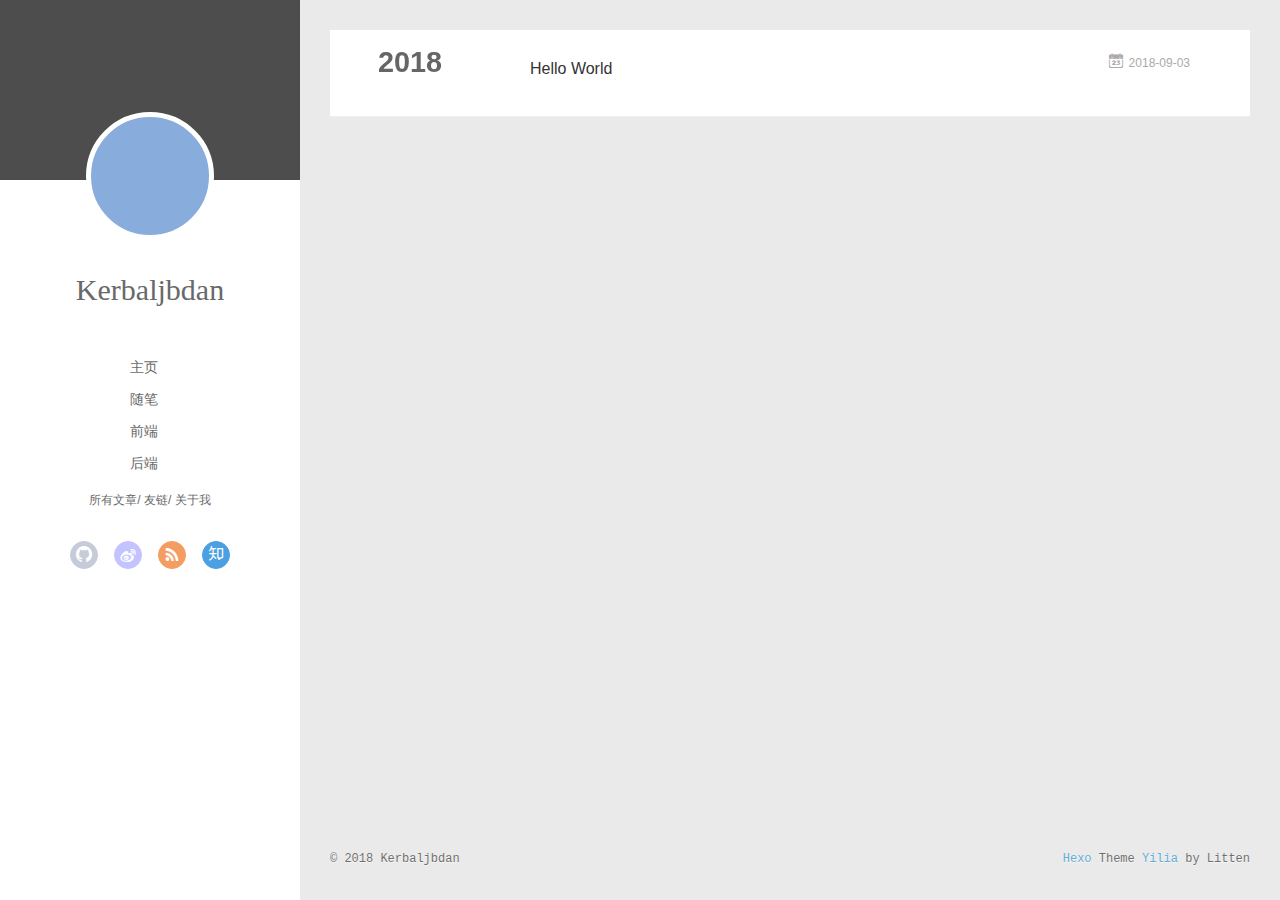
==== commit f2fe5416: "Site updated: 2018-09-03 20:34:07" ====
--- a/archives/index.html
+++ b/archives/index.html
@@ -57,6 +57,10 @@
 	        
 				<li><a href="/tags/随笔/">随笔</a></li>
 	        
+				<li><a href="/categories/前端/">前端</a></li>
+	        
+				<li><a href="/categories/后端/">后端</a></li>
+	        
 			</ul>
 		</nav>
 		<nav class="header-smart-menu">
@@ -85,7 +89,7 @@
 		        
 					<a class="zhihu" target="_blank" href="#" title="zhihu"><i class="icon-zhihu"></i></a>
 		        
-			</div>
+          </div>
 		</nav>
 	</header>		
 </div>
@@ -113,6 +117,10 @@
 			
 				
 			
+				
+			
+				
+			
 			
 			
 			<nav class="header-nav">
@@ -130,12 +138,16 @@
 			</nav>
 
 			<nav class="header-menu js-header-menu">
-				<ul style="width: 50%">
-				
-				
-					<li style="width: 50%"><a href="/">主页</a></li>
-		        
-					<li style="width: 50%"><a href="/tags/随笔/">随笔</a></li>
+				<ul style="width: 70%">
+				
+				
+					<li style="width: 25%"><a href="/">主页</a></li>
+		        
+					<li style="width: 25%"><a href="/tags/随笔/">随笔</a></li>
+		        
+					<li style="width: 25%"><a href="/categories/前端/">前端</a></li>
+		        
+					<li style="width: 25%"><a href="/categories/后端/">后端</a></li>
 		        
 				</ul>
 			</nav>
@@ -209,7 +221,10 @@
       	</div>
     </div>
   </div>
+  <script async src="///dn-lbstatics.qbox.me/busuanzi/2.3/busuanzi.pure.mini.js">
+  </script>
 </footer>
+
     </div>
     <script>
 	var yiliaConfig = {
